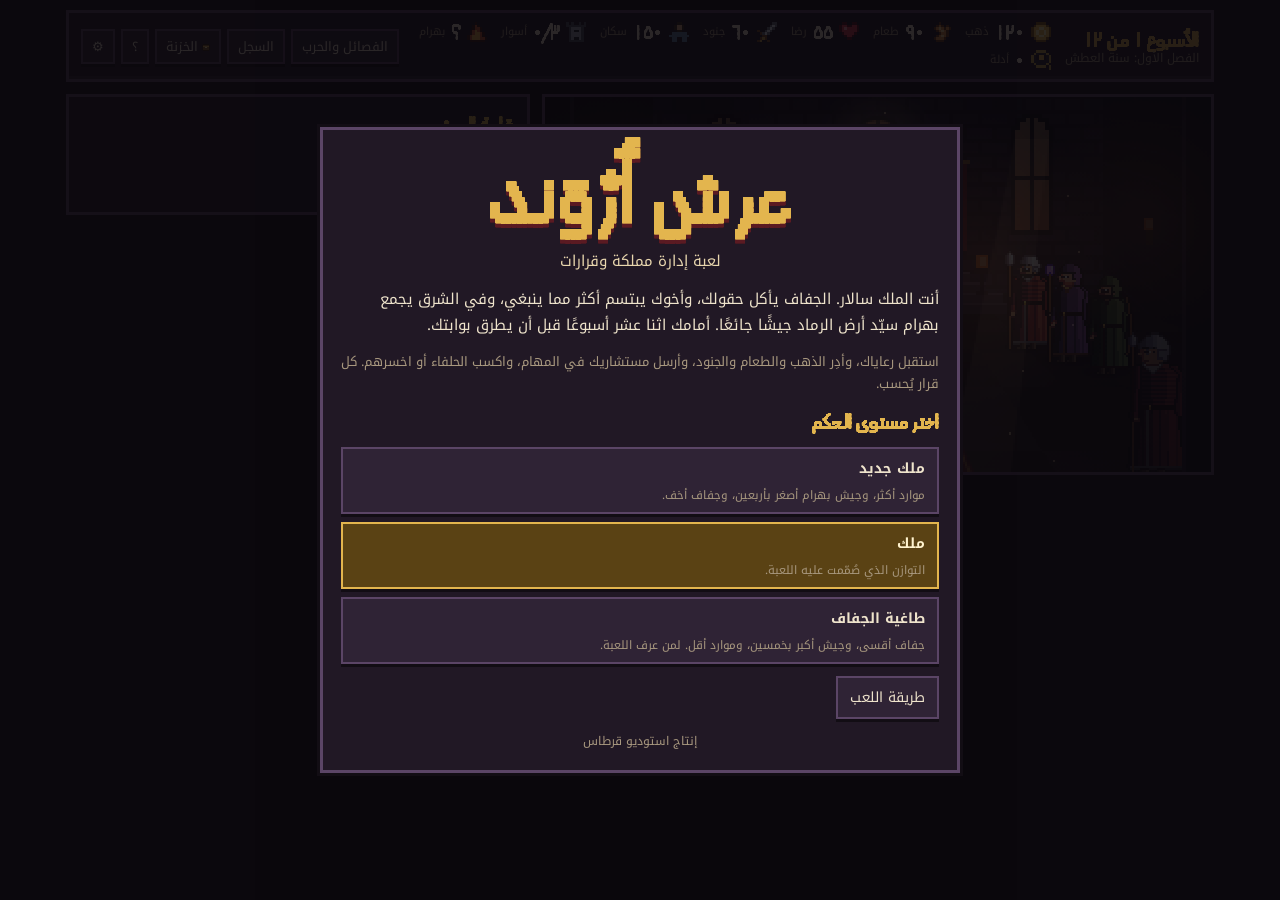
==== index.html @ 99081388 "الدفعة ٥: همس المستشارين، الزائر الكاذب وتحقق نوال، السوق Co-Authored-By: Claude Opus 5.5 <noreply@a" ====
<!doctype html>
<html lang="ar" dir="rtl">
<head>
<meta charset="utf-8">
<meta name="viewport" content="width=device-width, initial-scale=1, viewport-fit=cover">
<meta name="description" content="عرش أرْوَند: لعبة إدارة مملكة وقرارات بأسلوب بكسل آرت، من إنتاج استوديو قرطاس.">
<title>عرش أرْوَند</title>
<link rel="preconnect" href="https://fonts.googleapis.com">
<link rel="stylesheet" href="https://fonts.googleapis.com/css2?family=Handjet:wght@400;600;800&family=Noto+Kufi+Arabic:wght@400;600;700&display=swap">
<style>
/* Layout: pixel throne-room stage beside a stone-and-parchment ledger panel; single dark candle-lit look by design */
:root{
  --ink:#120d14; --stone:#211825; --stone2:#2f2335; --stone3:#3f2f47;
  --parch:#e8d6ae; --parch2:#cdb88a; --text:#efe4cc; --muted:#a8987f;
  --gold:#e3b54e; --blood:#b02e43; --moss:#7fa95c; --ash:#8e8892; --sky:#7aa6d8; --edge:#5b4566;
  --f-disp:"Handjet","Noto Kufi Arabic",system-ui,sans-serif;
  --f-body:"Noto Kufi Arabic","Segoe UI",Tahoma,sans-serif;
  color-scheme:dark;
}
html,body{height:100%}
[hidden]{display:none!important}
body{background:var(--ink);color:var(--text);font-family:var(--f-body);font-size:15px;line-height:1.75;margin:0}
*{box-sizing:border-box}
button{font-family:inherit;color:inherit}
:focus-visible{outline:2px dashed var(--gold);outline-offset:2px}
#app{max-width:1180px;margin:0 auto;padding-inline:16px;padding-block:10px 24px;display:grid;gap:12px}
/* HUD */
#hud{display:flex;flex-wrap:wrap;align-items:center;gap:8px 14px;background:var(--stone);border:3px solid var(--edge);box-shadow:0 0 0 3px var(--ink),inset 0 -3px 0 var(--stone2);padding:8px 12px}
#hud .when{font-family:var(--f-disp);font-size:22px;font-weight:800;color:var(--gold);line-height:1.1;min-width:0}
#hud .when small{display:block;font-family:var(--f-body);font-size:12px;font-weight:400;color:var(--muted)}
.stats{display:flex;flex-wrap:wrap;gap:6px 14px;flex:1;min-width:0}
.stat{display:flex;align-items:center;gap:6px;position:relative}
.stat img{width:20px;height:20px;image-rendering:pixelated}
.stat b{font-family:var(--f-disp);font-size:22px;font-weight:600;font-variant-numeric:tabular-nums;line-height:1}
.stat span{font-size:11px;color:var(--muted)}
.stat.low b{color:#ff7a7a}
.float{position:absolute;top:-14px;inset-inline-start:22px;font-family:var(--f-disp);font-size:18px;font-weight:800;pointer-events:none;animation:up 1.4s ease-out forwards}
.float.pos{color:var(--moss)}.float.neg{color:#ff7a7a}
@keyframes up{from{opacity:1;transform:translateY(0)}to{opacity:0;transform:translateY(-18px)}}
.hbtns{display:flex;gap:6px}
/* pixel buttons */
.px{background:var(--stone2);border:2px solid var(--edge);box-shadow:0 3px 0 var(--ink);padding:6px 12px;cursor:pointer;font-size:14px;transition:background .12s}
.px:hover:not(:disabled){background:var(--stone3)}
.px:active:not(:disabled){transform:translateY(2px);box-shadow:0 1px 0 var(--ink)}
.px:disabled{opacity:.45;cursor:not-allowed}
.px.gold{background:#5a4214;border-color:var(--gold);color:#fff3cf}
.px.gold:hover:not(:disabled){background:#715318}
.px.small{padding:3px 9px;font-size:13px}
/* main grid */
#main{display:grid;gap:12px;grid-template-columns:1fr}
@media(min-width:980px){#main{grid-template-columns:minmax(0,1.45fr) minmax(0,1fr);align-items:start}}
#stage{position:relative;border:3px solid var(--edge);box-shadow:0 0 0 3px var(--ink);background:#000;min-width:0}
#stage canvas{display:block;width:100%;height:auto;image-rendering:pixelated;image-rendering:crisp-edges}
#mapWrap{position:relative}
.node{position:absolute;transform:translate(50%,-50%);display:flex;flex-direction:column;align-items:center;gap:2px;background:none;border:0;cursor:pointer;padding:0}
.node i{display:block;width:14px;height:14px;background:var(--gold);border:2px solid var(--ink);transform:rotate(45deg);box-shadow:0 0 0 2px var(--gold)}
.node.sel i{background:#fff;box-shadow:0 0 0 3px var(--blood)}
.node em{font-style:normal;font-size:12px;background:rgba(18,13,20,.85);padding:0 6px;border:1px solid var(--edge);white-space:nowrap}
.node .badge{position:absolute;top:-10px;inset-inline-end:-12px;font-family:var(--f-disp);font-size:13px;background:var(--blood);color:#fff;padding:0 4px;line-height:1.3}
.node .busy{position:absolute;top:-10px;inset-inline-start:-14px;font-size:11px;background:var(--moss);color:#111;padding:0 4px;line-height:1.4}
#card{position:absolute;inset:0;display:grid;place-items:center;pointer-events:none}
#card div{font-family:var(--f-disp);font-size:clamp(26px,4.5vw,46px);font-weight:800;color:var(--gold);text-shadow:0 3px 0 var(--ink);background:rgba(18,13,20,.72);padding:8px 26px;border-block:3px solid var(--gold);text-align:center;line-height:1.25;animation:card 3.2s ease forwards}
#card small{display:block;font-family:var(--f-body);font-size:14px;color:var(--parch);font-weight:400}
@keyframes card{0%{opacity:0;transform:scale(.96)}12%{opacity:1;transform:scale(1)}80%{opacity:1}100%{opacity:0}}
.queue{position:absolute;bottom:6px;inset-inline-start:8px;font-size:12px;background:rgba(18,13,20,.8);padding:1px 8px;border:1px solid var(--edge)}
/* panel */
#panel{background:var(--stone);border:3px solid var(--edge);box-shadow:0 0 0 3px var(--ink);padding:14px;min-width:0;display:grid;gap:12px}
.who{display:flex;gap:12px;align-items:center}
.who canvas{width:64px;height:64px;image-rendering:pixelated;background:var(--stone2);border:2px solid var(--edge);flex:none}
.who h2{margin:0;font-family:var(--f-disp);font-size:26px;font-weight:800;line-height:1.1;color:var(--parch)}
.who p{margin:0;font-size:12px;color:var(--muted)}
.speech{background:var(--parch);color:#2a1d14;padding:12px 14px;border:2px solid var(--parch2);box-shadow:inset 0 0 0 2px #f4e7c6;min-height:96px;font-size:15.5px;cursor:pointer;line-height:1.85}
.opts{display:grid;gap:8px}
.opt{display:grid;gap:4px;text-align:start;background:var(--stone2);border:2px solid var(--edge);box-shadow:0 3px 0 var(--ink);padding:9px 12px;cursor:pointer;font-size:14.5px}
.opt:hover:not(:disabled){background:var(--stone3);border-color:var(--gold)}
.opt:disabled{opacity:.5;cursor:not-allowed}
.chips{display:flex;flex-wrap:wrap;gap:4px}
.chip{display:inline-flex;align-items:center;gap:3px;font-size:12px;background:var(--ink);border:1px solid var(--edge);padding:0 6px;line-height:1.7;font-variant-numeric:tabular-nums}
.chip img{width:12px;height:12px;image-rendering:pixelated}
.chip.cost{border-color:#7a4a2a;color:#ffc89a}
.chip.req{border-color:#4f6a8a;color:#bfe0ff}
.chip.bad{border-color:#7a2a35;color:#ff9aa8}
.chip.good{border-color:#4a6a3a;color:#bfe8a0}
.chip.risk{border-color:#6a5a2a;color:#ffe08a}
.result{border-inline-start:4px solid var(--gold);padding-inline-start:10px}
h3{margin:0;font-family:var(--f-disp);font-size:22px;font-weight:800;color:var(--gold);line-height:1.2}
.sec{display:grid;gap:8px}
.muted{color:var(--muted);font-size:13px}
.rets{display:grid;grid-template-columns:repeat(auto-fill,minmax(150px,1fr));gap:8px}
.ret{display:flex;gap:8px;align-items:center;background:var(--stone2);border:2px solid var(--edge);padding:6px}
.ret canvas{width:40px;height:40px;image-rendering:pixelated;flex:none;background:var(--ink)}
.ret b{display:block;font-size:13px;line-height:1.4}
.ret small{font-size:11px;line-height:1.5}
.st-ok{color:var(--moss)}.st-no{color:#ff9aa8}.st-mid{color:var(--gold)}
.ret.off{opacity:.45}
.mis{background:var(--stone2);border:2px solid var(--edge);padding:9px 10px;display:grid;gap:6px}
.mis header{display:flex;justify-content:space-between;gap:8px;flex-wrap:wrap}
.mis b{font-size:14.5px}
.mis p{margin:0;font-size:13px;color:var(--muted)}
.sendrow{display:flex;flex-wrap:wrap;gap:6px}
.seg{display:flex;flex-wrap:wrap;gap:4px}
.seg .px.on{background:#5a4214;border-color:var(--gold)}
.ledger{background:var(--parch);color:#2a1d14;padding:14px 16px;border:2px solid var(--parch2);display:grid;gap:10px}
.ledger h3{color:#6a1a22}
.ledger h4{margin:0;font-size:14px;border-bottom:1px dashed #9a845a;padding-bottom:2px;color:#4a3420}
.ledger ul{margin:0;padding:0;list-style:none;display:grid;gap:2px;font-size:14px}
.ledger li{display:flex;justify-content:space-between;gap:10px}
.ledger li span:last-child{font-variant-numeric:tabular-nums;font-weight:700;white-space:nowrap}
.ledger .p{color:#2e6a1a}.ledger .n{color:#9a1a22}
.ledger .note{font-size:13.5px;line-height:1.7}
.row{display:flex;flex-wrap:wrap;gap:8px;align-items:center;justify-content:space-between}
/* overlays */
.overlay{position:fixed;inset:0;background:rgba(10,7,12,.86);display:grid;place-items:center;padding:16px;z-index:20;overflow:auto}
.box{background:var(--stone);border:3px solid var(--edge);box-shadow:0 0 0 3px var(--ink);max-width:640px;width:100%;padding:18px;display:grid;gap:12px;max-height:calc(100% - 20px);overflow:auto}
.title-name{font-family:var(--f-disp);font-size:clamp(48px,11vw,92px);font-weight:800;color:var(--gold);line-height:.95;text-align:center;text-shadow:0 4px 0 #5a1a22}
.title-sub{text-align:center;color:var(--parch);margin:0}
.box p{margin:0}
.fac{display:grid;gap:4px;background:var(--stone2);border:2px solid var(--edge);padding:8px 10px}
.bar{position:relative;height:12px;background:var(--ink);border:1px solid var(--edge)}
.bar i{position:absolute;inset-block:0;inset-inline-start:0;background:var(--gold)}
.bar u{position:absolute;inset-block:-3px;inset-inline-start:70%;width:2px;background:var(--parch)}
.log{display:grid;gap:4px;font-size:13.5px;max-height:55vh;overflow:auto}
.log div{border-bottom:1px solid var(--stone2);padding-block:3px}
.ending h1{font-family:var(--f-disp);font-size:clamp(36px,8vw,60px);font-weight:800;color:var(--gold);margin:0;line-height:1.05;text-wrap:balance}
.credit{text-align:center;font-size:12px;color:var(--muted)}
@media (prefers-reduced-motion:reduce){*{animation:none!important;transition:none!important}}
/* ---- v2 additions ---- */
.who canvas{width:96px;height:96px;background:linear-gradient(var(--stone3),var(--ink))}
.ret canvas{width:48px;height:48px}
.letter{background:var(--parch);color:#2a1d14;border:2px solid var(--parch2);box-shadow:inset 0 0 0 2px #f4e7c6;padding:16px 18px;display:grid;gap:10px;position:relative}
.letter .seal{position:absolute;top:-14px;inset-inline-start:16px;width:44px;height:44px;border-radius:50%;display:grid;place-items:center;font-family:var(--f-disp);font-size:20px;font-weight:800;color:#fff3cf;box-shadow:0 3px 0 rgba(0,0,0,.35)}
.letter h4{margin:0;font-family:var(--f-disp);font-size:22px;color:#6a1a22;padding-inline-start:40px}
.letter p{margin:0;line-height:1.9}
.letter .opt{background:#efe0bd;border-color:#9a845a;color:#2a1d14;box-shadow:0 3px 0 #9a845a}
.letter .opt:hover:not(:disabled){background:#f6ead0;border-color:#6a1a22}
.adv{display:flex;flex-wrap:wrap;gap:6px;align-items:center}
.adv button{display:flex;align-items:center;gap:4px;padding:2px 8px 2px 4px}
.adv canvas{width:28px;height:28px;image-rendering:pixelated;background:var(--ink)}
.advice{display:flex;gap:10px;align-items:flex-start;background:var(--stone2);border:2px dashed var(--edge);padding:8px 10px;font-size:14px}
.advice canvas{width:40px;height:40px;image-rendering:pixelated;flex:none;background:var(--ink)}
.items{display:grid;gap:8px}
.item{background:var(--stone2);border:2px solid var(--edge);padding:8px 10px;display:grid;gap:6px}
.item b{color:var(--gold)}
.settings label{display:flex;justify-content:space-between;align-items:center;gap:12px;padding-block:6px;border-bottom:1px solid var(--stone2)}
.settings input[type=checkbox]{width:20px;height:20px;accent-color:var(--gold)}
.settings input[type=range]{accent-color:var(--gold)}
.tut{position:fixed;inset-inline:0;bottom:0;z-index:30;display:flex;justify-content:center;padding:12px 16px calc(12px + env(safe-area-inset-bottom,0px));pointer-events:none}
.tut .box{pointer-events:auto;max-width:620px;display:flex;gap:12px;align-items:flex-start;padding:12px 14px}
.tut canvas{width:64px;height:64px;image-rendering:pixelated;flex:none;background:linear-gradient(var(--stone3),var(--ink))}
.tut p{margin:0;font-size:14.5px}
.tut .row{margin-top:6px}
.hl{outline:3px solid var(--gold)!important;outline-offset:3px;animation:pulse 1.2s ease-in-out infinite}
@keyframes pulse{50%{outline-color:transparent}}
.ends{display:grid;grid-template-columns:repeat(auto-fill,minmax(160px,1fr));gap:8px}
.endc{background:var(--stone2);border:2px solid var(--edge);padding:8px;font-size:13px;display:grid;gap:4px}
.endc.got{border-color:var(--gold)}
.endc b{font-family:var(--f-disp);font-size:18px;color:var(--gold)}
.endc.lock b{color:var(--muted)}
.chron img{width:100%;height:auto;image-rendering:pixelated;border:3px solid var(--edge)}
.diffs{display:grid;gap:8px}
.diffs button{text-align:start;display:grid;gap:2px}
.diffs small{color:var(--muted)}
.gens p{line-height:1.9}
.speech-pick{display:grid;gap:8px}
.siegebar{position:relative;height:16px;background:var(--blood);border:2px solid var(--edge)}
.siegebar i{position:absolute;inset-block:0;inset-inline-start:0;background:var(--moss);transition:width .6s}
.market{display:grid;grid-template-columns:repeat(auto-fit,minmax(200px,1fr));gap:8px}
.market .mis{gap:4px}
.toast{position:fixed;top:calc(12px + env(safe-area-inset-top,0px));inset-inline:0;margin:auto;width:max-content;max-width:calc(100% - 32px);z-index:40;background:var(--stone);border:2px solid var(--gold);padding:6px 14px;font-size:14px;animation:card 3.4s ease forwards}
</style>
</head>
<body>
<div id="app">
  <header id="hud"></header>
  <div id="main">
    <div id="stage">
      <canvas id="scene" width="320" height="180" aria-label="قاعة العرش"></canvas>
      <div id="mapWrap" hidden><canvas id="map" width="320" height="200" aria-label="خريطة المملكة"></canvas><div id="nodes"></div></div>
      <div id="card"></div>
      <div class="queue" id="queue" hidden></div>
    </div>
    <section id="panel" aria-live="polite"></section>
  </div>
</div>
<div id="ov" class="overlay" hidden></div>

<script>
/* ---- engine/util.js ---- */
"use strict";
/* ===== util: helpers shared by data and engine ===== */
const $=s=>document.querySelector(s);
const $$=s=>[...document.querySelectorAll(s)];
const AD='٠١٢٣٤٥٦٧٨٩';
const A=n=>String(Math.round(n)).replace(/-/g,'−').replace(/\d/g,d=>AD[d]);
const sg=v=>(v>0?'+':'')+A(v);
const clamp=(v,a,b)=>Math.max(a,Math.min(b,v));
const pick=a=>a[Math.floor(Math.random()*a.length)];
const shuffle=a=>{for(let i=a.length-1;i>0;i--){const j=Math.floor(Math.random()*(i+1));[a[i],a[j]]=[a[j],a[i]]}return a};
const store={
 get(k,d){try{const v=localStorage.getItem(k);return v?JSON.parse(v):d}catch(e){return d}},
 set(k,v){try{localStorage.setItem(k,JSON.stringify(v))}catch(e){}},
 del(k){try{localStorage.removeItem(k)}catch(e){}}};
const txt=v=>typeof v==='function'?v():v;
function toast(msg){const t=document.createElement('div');t.className='toast';t.textContent=msg;document.body.appendChild(t);setTimeout(()=>t.remove(),3500)}

/* ===== pixel icons (8x8) ===== */
const ICONS={
 gold:[["..aaaa..",".abbbba.","abbccbba","abcbbcba","abcbbcba","abbccbba",".abbbba.","..aaaa.."],{a:'#8a5a12',b:'#f2c14e',c:'#fff1a8'}],
 food:[["...a....","..aba.a.",".abcbaba","..abcba.","...abba.","..abcba.",".abbba..","..aaa..."],{a:'#6b3d17',b:'#d9913f',c:'#f6d18b'}],
 hap:[[".aa..aa.","abbaabba","abcbbbba","abbbbbba",".abbbba.","..abba..","...aa...","........"],{a:'#5a0f1c',b:'#d8384f',c:'#ff9aa8'}],
 soldiers:[["......aa",".....aba","....aba.","c..aba..",".caba...","..cc....",".cdc....","cd..c..."],{a:'#6d7480',b:'#dfe6ee',c:'#7a4a22',d:'#c9a24a'}],
 pop:[["...aa...","..abba..","..abba..","...aa...",".cccccc.","cccccccc",".cc..cc.",".cc..cc."],{a:'#3b2a20',b:'#e0b089',c:'#5a7fa6'}],
 fort:[["a.a..a.a","aaaaaaaa",".abbbba.",".abccba.",".abbbba.",".abbbba.",".abccba.",".aaaaaa."],{a:'#4a4f5a',b:'#9aa3b0',c:'#20232a'}],
 enemy:[["...a....","..aba...","..abba..",".abcba..",".abccba.","abcccba.","abcccbba",".aaaaaa."],{a:'#3a1a10',b:'#c4552b',c:'#f2b24a'}],
 river:[["........","a..a..a.",".aa.aa.a","........","a..a..a.",".aa.aa.a","........","aaaaaaaa"],{a:'#5fa8e0'}],
 horn:[["a......a","ab....ba",".ab..ba.",".abccba.","..cccc..","..cddc..","..cccc..","...cc..."],{a:'#e8e0c8',b:'#b8a880',c:'#7a5a3a',d:'#c9a24a'}],
 moon:[["..aaa...",".abb....","abb.....","abb.....","abb.....","abb....a",".abbbba.","..aaaa.."],{a:'#9fb8e0',b:'#e8f0ff'}],
 clue:[["..aaaa..",".abbbba.","ab.cc.ba","ab.cc.ba","abbbbbba",".abbbba.","..aaaa.a",".......a"],{a:'#c9a24a',b:'#2a2030',c:'#e3b54e'}],
 chest:[["........",".aaaaaa.","abbbbbba","acccccca","abbddbba","abbbbbba","abbbbbba",".aaaaaa."],{a:'#3a2210',b:'#8a5a2a',c:'#e3b54e',d:'#fff1a8'}],
 arms:[["a......a",".a....a.","..a..a..","...aa...","...aa...","..b..b..",".b....b.","b......b"],{a:'#dfe6ee',b:'#7a4a22'}],
 morale:[["...a....","..aaa...","..aba...",".aabaa..","..aba...","..aba...","..ccc...",".c...c.."],{a:'#e3b54e',b:'#a3283a',c:'#7a4a22'}],
};
const ICON={};
(function(){for(const k in ICONS){const[rows,pal]=ICONS[k];const c=document.createElement('canvas');c.width=8;c.height=8;const x=c.getContext('2d');rows.forEach((r,y)=>[...r].forEach((ch,i)=>{if(pal[ch]){x.fillStyle=pal[ch];x.fillRect(i,y,1,1)}}));ICON[k]=c.toDataURL()}})();
const ic=k=>ICON[k]?`<img src="${ICON[k]}" alt="">`:'';
const STATN={gold:'ذهب',food:'طعام',hap:'رضا',soldiers:'جنود',pop:'سكان',fort:'أسوار',enemy:'جيش بهرام',river:'بنو النهر',horn:'أهل القرن',moon:'رهبنة القمر',clues:'دليل',morale:'معنويات',arms:'سلاح'};

/* ---- engine/sprites.js ---- */
/* ===== Arvand sprites v2: shaded, outlined pixel art (portraits 32x32, bodies 24x44) ===== */
const SP2=(()=>{
const h2r=h=>{if(h.length===4)h='#'+h[1]+h[1]+h[2]+h[2]+h[3]+h[3];const n=parseInt(h.slice(1),16);return[n>>16,n>>8&255,n&255]};
function rgb2hsl([r,g,b]){r/=255;g/=255;b/=255;const mx=Math.max(r,g,b),mn=Math.min(r,g,b);let h=0,s=0,l=(mx+mn)/2;if(mx!==mn){const d=mx-mn;s=l>.5?d/(2-mx-mn):d/(mx+mn);h=mx===r?(g-b)/d+(g<b?6:0):mx===g?(b-r)/d+2:(r-g)/d+4;h*=60}return[h,s,l]}
function hsl2hex(h,s,l){h=((h%360)+360)%360;s=Math.max(0,Math.min(1,s));l=Math.max(0,Math.min(1,l));const k=n=>(n+h/30)%12,a=s*Math.min(l,1-l),f=n=>l-a*Math.max(-1,Math.min(k(n)-3,Math.min(9-k(n),1)));return'#'+[f(0),f(8),f(4)].map(v=>Math.round(v*255).toString(16).padStart(2,'0')).join('')}
const toward=(h,t,amt)=>{let d=((t-h+540)%360)-180;return h+Math.sign(d)*Math.min(Math.abs(d),amt)};
const RC={};
function ramp(hex){if(RC[hex])return RC[hex];const[h,s,l]=rgb2hsl(h2r(hex));
 const r=[hsl2hex(toward(h,255,26),s*.85,Math.max(.07,l-.30)),hsl2hex(toward(h,255,13),s*.95,Math.max(.1,l-.15)),hex,hsl2hex(toward(h,55,10),s*.95,Math.min(.93,l+.13)),hsl2hex(toward(h,255,34),s*.75,Math.max(.04,l-.44))];
 return RC[hex]=r}/* 0 deep,1 shadow,2 base,3 light,4 outline */
const LV=(()=>{const v=[-.55,-.62,.56],m=Math.hypot(...v);return v.map(x=>x/m)})();
const tone=(nx,ny,nz)=>{const d=nx*LV[0]+ny*LV[1]+nz*LV[2];return d>.74?3:d>.36?2:d>.02?1:0};

function Grid(w,h){const g={w,h,M:new Array(w*h).fill(null),T:new Array(w*h).fill(2),X:new Array(w*h).fill(null)};
 g.in=(x,y)=>x>=0&&y>=0&&x<w&&y<h;g.i=(x,y)=>y*w+x;
 g.set=(x,y,m,t)=>{x|=0;y|=0;if(g.in(x,y)){const i=g.i(x,y);g.M[i]=m;g.T[i]=t;g.X[i]=null}};
 g.col=(x,y,c)=>{x|=0;y|=0;if(g.in(x,y)){const i=g.i(x,y);g.X[i]=c;if(!g.M[i])g.M[i]='fx'}};
 g.get=(x,y)=>g.in(x,y)?g.M[g.i(x,y)]:null;
 g.tone=(x,y,t)=>{if(g.in(x,y)&&g.M[g.i(x,y)])g.T[g.i(x,y)]=t};
 g.blob=(cx,cy,rx,ry,m,test,mode)=>{for(let y=Math.floor(cy-ry);y<=cy+ry;y++)for(let x=Math.floor(cx-rx);x<=cx+rx;x++){const dx=(x+.5-cx)/rx,dy=(y+.5-cy)/ry,r=dx*dx+dy*dy;if(r<=1&&(!test||test(x,y))){const nz=Math.sqrt(1-r);g.set(x,y,m,mode==='flat'?2:tone(dx,dy*.8,nz))}}};
 g.cyl=(cx,y0,y1,hw,m,test)=>{for(let y=y0;y<=y1;y++){const w=typeof hw==='function'?hw(y):hw;for(let x=Math.floor(cx-w);x<cx+w;x++){if(test&&!test(x,y))continue;const nx=(x+.5-cx)/w;g.set(x,y,m,tone(nx,.15,Math.sqrt(Math.max(0,1-nx*nx))))}}};
 return g}

function render(g,mats,cv,scale){
 cv.width=g.w;cv.height=g.h;const c=cv.getContext('2d');c.clearRect(0,0,g.w,g.h);
 // inner contrast: pixel below hair/hat gets shadow
 for(let y=1;y<g.h;y++)for(let x=0;x<g.w;x++){const m=g.M[g.i(x,y)],up=g.M[g.i(x,y-1)];if(m==='skin'&&up&&up!=='skin'&&up!=='fx'&&up!=='beard')g.T[g.i(x,y)]=Math.min(g.T[g.i(x,y)],1)}
 for(let y=0;y<g.h;y++)for(let x=0;x<g.w;x++){const i=g.i(x,y),m=g.M[i];let col=null;
  if(m){col=g.X[i]||(mats[m]?ramp(mats[m])[g.T[i]]:null)}
  else{for(const[dx,dy]of[[0,1],[0,-1],[1,0],[-1,0]]){const n=g.get(x+dx,y+dy);if(n&&n!=='fx'&&mats[n]){col=ramp(mats[n])[4];break}}}
  if(col){c.fillStyle=col;c.fillRect(x,y,1,1)}}
 return cv}

/* ---------- PORTRAIT 32x32 ---------- */
function portrait(c,expr){
 const g=Grid(32,32),cx=16,P=c.p||{};
 const mats={skin:c.skin,hair:c.hair||'#3a2418',beard:c.beard||c.hair||'#3a2418',cloth:c.robe,trim:c.trim,cape:c.cape||c.robe,hat:c.hatc||c.robe,gold:'#e3b54e',metal:'#9aa3b0',gem:'#c0283a',gem2:'#5ab8f0',wood:'#7a4a26'};
 const longHair=c.hs===2;
 // back hair
 if(longHair&&!['helm'].includes(c.hat))g.blob(cx,16,9.2,13,'hair',(x,y)=>y>=9&&y<=29&&(x<=10||x>=21||y<=12));
 // cape / back hood
 if(c.cape)g.cyl(cx,23,31,y=>Math.min(16,9+(y-23)*1.6),'cape');
 if(c.hat==='hood'||c.hat==='veil')g.blob(cx,15,10.2,13,'hat',(x,y)=>y>=3);
 // body
 g.cyl(cx,24,31,y=>y<26?8+(y-24)*2.6:Math.min(15.5,13.2+(y-26)*.55),'cloth');
 for(let y=24;y<=25;y++)for(let x=11;x<=20;x++)g.set(x,y,'trim',y===24?3:2);
 for(let y=26;y<=31;y++){g.set(15,y,'trim',2);g.set(16,y,'trim',1)}
 if(c.armor){for(let y=26;y<=31;y++)for(let x=3;x<=28;x++)if(g.get(x,y)==='cloth'&&y%2===0&&g.T[g.i(x,y)]>0)g.tone(x,y,g.T[g.i(x,y)]-1)}
 // neck
 for(let y=19;y<=25;y++)for(let x=13;x<=18;x++)if(y<24||(x>=14&&x<=17))g.set(x,y,'skin',y<=21?0:1);
 // head
 g.blob(cx,12.6,6.7,7.1,'skin');g.blob(cx,15.2,5.7,6.2,'skin',(x,y)=>y>=13);
 g.blob(9.3,14,1.5,2.1,'skin');g.blob(22.7,14,1.5,2.1,'skin');
 g.tone(9,14,1);g.tone(22,14,0);
 // beard
 if(c.beard){g.blob(cx,17.6,6.1,5.4,'beard',(x,y)=>y>=15);for(let x=13;x<=18;x++)g.set(x,17,'beard',x<16?2:1)}
 // front hair
 if(c.hs&&c.hat!=='helm'&&c.hat!=='hood'&&c.hat!=='veil'){
  g.blob(cx,10.6,7.6,7.2,'hair',(x,y)=>y<=7||(y===8&&x%3!==1)||((x<=10||x>=21)&&y<=(longHair?21:13)));
  for(let y=0;y<32;y++)for(let x=0;x<32;x++)if(g.get(x,y)==='hair'){const t=g.T[g.i(x,y)];if(t===2&&y>4&&(x===10||x===13||x===19||x===21))g.tone(x,y,1);if(t>=2&&y<=4&&(x+y)%4===0)g.tone(x,y,3)}
 }
 // hats
 const H=c.hat;
 if(H==='crown'){for(let y=5;y<=7;y++)for(let x=9;x<=22;x++)g.set(x,y,'gold',y===5?3:x>18?1:2);
  for(const px of[9,12,15,19,22]){g.set(px,4,'gold',3);if(px===15){g.set(15,3,'gold',3);g.set(16,3,'gold',2);g.set(16,4,'gold',2);g.set(15,2,'gold',3)}else g.set(px,3,'gold',2)}
  g.col(12,6,'#c0283a');g.col(19,6,'#c0283a');g.col(15,6,'#5ab8f0');g.col(16,6,'#2a7ab8')}
 if(H==='circlet'){for(let x=10;x<=21;x++)g.set(x,8,'gold',x<15?3:x>18?1:2);g.col(15,8,'#7ad0ff');g.col(16,8,'#3a8ad0')}
 if(H==='helm'){g.blob(cx,10.2,8,7.6,'metal',(x,y)=>y<=10);
  for(let y=10;y<=19;y++){for(const x of[8,9,10])g.set(x,y,'metal',x===8?1:2);for(const x of[21,22,23])g.set(x,y,'metal',x===23?0:1)}
  for(let x=8;x<=23;x++)g.set(x,10,'metal',1);for(let y=10;y<=15;y++){g.set(15,y,'metal',3);g.set(16,y,'metal',1)}
  for(let y=3;y<=9;y++)g.tone(12,y,3)}
 if(H==='hood'||H==='veil'){g.blob(cx,13,6.2,7.4,'skin',(x,y)=>y>=7);g.blob(cx,15.3,5.4,6,'skin',(x,y)=>y>=13);
  for(let y=6;y<=9;y++)for(let x=10;x<=21;x++)if(g.get(x,y)==='skin'&&y<=7)g.set(x,y,'hat',1);
  if(H==='veil'){for(let x=11;x<=20;x++)g.set(x,7,'trim',x<14?3:2)}
  if(c.hs===2&&H==='veil'){for(let y=8;y<=12;y++){g.set(10,y,'hair',1);g.set(21,y,'hair',0)}}}
 if(H==='turban'){g.blob(cx,7.6,8.3,5.8,'hat',(x,y)=>y<=10);for(let y=2;y<=10;y++)for(let x=7;x<=24;x++)if(g.get(x,y)==='hat'&&(x+y*2)%6===0)g.tone(x,y,1);g.col(16,5,'#c0283a');g.col(16,4,'#ff8a9a')}
 if(H==='cap'){g.blob(cx,8.6,7.6,5,'hat',(x,y)=>y<=9);for(let x=8;x<=24;x++)g.set(x,9,'hat',x>20?0:1)}
 // shoulder items
 if(c.item==='spear'){for(let y=6;y<=31;y++)g.set(28,y,'wood',y%4?2:1);g.blob(28.5,4,1.6,3.4,'metal')}
 if(c.item==='staff'){for(let y=6;y<=31;y++)g.set(28,y,'wood',2);g.blob(28.5,4.5,2,2,'gem2');mats.gem2=c.itemc||'#9fd0ff'}
 if(c.item==='sword'){for(let y=18;y<=31;y++){g.set(27,y,'metal',3);g.set(28,y,'metal',1)}for(let x=25;x<=30;x++)g.set(x,22,'gold',2)}
 if(c.item==='bow'){for(let y=4;y<=31;y++){const x=Math.round(27+Math.sin((y-4)/27*Math.PI)*2);g.set(x,y,'wood',2)}}
 face(g,expr||'neutral',c);
 return{g,mats}}

function face(g,e,c){
 const sk=ramp(c.skin),D='#1d1320',W='#f1ebe2',IR=c.eye||'#4a2e1e',BR=ramp(c.hair||'#2a1c14')[0],LIP=ramp(c.skin)[0];
 const eyesOpen=(irisC)=>{for(const[a,b]of[[11,13],[18,20]]){for(let x=a;x<=b;x++)g.col(x,12,D)}
  g.col(11,13,W);g.col(12,13,irisC||IR);g.col(13,13,D);g.col(18,13,D);g.col(19,13,irisC||IR);g.col(20,13,W)};
 const brows=(L,R)=>{L.forEach(([x,y])=>g.col(x,y,BR));R.forEach(([x,y])=>g.col(x,y,BR))};
 const nose=()=>{g.col(16,15,sk[1]);g.col(16,16,sk[0]);g.col(15,15,sk[3])};
 const flatBrows=()=>brows([[11,10],[12,10],[13,10]],[[18,10],[19,10],[20,10]]);
 nose();
 switch(e){
  case'neutral':flatBrows();eyesOpen();for(let x=14;x<=17;x++)g.col(x,18,LIP);g.col(15,19,sk[3]);break;
  case'happy':flatBrows();g.col(11,13,D);g.col(12,12,D);g.col(13,13,D);g.col(18,13,D);g.col(19,12,D);g.col(20,13,D);
   for(const x of[11,12,19,20])g.col(x,15,'#e3868c');g.col(13,17,D);g.col(18,17,D);for(let x=14;x<=17;x++)g.col(x,18,D);g.col(15,18,W);g.col(16,18,W);break;
  case'angry':brows([[11,9],[12,10],[13,11]],[[20,9],[19,10],[18,11]]);eyesOpen();for(const x of[11,12,19,20])g.col(x,11,sk[0]);
   for(let x=13;x<=18;x++)g.col(x,18,D);g.col(13,19,LIP);g.col(18,19,LIP);break;
  case'sad':brows([[11,10],[12,10],[13,9]],[[18,9],[19,10],[20,10]]);eyesOpen();g.col(12,14,'#8ac8ff');g.col(12,15,'#5aa0e0');
   for(let x=14;x<=17;x++)g.col(x,18,LIP);g.col(13,19,LIP);g.col(18,19,LIP);break;
  case'shock':brows([[11,9],[12,9],[13,9]],[[18,9],[19,9],[20,9]]);eyesOpen();g.col(11,14,W);g.col(12,14,W);g.col(13,14,W);g.col(18,14,W);g.col(19,14,W);g.col(20,14,W);g.col(13,13,W);g.col(18,13,W);
   g.col(15,18,D);g.col(16,18,D);g.col(15,19,D);g.col(16,19,D);g.col(14,18,LIP);g.col(17,18,LIP);g.col(23,8,'#bfe6ff');g.col(23,9,'#7ac0ff');g.col(23,10,'#5aa0e0');break;
  case'smug':brows([[11,10],[12,10],[13,10]],[[18,9],[19,9],[20,10]]);eyesOpen();for(let x=11;x<=13;x++)g.col(x,12,sk[0]);for(let x=18;x<=20;x++)g.col(x,12,sk[0]);g.col(11,12,D);g.col(20,12,D);
   for(let x=14;x<=16;x++)g.col(x,18,LIP);g.col(17,17,D);g.col(18,17,D);break;
  case'cold':flatBrows();eyesOpen();for(let x=11;x<=13;x++)g.col(x,12,D);for(let x=11;x<=20;x++)if(x<=13||x>=18)g.col(x,11,sk[1]);
   for(let x=14;x<=17;x++)g.col(x,18,LIP);g.col(17,17,LIP);break;
  case'tired':brows([[11,10],[12,10],[13,9]],[[18,9],[19,10],[20,10]]);eyesOpen();for(const x of[11,12,13,18,19,20]){g.col(x,12,sk[0]);g.col(x,14,sk[1])}
   for(let x=14;x<=17;x++)g.col(x,18,LIP);break;
  case'fierce':brows([[11,9],[12,10],[13,11]],[[20,9],[19,10],[18,11]]);eyesOpen('#ff8a2a');g.col(12,12,'#ffd27a');g.col(19,12,'#ffd27a');
   for(let x=13;x<=18;x++){g.col(x,18,D);g.col(x,20,D)}for(let x=14;x<=17;x++)g.col(x,19,'#e8e0d0');break;
 }}

/* ---------- FULL BODY 24x44 (front view) ---------- */
function body(c,frame,expr){
 const g=Grid(24,46),cx=12,bob=frame===1||frame===2?1:0,Y=y=>y+bob;
 const mats={skin:c.skin,hair:c.hair||'#3a2418',beard:c.beard||c.hair||'#3a2418',cloth:c.robe,trim:c.trim,cape:c.cape||c.robe,hat:c.hatc||c.robe,gold:'#e3b54e',metal:'#9aa3b0',wood:'#7a4a26',boot:'#3a2a20',gem2:c.itemc||'#9fd0ff'};
 const longHair=c.hs===2;
 if(c.item==='spear'||c.item==='staff'){for(let y=Y(4);y<=44;y++)g.set(20,y,'wood',2);if(c.item==='spear')g.blob(20.5,Y(3),1.3,3,'metal');else g.blob(20.5,Y(4),1.8,1.8,'gem2')}
 if(longHair&&c.hat!=='helm')g.blob(cx,Y(11),6,9,'hair',(x,y)=>y>=Y(6));
 if(c.cape)g.cyl(cx,Y(13),42,y=>Math.min(9,5.5+(y-Y(13))*.25),'cape');
 if(c.hat==='hood'||c.hat==='veil')g.blob(cx,Y(8),5.6,7.4,'hat',(x,y)=>y>=Y(1));
 // legs
 const l1=frame===1?-1:0,l2=frame===2?-1:0;
 for(let y=38;y<=44;y++){if(y<=44+l1)for(const x of[9,10])g.set(x,y,y>=42+l1?'boot':'cloth',y>=42+l1?(x===9?2:1):0);if(y<=44+l2)for(const x of[13,14])g.set(x,y,y>=42+l2?'boot':'cloth',y>=42+l2?(x===13?2:1):0)}
 // robe
 g.cyl(cx,Y(13),Y(39),y=>y<Y(16)?5+(y-Y(13))*.6:Math.min(7.5,6.4+(y-Y(16))*.06),'cloth');
 for(let x=7;x<=16;x++)g.set(x,Y(25),'trim',x<12?3:2);for(let y=Y(26);y<=Y(39);y++)g.set(12,y,'trim',1);
 for(let x=5;x<=18;x++)if(g.get(x,Y(39))==='cloth')g.set(x,Y(39),'trim',1);
 if(c.armor)for(let y=Y(14);y<=Y(24);y++)for(let x=6;x<=17;x++)if(g.get(x,y)==='cloth'&&y%2===0&&g.T[g.i(x,y)]>0)g.tone(x,y,g.T[g.i(x,y)]-1);
 // arms
 for(let y=Y(14);y<=Y(25);y++){g.set(4,y,'cloth',1);g.set(5,y,'cloth',2);g.set(18,y,'cloth',1);g.set(19,y,'cloth',0)}
 g.blob(4.9,Y(26.5),1.5,1.6,'skin');g.blob(19,Y(26.5),1.5,1.6,'skin');
 for(let x=8;x<=15;x++)g.set(x,Y(13),'trim',3);
 // head
 g.blob(cx,Y(7.6),4.4,4.7,'skin');g.blob(cx,Y(9.4),3.7,3.6,'skin',(x,y)=>y>=Y(8));
 for(let y=Y(12);y<=Y(13);y++)for(let x=10;x<=13;x++)g.set(x,y,'skin',0);
 if(c.beard)g.blob(cx,Y(10.5),4,3,'beard',(x,y)=>y>=Y(9));
 if(c.hs&&!['helm','hood','veil'].includes(c.hat))g.blob(cx,Y(6.4),4.9,4.4,'hair',(x,y)=>y<=Y(4)||((x<=8||x>=15)&&y<=Y(longHair?12:8)));
 const H=c.hat;
 if(H==='crown'){for(let x=8;x<=15;x++){g.set(x,Y(3),'gold',2);g.set(x,Y(4),'gold',x>12?1:2)}for(const x of[8,10,13,15])g.set(x,Y(2),'gold',3);g.set(11,Y(1),'gold',3);g.set(12,Y(1),'gold',2);g.set(11,Y(2),'gold',3);g.set(12,Y(2),'gold',2);g.col(11,Y(3),'#c0283a')}
 if(H==='circlet'){for(let x=8;x<=15;x++)g.set(x,Y(4),'gold',x<12?3:1)}
 if(H==='helm'){g.blob(cx,Y(6.2),5.2,5,'metal',(x,y)=>y<=Y(6));for(let y=Y(6);y<=Y(10);y++){g.set(7,y,'metal',2);g.set(16,y,'metal',0)}g.set(11,Y(7),'metal',3);g.set(12,Y(7),'metal',1);g.set(11,Y(8),'metal',3)}
 if(H==='hood'||H==='veil'){g.blob(cx,Y(8),3.6,4.4,'skin',(x,y)=>y>=Y(5));for(let x=9;x<=14;x++)g.set(x,Y(5),'hat',1);if(H==='veil')for(let x=9;x<=14;x++)g.set(x,Y(4),'trim',2)}
 if(H==='turban'){g.blob(cx,Y(4.4),5.4,3.8,'hat',(x,y)=>y<=Y(6));g.col(12,Y(3),'#c0283a')}
 if(H==='cap'){g.blob(cx,Y(4.6),5,3.2,'hat',(x,y)=>y<=Y(5));for(let x=7;x<=17;x++)g.set(x,Y(5),'hat',1)}
 if(c.item==='sword'){for(let y=Y(22);y<=Y(34);y++){g.set(20,y,'metal',3);g.set(21,y,'metal',1)}for(let x=19;x<=22;x++)g.set(x,Y(25),'gold',2)}
 if(c.item==='bow'){for(let y=Y(10);y<=Y(34);y++)g.set(Math.round(20+Math.sin((y-Y(10))/24*Math.PI)*1.6),y,'wood',2)}
 if(c.item==='scroll'){for(let x=17;x<=20;x++){g.set(x,Y(25),'trim',3);g.set(x,Y(26),'trim',2)}}
 if(c.item==='basket'){g.blob(19.5,Y(28),2.6,2,'wood');g.col(19,Y(26),'#e8c070');g.col(20,Y(26),'#d9a35a')}
 // face (small): eyes + mouth by expression
 const D='#1d1320',sk=ramp(c.skin),fy=Y(8);
 const e=expr||'neutral';
 if(e==='happy'){g.col(10,fy-1,D);g.col(13,fy-1,D);g.col(11,fy+2,D);g.col(12,fy+2,D);g.col(10,fy+1,D);g.col(13,fy+1,D)}
 else{g.col(10,fy,D);g.col(13,fy,D);if(e==='angry'||e==='fierce'){g.col(9,fy-1,D);g.col(14,fy-1,D)}if(e==='fierce'){g.col(10,fy,'#ff8a2a');g.col(13,fy,'#ff8a2a')}
  if(e==='shock'){g.col(11,fy+2,D);g.col(12,fy+2,D);g.col(11,fy+3,D);g.col(12,fy+3,D)}else if(e==='sad'){g.col(11,fy+2,sk[0]);g.col(12,fy+2,sk[0]);g.col(10,fy+3,sk[0]);g.col(13,fy+3,sk[0])}else{g.col(11,fy+2,sk[0]);g.col(12,fy+2,sk[0])}}
 g.col(11,fy+1,sk[3]);
 return{g,mats}}


/* ---------- SIDE VIEW BODY 24x46 (facing right; flip for left) ---------- */
function bodySide(c,frame,expr,pose){
 const g=Grid(24,46),cx=11,walk=frame===1||frame===2,bob=walk?1:0,Y=y=>y+bob,seated=pose==='seated';
 const mats={skin:c.skin,hair:c.hair||'#3a2418',beard:c.beard||c.hair||'#3a2418',cloth:c.robe,trim:c.trim,cape:c.cape||c.robe,hat:c.hatc||c.robe,gold:'#e3b54e',metal:'#9aa3b0',wood:'#7a4a26',boot:'#3a2a20',gem2:c.itemc||'#9fd0ff',back:c.robe};
 const longHair=c.hs===2,sw=frame===1?2:frame===2?-2:0;
 // bow / cape / long hair behind
 if(c.item==='bow')for(let y=Y(12);y<=Y(34);y++)g.set(Math.round(7-Math.sin((y-Y(12))/22*Math.PI)*2),y,'wood',1);
 if(c.cape)g.cyl(8.6,Y(13),seated?Y(34):42,y=>Math.min(3.2,2+(y-Y(13))*.06),'cape');
 if(longHair&&!['helm','hood','veil'].includes(c.hat))g.blob(9,Y(11),3.4,8,'hair',(x,y)=>y>=Y(6)&&x<=11);
 if(c.hat==='hood'||c.hat==='veil')g.blob(10.4,Y(10),5,7.6,'hat',(x,y)=>y>=Y(2)&&x<=13);
 // legs
 if(!seated){
  const legs=frame===1?[[13,1],[8,0]]:frame===2?[[8,1],[13,0]]:[[10,1],[11,0]];
  for(const[lx,front]of legs)for(let y=38;y<=44;y++){const boot=y>=42;g.set(lx,y,boot?'boot':'cloth',front?(boot?2:1):(boot?1:0));g.set(lx+1,y,boot?'boot':'cloth',front?(boot?1:1):0);if(y===44)g.set(lx+2,y,'boot',front?2:1)}
 }else{for(let x=11;x<=19;x++)for(let y=Y(33);y<=Y(35);y++)g.set(x,y,'cloth',y===Y(33)?2:1);for(let y=Y(35);y<=Y(42);y++){g.set(18,y,'cloth',1);g.set(19,y,'cloth',1)}for(let x=18;x<=21;x++)g.set(x,Y(43),'boot',2)}
 // torso
 g.cyl(cx,Y(13),seated?Y(35):Y(39),y=>y<Y(16)?3.2+(y-Y(13))*.3:Math.min(4.8,4+(y-Y(16))*.05),'cloth');
 for(let x=7;x<=15;x++)if(g.get(x,Y(25))==='cloth')g.set(x,Y(25),'trim',x>11?2:1);
 if(!seated)for(let x=5;x<=17;x++)if(g.get(x,Y(39))==='cloth')g.set(x,Y(39),'trim',1);
 if(c.armor)for(let y=Y(14);y<=Y(24);y++)for(let x=6;x<=16;x++)if(g.get(x,y)==='cloth'&&y%2===0&&g.T[g.i(x,y)]>0)g.tone(x,y,g.T[g.i(x,y)]-1);
 for(let x=10;x<=13;x++)g.set(x,Y(13),'trim',3);
 // head (profile): skull + jaw forward + nose
 g.blob(10.8,Y(7.8),4.3,4.6,'skin');g.blob(12,Y(10),3.5,2.8,'skin',(x,y)=>y>=Y(9));
 g.set(15,Y(8),'skin',2);g.set(16,Y(9),'skin',2);g.set(15,Y(9),'skin',2);
 for(let y=Y(12);y<=Y(13);y++)for(let x=10;x<=12;x++)g.set(x,y,'skin',0);
 g.set(9,Y(8),'skin',1);g.set(9,Y(9),'skin',0);
 if(c.beard)g.blob(12.4,Y(11),3.6,2.6,'beard',(x,y)=>y>=Y(9.5)&&x>=10);
 if(c.hs&&!['helm','hood','veil'].includes(c.hat))g.blob(10.2,Y(6.6),4.8,4.4,'hair',(x,y)=>y<=Y(4)||(x<=11&&y<=Y(longHair?11:9))||(y<=Y(5)&&x<=14));
 const H=c.hat;
 if(H==='crown'){for(let x=7;x<=14;x++){g.set(x,Y(3),'gold',2);g.set(x,Y(4),'gold',x>11?2:1)}for(const x of[7,10,12,14])g.set(x,Y(2),'gold',3);g.set(11,Y(1),'gold',3);g.col(12,Y(3),'#c0283a')}
 if(H==='circlet'){for(let x=7;x<=14;x++)g.set(x,Y(4),'gold',x>11?3:1);g.col(14,Y(4),'#7ad0ff')}
 if(H==='helm'){g.blob(10.6,Y(6.4),5.2,5,'metal',(x,y)=>y<=Y(6)||x<=9);for(let y=Y(6);y<=Y(10);y++)g.set(15,y,'metal',1);g.set(12,Y(3),'metal',3);g.set(11,Y(3),'metal',3)}
 if(H==='hood'||H==='veil'){g.blob(10.6,Y(6.6),5.2,5,'hat',(x,y)=>y<=Y(5)||x<=10);if(H==='veil')for(let y=Y(4);y<=Y(11);y++)g.set(11,y,'trim',2)}
 if(H==='turban'){g.blob(10.4,Y(4.6),5.2,3.6,'hat',(x,y)=>y<=Y(6));for(let x=6;x<=15;x++)if(g.get(x,Y(4))==='hat'&&x%3===0)g.tone(x,Y(4),1);g.col(14,Y(3),'#c0283a')}
 if(H==='cap'){g.blob(10.4,Y(4.8),4.8,3.2,'hat',(x,y)=>y<=Y(5));for(let x=12;x<=17;x++)g.set(x,Y(5),'hat',1)}
 // front arm (swings when walking) + hand
 const hx=13+(seated?3:sw),hy=Y(seated?28:26);
 for(let y=Y(14);y<=hy-1;y++){const t=(y-Y(14))/(hy-Y(14));const x=Math.round(12+(hx-12)*t);g.set(x,y,'cloth',2);g.set(x+1,y,'cloth',1)}
 g.blob(hx+.9,hy+.3,1.4,1.4,'skin');
 // held items
 const ix=hx+1;
 if(c.item==='spear'||c.item==='staff'){for(let y=Y(3);y<=(seated?Y(43):44);y++)g.set(ix+1,y,'wood',2);if(c.item==='spear')g.blob(ix+1.5,Y(2),1.3,2.8,'metal');else g.blob(ix+1.5,Y(3),1.8,1.8,'gem2')}
 if(c.item==='sword'){for(let y=Y(24);y<=Y(37);y++){g.set(8,y,'metal',y%3?3:1)}for(let x=7;x<=9;x++)g.set(x,Y(25),'gold',2)}
 if(c.item==='scroll'){for(let y=hy-2;y<=hy;y++)for(let x=ix;x<=ix+2;x++)g.set(x,y,'trim',y===hy-2?3:2)}
 if(c.item==='basket'){g.blob(ix+1.5,hy+2,2.4,1.8,'wood');g.col(ix+1,hy,'#e8c070')}
 // face (profile)
 const D='#1d1320',W='#f1ebe2',sk=ramp(c.skin),BR=ramp(c.hair||'#2a1c14')[0],fy=Y(7),e=expr||'neutral';
 const eye=c.eye||'#3a2418';
 g.col(13,fy,W);g.col(14,fy,e==='fierce'?'#ff8a2a':D);
 if(e==='happy'){g.col(13,fy,sk[2]);g.col(14,fy,sk[2]);g.col(13,fy-1,D);g.col(14,fy-1,D);g.col(14,fy+4,D);g.col(15,fy+3,D)}
 else if(e==='angry'||e==='fierce'){g.col(13,fy-2,BR);g.col(14,fy-1,BR);g.col(13,fy+4,D);g.col(14,fy+4,D)}
 else if(e==='sad'){g.col(14,fy-2,BR);g.col(13,fy-1,BR);g.col(14,fy+1,'#8ac8ff');g.col(14,fy+4,sk[0]);g.col(15,fy+5,sk[0])}
 else if(e==='shock'){g.col(13,fy-1,W);g.col(14,fy-1,W);g.col(14,fy+4,D);g.col(14,fy+5,D);g.col(8,fy-2,'#9fd8ff')}
 else if(e==='smug'||e==='cold'){g.col(13,fy-1,sk[0]);g.col(14,fy-1,sk[0]);g.col(14,fy+4,sk[0]);if(e==='smug')g.col(15,fy+3,D)}
 else if(e==='tired'){g.col(13,fy-1,sk[0]);g.col(14,fy-1,sk[0]);g.col(14,fy+1,sk[1]);g.col(14,fy+4,sk[0])}
 else{g.col(14,fy+4,sk[0]);g.col(13,fy-2,BR);g.col(14,fy-2,BR)}
 return{g,mats}}

/* ---------- THREE-QUARTER BODY 24x46 (turned to the right; flip for left) ---------- */
function body34(c,frame,expr){
 const g=Grid(24,46),cx=11.6,walk=frame===1||frame===2,bob=walk?1:0,Y=y=>y+bob;
 const mats={skin:c.skin,hair:c.hair||'#3a2418',beard:c.beard||c.hair||'#3a2418',cloth:c.robe,trim:c.trim,cape:c.cape||c.robe,hat:c.hatc||c.robe,gold:'#e3b54e',metal:'#9aa3b0',wood:'#7a4a26',boot:'#3a2a20',gem2:c.itemc||'#9fd0ff'};
 const longHair=c.hs===2,sw=frame===1?1:frame===2?-1:0;
 if(c.item==='bow')for(let y=Y(10);y<=Y(34);y++)g.set(Math.round(5-Math.sin((y-Y(10))/24*Math.PI)*1.6),y,'wood',1);
 if(longHair&&c.hat!=='helm')g.blob(10.6,Y(11),5.4,9,'hair',(x,y)=>y>=Y(6)&&x<=13);
 if(c.cape)g.cyl(10.8,Y(13),42,y=>Math.min(8,5+(y-Y(13))*.22),'cape');
 if(c.hat==='hood'||c.hat==='veil')g.blob(11.6,Y(8),5.4,7.4,'hat',(x,y)=>y>=Y(1));
 // legs: stride when walking
 const L=frame===1?[[9,0],[14,1]]:frame===2?[[9,1],[14,0]]:[[9,1],[13,1]];
 for(const[lx,up]of L)for(let y=38;y<=44-(walk&&up?1:0);y++){const boot=y>=42-(walk&&up?1:0);g.set(lx,y,boot?'boot':'cloth',boot?2:0);g.set(lx+1,y,boot?'boot':'cloth',boot?1:0);if(boot&&y===44-(walk&&up?1:0))g.set(lx+2,y,'boot',1)}
 // back arm (partly hidden)
 for(let y=Y(15);y<=Y(24);y++)g.set(5,y,'cloth',0);g.set(5,Y(25),'skin',0);
 // robe
 g.cyl(cx,Y(13),Y(39),y=>y<Y(16)?4.6+(y-Y(13))*.6:Math.min(7,6.2+(y-Y(16))*.05),'cloth');
 for(let x=6;x<=18;x++)if(g.get(x,Y(25))==='cloth')g.set(x,Y(25),'trim',x<12?3:2);
 for(let y=Y(26);y<=Y(39);y++)g.set(14,y,'trim',1);
 for(let x=4;x<=19;x++)if(g.get(x,Y(39))==='cloth')g.set(x,Y(39),'trim',1);
 if(c.armor)for(let y=Y(14);y<=Y(24);y++)for(let x=5;x<=18;x++)if(g.get(x,y)==='cloth'&&y%2===0&&g.T[g.i(x,y)]>0)g.tone(x,y,g.T[g.i(x,y)]-1);
 for(let x=10;x<=16;x++)g.set(x,Y(13),'trim',3);
 // front arm + hand
 for(let y=Y(14);y<=Y(25);y++){g.set(18,y,'cloth',2);g.set(19,y,'cloth',1)}
 g.blob(19.2+sw*.5,Y(26.5),1.5,1.6,'skin');
 // head turned: features toward the right, ear and hair mass on the left
 g.blob(12,Y(7.6),4.4,4.7,'skin');g.blob(12.8,Y(9.4),3.6,3.6,'skin',(x,y)=>y>=Y(8));
 g.set(16,Y(8),'skin',2);g.set(17,Y(9),'skin',1);g.set(16,Y(9),'skin',2);
 for(let y=Y(12);y<=Y(13);y++)for(let x=11;x<=14;x++)g.set(x,y,'skin',0);
 g.set(8,Y(8),'skin',1);g.set(8,Y(9),'skin',0);
 if(c.beard)g.blob(13,Y(10.6),3.8,2.9,'beard',(x,y)=>y>=Y(9.2));
 if(c.hs&&!['helm','hood','veil'].includes(c.hat))g.blob(11.6,Y(6.4),5,4.4,'hair',(x,y)=>y<=Y(4)||(x<=9&&y<=Y(longHair?12:9))||(x<=10&&y<=Y(6)));
 const H=c.hat;
 if(H==='crown'){for(let x=8;x<=16;x++){g.set(x,Y(3),'gold',2);g.set(x,Y(4),'gold',x>12?1:2)}for(const x of[8,11,14,16])g.set(x,Y(2),'gold',3);g.set(12,Y(1),'gold',3);g.col(13,Y(3),'#c0283a')}
 if(H==='circlet'){for(let x=8;x<=16;x++)g.set(x,Y(4),'gold',x<12?3:1);g.col(15,Y(4),'#7ad0ff')}
 if(H==='helm'){g.blob(11.8,Y(6.2),5.4,5,'metal',(x,y)=>y<=Y(6)||x<=9);for(let y=Y(6);y<=Y(10);y++)g.set(7,y,'metal',1);g.set(15,Y(7),'metal',3);g.set(15,Y(8),'metal',2);g.set(11,Y(3),'metal',3)}
 if(H==='hood'||H==='veil'){g.blob(12.6,Y(8.4),3.5,4.4,'skin',(x,y)=>y>=Y(5));for(let x=10;x<=16;x++)g.set(x,Y(5),'hat',1);g.set(16,Y(8),'skin',2);g.set(17,Y(9),'skin',1);if(H==='veil')for(let x=10;x<=16;x++)g.set(x,Y(4),'trim',2)}
 if(H==='turban'){g.blob(11.8,Y(4.4),5.4,3.8,'hat',(x,y)=>y<=Y(6));for(let x=7;x<=17;x++)if(g.get(x,Y(4))==='hat'&&x%3===0)g.tone(x,Y(4),1);g.col(15,Y(3),'#c0283a')}
 if(H==='cap'){g.blob(11.8,Y(4.6),5,3.2,'hat',(x,y)=>y<=Y(5));for(let x=11;x<=18;x++)g.set(x,Y(5),'hat',1)}
 // items in front hand
 if(c.item==='spear'||c.item==='staff'){for(let y=Y(4);y<=44;y++)g.set(21,y,'wood',2);if(c.item==='spear')g.blob(21.5,Y(3),1.3,3,'metal');else g.blob(21.5,Y(4),1.8,1.8,'gem2')}
 if(c.item==='sword'){for(let y=Y(22);y<=Y(34);y++){g.set(21,y,'metal',3);g.set(22,y,'metal',1)}for(let x=20;x<=23;x++)g.set(x,Y(25),'gold',2)}
 if(c.item==='scroll'){for(let x=18;x<=21;x++){g.set(x,Y(25),'trim',3);g.set(x,Y(26),'trim',2)}}
 if(c.item==='basket'){g.blob(20.2,Y(28),2.6,2,'wood');g.col(20,Y(26),'#e8c070');g.col(21,Y(26),'#d9a35a')}
 // face: far eye small, near eye with white
 const D='#1d1320',W='#f1ebe2',sk=ramp(c.skin),BR=ramp(c.hair||'#2a1c14')[0],fy=Y(8),e=expr||'neutral',far=11,near=14;
 const eyes=(col)=>{g.col(far,fy,col||D);g.col(near,fy,W);g.col(near+1,fy,col||D)};
 if(e==='happy'){g.col(far,fy-1,D);g.col(near,fy-1,D);g.col(near+1,fy-1,D);g.col(13,fy+3,D);g.col(14,fy+3,D);g.col(12,fy+2,D);g.col(15,fy+2,D)}
 else{eyes(e==='fierce'?'#ff8a2a':null);
  if(e==='angry'||e==='fierce'){g.col(far-1,fy-1,BR);g.col(near,fy-1,BR);g.col(near+1,fy-2,BR);g.col(13,fy+3,D);g.col(14,fy+3,D)}
  else if(e==='sad'){g.col(far,fy-2,BR);g.col(near,fy-2,BR);g.col(near+1,fy-1,BR);g.col(near,fy+1,'#8ac8ff');g.col(13,fy+3,sk[0]);g.col(12,fy+4,sk[0]);g.col(15,fy+4,sk[0])}
  else if(e==='shock'){g.col(near,fy-1,W);g.col(near+1,fy-1,W);g.col(13,fy+3,D);g.col(13,fy+4,D);g.col(14,fy+3,D);g.col(7,fy-3,'#9fd8ff')}
  else if(e==='smug'||e==='cold'||e==='tired'){g.col(near,fy-1,sk[0]);g.col(near+1,fy-1,sk[0]);g.col(far,fy-1,sk[0]);g.col(13,fy+3,sk[0]);g.col(14,fy+3,sk[0]);if(e==='smug')g.col(15,fy+2,D)}
  else{g.col(near,fy-2,BR);g.col(near+1,fy-2,BR);g.col(13,fy+3,sk[0]);g.col(14,fy+3,sk[0])}}
 g.col(15,fy+1,sk[3]);
 return{g,mats}}

return{portrait,body,body34,bodySide,render,ramp,Grid,tone};
})();

/* cached access by character key */
const SPR=(()=>{const cache=new Map();
 const get=(kind,key,expr,frame)=>{const id=kind+'|'+key+'|'+expr+'|'+(frame||0);let cv=cache.get(id);if(cv)return cv;
  const c=C[key]||C.guard;const r=kind==='p'?SP2.portrait(c,expr):kind==='s'?SP2.bodySide(c,frame||0,expr,'stand'):kind==='k'?SP2.bodySide(c,0,expr,'seated'):kind==='t'?SP2.body34(c,frame||0,expr):SP2.body(c,frame||0,expr);cv=SP2.render(r.g,r.mats,document.createElement('canvas'));cache.set(id,cv);return cv};
 return{portrait:(k,e)=>get('p',k,e||'neutral'),body:(k,f,e)=>get('b',k,e||'neutral',f),side:(k,f,e)=>get('s',k,e||'neutral',f),q34:(k,f,e)=>get('t',k,e||'neutral',f),seated:(k,e)=>get('k',k,e||'neutral'),
  paint(cv,k,e,bg){const src=get('p',k,e||'neutral');cv.width=32;cv.height=32;const g=cv.getContext('2d');g.imageSmoothingEnabled=false;if(bg){g.fillStyle=bg;g.fillRect(0,0,32,32)}g.drawImage(src,0,0);return cv}};
})();

/* ---- engine/sprites3.js ---- */
/* ===== Sprites v3: part-based characters with internal outlines =====
   style 'chibi' (big head, expressive eyes) or 'tall' (realistic proportions)
   facing 'q' (three-quarter, turned right) or 'f' (front). H = height in pixels. */
const SP3=(()=>{
const{ramp}=SP2;
function canvasOf(w,h){const M=new Array(w*h).fill(null),T=new Array(w*h).fill(2),Z=new Array(w*h).fill(-1),X=new Array(w*h).fill(null);
 const g={w,h,M,T,Z,X,i:(x,y)=>y*w+x,in:(x,y)=>x>=0&&y>=0&&x<w&&y<h};
 g.put=(x,y,m,t,z)=>{x=Math.round(x);y=Math.round(y);if(!g.in(x,y))return;const i=g.i(x,y);if(Z[i]>z)return;M[i]=m;T[i]=t;Z[i]=z;X[i]=null};
 g.col=(x,y,c)=>{x=Math.round(x);y=Math.round(y);if(!g.in(x,y))return;X[g.i(x,y)]=c;if(!M[g.i(x,y)]){M[g.i(x,y)]='fx';Z[g.i(x,y)]=99}};
 g.get=(x,y)=>g.in(x,y)?M[g.i(x,y)]:null;
 return g}
/* fill helpers: shade 'band' = lit left / base / shadow right; 'flat' = base with soft edge shadow */
function ellipse(g,cx,cy,rx,ry,m,z,shade,test){for(let y=Math.floor(cy-ry);y<=Math.ceil(cy+ry);y++)for(let x=Math.floor(cx-rx);x<=Math.ceil(cx+rx);x++){const dx=(x+.5-cx)/rx,dy=(y+.5-cy)/ry;if(dx*dx+dy*dy>1)continue;if(test&&!test(x,y))continue;g.put(x,y,m,shadeAt(dx,dy,shade),z)}}
function shadeAt(nx,ny,mode){if(mode==='flat'){if(nx>.72||ny>.78)return 1;if(nx<-.35&&ny<-.25)return 3;return 2}
 if(mode==='metal'){if(nx<-.2&&ny<-.1)return 3;if(nx>.55)return 0;if(nx>.15)return 1;return 2}
 if(nx<-.45)return 3;if(nx<.25)return 2;if(nx<.7)return 1;return 0}
function shape(g,y0,y1,fx0,fx1,m,z,mode){for(let y=y0;y<=y1;y++){const a=fx0(y),b=fx1(y);for(let x=Math.round(a);x<=Math.round(b);x++){const nx=((x+.5)-(a+b)/2)/((b-a)/2+.5);g.put(x,y,m,shadeAt(nx,0,mode||'band'),z)}}}
function render(g,mats){const cv=document.createElement('canvas');cv.width=g.w;cv.height=g.h;const c=cv.getContext('2d');
 for(let y=0;y<g.h;y++)for(let x=0;x<g.w;x++){const i=g.i(x,y),m=g.M[i];let col=null;
  if(m){if(g.X[i])col=g.X[i];else{const r=ramp(mats[m]);let t=g.T[i];
    /* internal outline: this part is in front of a neighbour part → darken edge facing it */
    for(const[dx,dy]of[[1,0],[0,1],[-1,0],[0,-1]]){if(!g.in(x+dx,y+dy))continue;const j=g.i(x+dx,y+dy),n=g.M[j];if(n&&n!=='fx'&&n!==m&&g.Z[j]<g.Z[i]-.5&&g.Z[i]-g.Z[j]<50){t=Math.min(t,0);break}}
    col=r[t]}}
  else{for(const[dx,dy]of[[0,1],[0,-1],[1,0],[-1,0]]){if(!g.in(x+dx,y+dy))continue;const n=g.M[g.i(x+dx,y+dy)];if(n&&n!=='fx'&&mats[n]){col=ramp(mats[n])[4];break}}}
  if(col){c.fillStyle=col;c.fillRect(x,y,1,1)}}
 return cv}

function make(c,{H=52,style='chibi',facing='q',expr='neutral',frame=0,seated=false}={}){
 const chibi=style==='chibi',q=facing==='q';
 const W=Math.round(H*(chibi?.78:.6))+8,g=canvasOf(W,H+2);
 const mats={skin:c.skin,hair:c.hair||'#3a2418',beard:c.beard||c.hair||'#3a2418',cloth:c.robe,sleeve:c.robe,trim:c.trim,cape:c.cape||c.robe,hat:c.hatc||c.robe,gold:'#e3b54e',metal:'#a2abb8',wood:'#7a4a26',boot:'#3a2a20',gem2:c.itemc||'#9fd0ff',belt:'#4a3020',hand:c.skin};
 const walk=frame===1||frame===2,bob=walk?1:0;
 /* proportions */
 const headH=Math.round(H*(chibi?.42:.2)),r=chibi?headH*.5:headH*.45,ry=headH*.5;
 const cx=W/2-(q?1.5:0),hx=cx+(q?r*.15:0),hy=1+bob+ry+(c.hat==='crown'||c.hat==='turban'||c.hat==='helm'?2:0);
 const neckY=Math.round(hy+ry*(chibi?.82:.92)),hemY=H-Math.max(3,Math.round(H*.07)),L=hemY-neckY;
 const sw=chibi?Math.max(5,r*.78):Math.max(5,H*.16);
 const half=y=>{const t=(y-neckY)/L;if(t<.1)return sw*(.6+t*4);if(t<.42)return sw*(1-(t-.1)*.45);return sw*(.86+(t-.42)*.55)};
 const long=c.hs===2;
 /* z order: 0 back items, 5 cape, 8 back hair/hood, 10 legs, 20 back arm, 30 robe, 40 belt/trim, 50 front arm, 55 hand, 60 neck, 70 head, 75 beard, 80 hair, 90 hat, 95 front items */
 if(c.item==='bow'){for(let y=neckY;y<=hemY-4;y++){const t=(y-neckY)/(hemY-4-neckY);g.put(cx-sw-1-Math.sin(t*Math.PI)*2.2,y,'wood',2,1)}}
 if(c.cape)shape(g,neckY+1,H-1,y=>cx-half(Math.min(y,hemY))-1.5,y=>cx+half(Math.min(y,hemY))-(q?3:-1.5),'cape',5,'band');
 if(long&&c.hat!=='helm')ellipse(g,hx-(q?r*.35:0),hy+ry*.55,r*1.02,ry*(chibi?1.25:2.2),'hair',8,'band',(x,y)=>y>=hy-ry*.2&&(!q||x<=hx+r*.25));
 if(c.hat==='hood'||c.hat==='veil')ellipse(g,hx-(q?r*.12:0),hy+ry*.12,r*1.3,ry*1.32,'hat',8,'band',(x,y)=>y<=neckY+2);
 /* legs */
 if(!seated){const fw=Math.max(2,Math.round(sw*.34)),gap=Math.max(1,Math.round(sw*.16)),st=walk?Math.max(1,Math.round(sw*.28)):0;
  const legs=[[Math.round(cx-gap-fw+(q?1:0))-(frame===1?st:frame===2?st:0),frame===2],[Math.round(cx+gap+(q?1:0))+(frame?st:0),frame===1]];
  legs.forEach(([lx,up],li)=>{const yb=H-(up?1:0),bootH=Math.max(2,Math.round(H*.055));for(let y=hemY-1;y<=yb;y++)for(let x=lx;x<lx+fw+(q&&y===yb?1:0);x++){const boot=y>yb-bootH;g.put(x,y,boot?'boot':'cloth',boot?(x===lx?3:x===lx+fw-1?1:2):0,10+li)}})}
 /* back arm (three-quarter: a sliver behind the robe) */
 const armW=Math.max(2,Math.round(sw*(chibi?.42:.32))),handY=neckY+Math.round(L*(seated?.48:.5));
 if(q)shape(g,neckY+1,handY-1,y=>cx-half(y)-armW*.6,y=>cx-half(y)+1,'sleeve',20,'band');
 /* robe body */
 shape(g,neckY,hemY,y=>cx-half(y),y=>cx+half(y)-1,'cloth',30,'band');
 for(let y=Math.round(neckY+L*.45);y<hemY;y++)for(let x=Math.round(cx-half(y));x<cx+half(y)-1;x++)if((Math.round(x-cx)+2)%4===0&&g.get(x,y)==='cloth')g.T[g.i(x,y)]=Math.max(0,g.T[g.i(x,y)]-1);
 if(c.armor)for(let y=neckY+2;y<neckY+L*.42;y++)if(y%2===0)for(let x=Math.round(cx-half(y))+1;x<cx+half(y)-2;x++)if(g.get(x,y)==='cloth')g.T[g.i(x,y)]=Math.max(0,g.T[g.i(x,y)]-1);
 if(seated){const sy=neckY+Math.round(L*.6);shape(g,sy,sy+2,()=>cx-sw,()=>cx+sw+2,'cloth',31,'band')}
 /* collar, belt, hem, front opening */
 const cw=Math.max(2,Math.round(sw*.45));for(let k=0;k<=Math.max(2,Math.round(L*.08));k++){const w=Math.max(1,cw-k);for(let x=Math.round(cx-w+(q?1:0));x<=cx+w+(q?1:0);x++)g.put(x,neckY+k,'trim',k===0?3:2,40)}
 const by=neckY+Math.round(L*.4);for(let x=Math.round(cx-half(by));x<cx+half(by)-1;x++){g.put(x,by,'belt',x<cx?2:1,40);g.put(x,by+1,'belt',0,40)}g.col(cx+(q?2:0),by,'#e3b54e');g.col(cx+(q?2:0),by+1,'#a07a2a');
 for(let x=Math.round(cx-half(hemY));x<cx+half(hemY)-1;x++)g.put(x,hemY,'trim',x<cx?2:1,40);
 const op=Math.round(cx+(q?sw*.3:0));for(let y=by+2;y<hemY;y++)g.put(op,y,'trim',1,40);
 /* front arm + hand */
 const sx=q?cx+half(neckY+3)-armW+1:cx+sw-armW+1,swing=walk?(frame===1?1:-1):0;
 const armX=y=>sx+(y-neckY)/(handY-neckY)*(chibi?.5:1.2)+swing*(y-neckY)/(handY-neckY);
 shape(g,neckY+1,handY,y=>armX(y),y=>armX(y)+armW-1+(y>handY-3?1:0),'sleeve',50,'band');
 const hxp=armX(handY)+armW/2;ellipse(g,hxp,handY+1.6,Math.max(1.3,armW*.5),Math.max(1.3,armW*.45),'hand',55,'flat');
 if(!q){const sx2=cx-sw-1;shape(g,neckY+1,handY,y=>sx2-(y-neckY)/(handY-neckY)*(chibi?.5:1.2),y=>sx2-(y-neckY)/(handY-neckY)*(chibi?.5:1.2)+armW-1,'sleeve',50,'band');ellipse(g,sx2-1+armW/2,handY+1.6,Math.max(1.3,armW*.5),Math.max(1.3,armW*.45),'hand',55,'flat')}
 /* neck + head (flat face shading) */
 for(let y=Math.round(hy+ry*.55);y<=neckY;y++)for(let x=Math.round(hx-r*.28);x<=hx+r*.28;x++)g.put(x,y,'skin',y<neckY-1?0:1,60);
 ellipse(g,hx,hy,r,ry,'skin',70,'flat');
 if(!chibi)ellipse(g,hx+(q?r*.12:0),hy+ry*.32,r*.84,ry*.72,'skin',70,'flat',(x,y)=>y>=hy);
 if(q){g.put(hx-r*.66,hy+ry*.08,'skin',1,71);g.put(hx-r*.66,hy+ry*.26,'skin',0,71);g.put(hx+r*.98,hy+ry*.18,'skin',2,71)}
 if(c.beard){const my0=hy+ry*(chibi?.5:.56);ellipse(g,hx+(q?r*.22:0),my0+ry*.3,r*(chibi?.62:.7),ry*(chibi?.36:.42),'beard',75,'flat',(x,y)=>y>=my0);
  for(let x=Math.round(hx+(q?r*.05:-r*.35));x<=hx+(q?r*.75:r*.35);x++)g.put(x,Math.round(my0-1),'beard',2,75);
  if(q)for(let y=Math.round(hy+ry*.15);y<my0;y++)g.put(hx-r*.48,y,'beard',1,75)}
 /* hair: crown of the head + back + a bang line that never covers the eyes */
 const browY=hy+ry*(chibi?-.12:-.18);
 if(c.hs&&!['helm','hood','veil'].includes(c.hat)){
  ellipse(g,hx-(q?r*.08:0),hy-ry*.08,r*1.08,ry*1.02,'hair',80,'band',(x,y)=>{if(y<=browY-1)return true;if(q)return x<=hx-r*.42&&y<=hy+ry*(long?1.3:.42);return(x<=hx-r*.78||x>=hx+r*.78)&&y<=hy+ry*(long?1.3:.35)});
  for(let x=Math.round(hx-r*.6);x<=hx+r*.85;x++)if((x*3)%5<2)g.put(x,Math.round(browY),'hair',1,80);
  for(let y=0;y<g.h;y++)for(let x=0;x<g.w;x++){const i=g.i(x,y);if(g.M[i]==='hair'&&g.Z[i]>=80&&y<hy-ry*.55&&(x+y)%3===0)g.T[i]=3}}
 /* hats */
 const Hh=c.hat,band=Math.round(hy-ry*.7);
 if(Hh==='crown'){for(let y=band-1;y<=band+1;y++)for(let x=Math.round(hx-r*.86);x<=hx+r*.86;x++)g.put(x,y,'gold',y===band-1?3:x>hx+r*.3?1:2,90);
  const step=Math.max(2,Math.round(r*.45));for(let x=Math.round(hx-r*.86);x<=hx+r*.86;x+=step){g.put(x,band-2,'gold',3,90);g.put(x,band-3,'gold',2,90)}g.col(hx+(q?r*.25:0),band,'#c0283a');g.col(hx+(q?r*.25:0)-step,band,'#5ab8f0')}
 if(Hh==='circlet'){const y=Math.round(browY-1);for(let x=Math.round(hx-r*.95);x<=hx+r*.95;x++)g.put(x,y,'gold',x<hx?3:1,90);g.col(hx+(q?r*.35:0),y,'#7ad0ff')}
 if(Hh==='helm'){ellipse(g,hx-(q?r*.05:0),hy-ry*.05,r*1.12,ry*1.05,'metal',90,'metal',(x,y)=>y<=browY||(q?x<=hx-r*.35&&y<=hy+ry*.55:(x<=hx-r*.72||x>=hx+r*.72)&&y<=hy+ry*.55));
  const nx=Math.round(hx+(q?r*.45:0));for(let y=Math.round(browY);y<=hy+ry*.22;y++)g.put(nx,y,'metal',2,91);for(let x=Math.round(hx-r*1.05);x<=hx+r*1.05;x++)if(g.get(x,Math.round(browY))==='metal')g.T[g.i(x,Math.round(browY))]=0}
 if(Hh==='hood'||Hh==='veil'){ellipse(g,hx-(q?r*.06:0),hy-ry*.12,r*1.06,ry*.98,'hat',90,'band',(x,y)=>y<=browY-1||(q&&x<=hx-r*.45&&y<=hy+ry*.5));for(let x=Math.round(hx-r*.8);x<=hx+r*.9;x++)g.put(x,Math.round(browY-1),'hat',0,91);if(Hh==='veil')for(let x=Math.round(hx-r*.9);x<=hx+r*.9;x++)g.put(x,Math.round(browY),'trim',2,91)}
 if(Hh==='turban'){ellipse(g,hx-(q?r*.05:0),hy-ry*.55,r*1.16,ry*.7,'hat',90,'band',(x,y)=>y<=browY);for(let y=0;y<g.h;y++)for(let x=0;x<g.w;x++){const i=g.i(x,y);if(g.M[i]==='hat'&&g.Z[i]===90&&(x+y*2)%5===0)g.T[i]=Math.max(0,g.T[i]-1)}g.col(hx+(q?r*.35:0),hy-ry*.7,'#c0283a')}
 if(Hh==='cap'){ellipse(g,hx-(q?r*.05:0),hy-ry*.5,r*1.08,ry*.62,'hat',90,'band',(x,y)=>y<=browY);for(let x=Math.round(hx-r*(q?.5:1.1));x<=hx+r*1.3;x++)g.put(x,Math.round(browY),'hat',1,91)}
 /* items in the front hand */
 const hand=[Math.round(hxp),Math.round(handY+1)];
 if(c.item==='spear'||c.item==='staff'){const x=hand[0]+1;for(let y=Math.round(hy-ry*.4);y<=H;y++)g.put(x,y,'wood',2,95);if(c.item==='spear'){ellipse(g,x+.5,hy-ry*.7,1.4,3,'metal',96,'metal')}else ellipse(g,x+.5,hy-ry*.55,1.9,1.9,'gem2',96,'flat')}
 if(c.item==='sword'){const x=Math.round(cx-sw*.55);for(let y=by+1;y<=by+Math.round(L*.45);y++)g.put(x,y,'metal',y%3?3:1,41);for(let k=-1;k<=1;k++)g.put(x+k,by+1,'gold',2,42)}
 if(c.item==='scroll'){for(let y=hand[1]-1;y<=hand[1]+1;y++)for(let x=hand[0]+1;x<=hand[0]+3;x++)g.put(x,y,'trim',y===hand[1]-1?3:2,96)}
 if(c.item==='basket'){ellipse(g,hand[0]+2.5,hand[1]+2,3,2.2,'wood',96,'band');g.col(hand[0]+2,hand[1],'#e8c070');g.col(hand[0]+3,hand[1],'#d9a35a')}
 face(g,c,{hx,hy,r,ry,q,chibi,expr,browY});
 return{g,mats}}

function face(g,c,{hx,hy,r,ry,q,chibi,expr,browY}){
 const D='#1b1220',W='#f6f1e8',sk=ramp(c.skin),BR=ramp(c.hair||'#2a1c14')[0],IR=c.eye||'#4a2e1e',LIP=ramp(c.skin)[0],e=expr;
 const ey=Math.round(hy+ry*(chibi?.08:.04));
 const ex=q?[Math.round(hx-r*.08),Math.round(hx+r*.42)]:[Math.round(hx-r*.5),Math.round(hx+r*.22)];
 const big=chibi?{w:2,h:3}:{w:2,h:1};
 const eye=(i,col)=>{const far=q&&i===0,w=far?1:big.w,x=ex[i];
  if(chibi){for(let k=0;k<w;k++){g.col(x+k,ey,D);g.col(x+k,ey+1,col||IR);g.col(x+k,ey+2,col||D)}if(!far)g.col(x,ey+1,W)}
  else{g.col(x,ey,col||D);if(w>1)g.col(x+1,ey,col||D);if(!far)g.col(x-1,ey,W)}};
 const brow=(i,dy0,dy1)=>{const far=q&&i===0,x=ex[i],w=far?1:big.w;const y=ey-2;g.col(x-(far?0:0),y+dy0,BR);if(w>1)g.col(x+1,y+dy1,BR);if(!far)g.col(x+w,y+dy1,BR)};
 const mx=Math.round(hx+(q?r*.4:0)),my=Math.round(hy+ry*(chibi?.5:.56));
 /* nose */
 if(chibi)g.col(mx+(q?1:0),ey+3,sk[1]);else if(q){g.col(hx+r*.95,ey+1,sk[2]);g.col(hx+r*.9,ey+2,sk[0])}else g.col(hx,ey+2,sk[1]);
 const blush=()=>{if(chibi){g.col(ex[1]+2,ey+3,'#e0868c');if(!q)g.col(ex[0]-1,ey+3,'#e0868c')}};
 switch(e){
  case'happy':[0,1].forEach(i=>{const far=q&&i===0,w=far?1:big.w;for(let k=0;k<w;k++){g.col(ex[i]+k,ey+(chibi?1:0),D)}if(chibi&&!far){g.col(ex[i]-1,ey+2,D);g.col(ex[i]+w,ey+2,D)}});
   brow(0,0,0);brow(1,0,0);g.col(mx-1,my,D);g.col(mx,my+1,D);g.col(mx+1,my+1,D);g.col(mx+2,my,D);blush();break;
  case'angry':case'fierce':eye(0,e==='fierce'?'#ff8a2a':null);eye(1,e==='fierce'?'#ff8a2a':null);brow(0,-1,0);brow(1,1,0);g.col(ex[1]+2,ey-2,BR);
   for(let k=-1;k<=1;k++)g.col(mx+k,my,D);if(e==='fierce'){g.col(mx,my+1,W);g.col(mx+1,my+1,W)}break;
  case'sad':eye(0);eye(1);brow(0,1,0);brow(1,0,1);g.col(ex[1]+1,ey+(chibi?3:1),'#9fd4ff');g.col(ex[1]+1,ey+(chibi?4:2),'#5aa0e0');g.col(mx,my,LIP);g.col(mx-1,my+1,LIP);g.col(mx+1,my+1,LIP);break;
  case'shock':eye(0);eye(1);brow(0,-1,-1);brow(1,-1,-1);g.col(mx,my,D);g.col(mx,my+1,D);if(chibi){g.col(mx+1,my,D);g.col(mx+1,my+1,D)}g.col(hx-r*.6,hy-ry*.3,'#bfe6ff');g.col(hx-r*.6,hy-ry*.15,'#7ac0ff');break;
  case'smug':case'cold':case'tired':eye(0);eye(1);[0,1].forEach(i=>{const w=q&&i===0?1:big.w;for(let k=0;k<w;k++)g.col(ex[i]+k,ey,sk[0])});if(e==='smug'){brow(0,0,0);brow(1,-1,-1);g.col(mx,my,LIP);g.col(mx+1,my-1,D);g.col(mx+2,my-1,D)}else if(e==='cold'){brow(0,0,0);brow(1,0,0);g.col(mx-1,my,LIP);g.col(mx,my,LIP);g.col(mx+1,my,LIP)}else{brow(0,1,0);brow(1,0,1);g.col(mx,my,LIP);ex.forEach(x=>g.col(x,ey+(chibi?3:1),sk[1]))}break;
  default:eye(0);eye(1);brow(0,0,0);brow(1,0,0);g.col(mx,my,LIP);g.col(mx+1,my,LIP);
 }}
const cache=new Map();
function get(key,o){const id=key+JSON.stringify(o);let cv=cache.get(id);if(cv)return cv;const r=make(C[key]||C.guard,o);cv=render(r.g,r.mats);cache.set(id,cv);return cv}
return{make,get};
})();

/* ---- data/characters.js ---- */
/* ===== DATA: characters =====
   Each character: look (skin, hair, hs 0 bald/1 short/2 long, robe, trim, hat, hatc, beard, cape, item, itemc, eye, armor)
   N: [name, role]. MOOD: how they react when refused (sad / angry) and whether they smirk when given what they want (sly). */
const C={
 king:{skin:'#e0ad83',hair:'#3a2418',hs:1,robe:'#7a1f3a',trim:'#e3b54e',hat:'crown',beard:'#3a2418',cape:'#a3283a',eye:'#3a2418'},
 herald:{skin:'#c99673',hair:'#222222',hs:0,robe:'#4a4652',trim:'#8b8790',hat:'hood',item:'spear'},
 farmer:{skin:'#c98c5e',hair:'#4a3020',hs:1,robe:'#7a6a3a',trim:'#4a3a1a',hat:'cap',hatc:'#b89a50',beard:'#4a3020',item:'basket'},
 rustam:{skin:'#e0ad83',hair:'#1e1410',hs:1,robe:'#4b2a6b',trim:'#c9a24a',hat:'circlet',beard:'#1e1410',cape:'#2a1a3a',eye:'#2a1a10'},
 farrukh:{skin:'#b97f55',hair:'#222222',hs:1,robe:'#2f5f8a',trim:'#d8c27a',hat:'turban',hatc:'#efe6d0',item:'scroll'},
 mehran:{skin:'#c48a60',hair:'#888888',hs:1,robe:'#1f4a6e',trim:'#e3b54e',hat:'turban',hatc:'#2f7fb0',beard:'#9a9a9a',cape:'#173650'},
 nawal:{skin:'#d9a37c',hair:'#111111',hs:2,robe:'#1d1a24',trim:'#5a4a6a',hat:'hood',eye:'#5a3a6a'},
 burhan:{skin:'#c98c5e',hair:'#6b4a2a',hs:2,robe:'#6b4a2a',trim:'#a7a9ad',hat:'helm',beard:'#8a5a32',item:'sword',cape:'#3d2c1c',armor:1},
 asil:{skin:'#ead0b6',hair:'#dddddd',hs:2,robe:'#d8dce6',trim:'#7aa6d8',hat:'veil',hatc:'#eef2fa',item:'staff',itemc:'#9fd0ff',eye:'#5a8ac0'},
 dima:{skin:'#e7b993',hair:'#5a2e1a',hs:2,robe:'#2e6b4f',trim:'#e3b54e',hat:'crown',eye:'#3a5a2a'},
 lina:{skin:'#e7b993',hair:'#6a3a20',hs:2,robe:'#3f7c8a',trim:'#f0d8a0',hat:'circlet',eye:'#3a6a4a'},
 ziyad:{skin:'#e7b993',hair:'#3a2418',hs:1,robe:'#8a2a3a',trim:'#e3b54e',hat:'circlet',eye:'#3a2418'},
 ghazi:{skin:'#c48a60',hair:'#222222',hs:1,robe:'#8a2a2a',trim:'#a7a9ad',hat:'helm',beard:'#333333',item:'spear',armor:1},
 samar:{skin:'#d9a37c',hair:'#333333',hs:2,robe:'#5a3a7a',trim:'#c9a24a',hat:'hood',item:'staff',itemc:'#d48cff',eye:'#6a3a8a'},
 raad:{skin:'#c48a60',hair:'#6b4a2a',hs:1,robe:'#3f5a2e',trim:'#6b4a2a',hat:'hood',item:'bow',beard:'#6b4a2a'},
 daniel:{skin:'#e0ad83',hair:'#cccccc',hs:1,robe:'#7a5a2a',trim:'#3a2a1a',hat:'cap',hatc:'#4a3a2a',beard:'#cccccc',item:'scroll'},
 qasim:{skin:'#e0ad83',hair:'#333333',hs:1,robe:'#8a6a1a',trim:'#e3b54e',hat:'turban',hatc:'#c46a2a',beard:'#333333',item:'scroll'},
 guard:{skin:'#c48a60',hair:'#222222',hs:1,robe:'#6a2430',trim:'#a7a9ad',hat:'helm',item:'spear',armor:1},
 halima:{skin:'#c98c5e',hair:'#3a2418',hs:2,robe:'#8a5a3a',trim:'#d9b06a',hat:'veil',hatc:'#c9a07a'},
 bard:{skin:'#e0ad83',hair:'#c46a2a',hs:2,robe:'#2f7a5a',trim:'#e3b54e',hat:'cap',hatc:'#a3283a',eye:'#2a6a4a'},
 widow:{skin:'#d9a37c',hair:'#222222',hs:2,robe:'#2a2a33',trim:'#555555',hat:'veil',hatc:'#3a3a44'},
 pilgrim:{skin:'#c99673',hair:'#555555',hs:0,robe:'#9aa4b8',trim:'#7aa6d8',hat:'hood',item:'staff',itemc:'#cfe0ff'},
 hunter:{skin:'#b97f55',hair:'#4a3020',hs:1,robe:'#5a4a2a',trim:'#3a2a1a',hat:'cap',hatc:'#3f5a2e',beard:'#4a3020',item:'bow'},
 merc:{skin:'#c48a60',hair:'#222222',hs:2,robe:'#3a3a40',trim:'#888888',hat:'helm',item:'sword',cape:'#2a2a30',armor:1},
 thief:{skin:'#d9a37c',hair:'#3a2418',hs:1,robe:'#5a4a3a',trim:'#3a2a1a',hat:null},
 smith:{skin:'#b97f55',hair:'#222222',hs:0,robe:'#4a3a30',trim:'#8a6a4a',hat:null,beard:'#222222',item:'sword'},
 noble:{skin:'#efc3a0',hair:'#c9a24a',hs:1,robe:'#6a2a5a',trim:'#e3b54e',hat:'cap',hatc:'#2a1a3a',cape:'#4a1a3a',eye:'#4a6a8a'},
 refugee:{skin:'#c99673',hair:'#222222',hs:2,robe:'#6a6058',trim:'#4a4038',hat:'veil',hatc:'#8a8078'},
 boy:{skin:'#e0ad83',hair:'#6b4a2a',hs:1,robe:'#4f7aa6',trim:'#d8c27a',hat:null},
 bahram:{skin:'#bfa898',hair:'#dddddd',hs:2,robe:'#3a3438',trim:'#c4552b',hat:'helm',beard:'#cccccc',item:'sword',cape:'#5a1a10',armor:1,eye:'#7a6a5a'},
 jailer:{skin:'#c48a60',hair:'#444444',hs:0,robe:'#4a3a2a',trim:'#888888',hat:'cap',hatc:'#333333',beard:'#555555'},
 cook:{skin:'#d9a37c',hair:'#3a2418',hs:2,robe:'#e8e0d0',trim:'#a3283a',hat:'veil',hatc:'#f0ead8'},
 priest:{skin:'#e0ad83',hair:'#eeeeee',hs:0,robe:'#3a3a52',trim:'#c9a24a',hat:'cap',hatc:'#2a2a3a',beard:'#eeeeee',item:'staff',itemc:'#e3b54e'},
 deserter:{skin:'#bfa898',hair:'#555555',hs:1,robe:'#4a4044',trim:'#c4552b',hat:null,beard:'#555555'},
 mother:{skin:'#c98c5e',hair:'#2a1a10',hs:2,robe:'#6a4a6a',trim:'#d9b06a',hat:'veil',hatc:'#8a6a8a'},
 hoarder:{skin:'#efc3a0',hair:'#444444',hs:1,robe:'#5a6a2a',trim:'#e3b54e',hat:'turban',hatc:'#8a8a3a',beard:'#444444'},
 lordling:{skin:'#e0ad83',hair:'#6a4a2a',hs:1,robe:'#2a4a6a',trim:'#c9a24a',hat:'cap',hatc:'#1a2a3a',cape:'#1a3a5a',beard:'#6a4a2a'},
 watchman:{skin:'#c48a60',hair:'#333333',hs:1,robe:'#4a3a2a',trim:'#8a8a8a',hat:'helm',item:'spear'},
 saqr:{skin:'#c48a60',hair:'#222222',hs:1,robe:'#6a2a2a',trim:'#a7a9ad',hat:null,item:'sword'},
 stablemaster:{skin:'#b97f55',hair:'#5a3a20',hs:1,robe:'#6a5030',trim:'#3a2a1a',hat:'cap',hatc:'#5a4020',beard:'#5a3a20'},
};
const N={
 herald:['الرسول الرمادي','مبعوث بهرام سيّد أرض الرماد'],farmer:['عُدَيّ المزارع','من قرية الطاحونة'],
 rustam:['الأمير رُستم','أخو الملك، خاتمه أسدٌ متوَّج'],farrukh:['السفير فَرّوخ','رسول بني النهر'],mehran:['اللورد مِهران','سيّد بني النهر'],
 nawal:['نوال','سيّدة الظلال'],burhan:['الزعيم بُرهان','سيّد أهل القرن'],asil:['الكاهنة أسيل','الكاهنة العليا لرهبنة القمر'],
 dima:['الملكة ديما','زوجة الملك'],lina:['الأميرة لينا','ابنة الملك'],ziyad:['الأمير زياد','ابن الملك الصغير'],
 ghazi:['القائد غازي','قائد جيش أرْوَند'],samar:['العرّافة سمر','عرّافة البلاط وطبيبته'],raad:['الصيّاد رعد','صيّاد الملك ودليله'],
 daniel:['المعلّم دانيال','صانع آلات ومهندس'],qasim:['التاجر قاسم','تاجر حبوب من الجنوب'],
 guard:['الحارس سليم','حرس البوابة الشرقية'],halima:['حليمة','قابلة قرية الطاحونة'],bard:['زِرياب الصغير','مغنٍّ جوّال'],widow:['أم ناصر','أرملة جندي'],
 pilgrim:['حاجّ القمر','زائر للمعبد'],hunter:['شهاب','صيّاد من الغابة'],
 merc:['القائدة رَزان','زعيمة سريّة الحديد المأجورة'],thief:['سارق الخبز','يقوده الحرس'],smith:['الحدّاد بكر','حدّاد العاصمة'],noble:['السيد قيصر','نبيل الضياع الغربية'],
 refugee:['مريم','لاجئة من أرض الرماد'],boy:['يونس','صبيّ من القرية'],bahram:['بَهرام الرمادي','سيّد أرض الرماد'],jailer:['السجّان عِمران','حارس القبو'],
 cook:['الطبّاخة رقيّة','مطبخ القصر'],priest:['الشيخ هارون','قيّم برج الأجراس'],deserter:['جنديّ رماديّ','فارّ من جيش بهرام'],mother:['أم سلمى','باسم أمهات المدينة'],
 hoarder:['التاجر شَمّاس','صاحب مخازن الحبوب'],lordling:['السيد وضّاح','باسم صغار النبلاء'],watchman:['الحارس جابر','برج المراقبة الغربي'],
 saqr:['صقر بن غازي','ابن القائد غازي'],stablemaster:['السائس منصور','إسطبلات القصر'],
};
/* reaction temperament: refused → sad or angry; sly characters smirk when they get what they want */
const MOOD={sly:['herald','rustam','bahram','merc','noble','hoarder','nawal'],angry:['herald','rustam','burhan','bahram','merc','noble','hoarder','lordling','farrukh','mehran']};
/* advisors: skills 0..3 */
const RET={
 ghazi:{sk:{war:3,talk:1,wild:1,shadow:0,magic:0,craft:0,trade:0}},
 samar:{sk:{war:0,talk:2,wild:1,shadow:0,magic:3,craft:0,trade:0}},
 raad:{sk:{war:1,talk:0,wild:3,shadow:1,magic:0,craft:1,trade:0}},
 nawal:{sk:{war:0,talk:2,wild:0,shadow:3,magic:1,craft:0,trade:1}},
 daniel:{sk:{war:0,talk:1,wild:0,shadow:0,magic:1,craft:3,trade:1}},
 qasim:{sk:{war:0,talk:2,wild:0,shadow:1,magic:0,craft:0,trade:3}},
};
const RKEYS=Object.keys(RET);
const SKN={war:'القتال',talk:'الدبلوماسية',wild:'البرّية',shadow:'الخفاء',magic:'السحر',craft:'الصنعة',trade:'التجارة'};
const FAC={
 river:{n:'بنو النهر',lord:'اللورد مِهران',give:'٤٠ بحّارًا مسلّحًا يوم الحصار + ١٠ ذهب أسبوعيًا من التجارة (عند ٦٠)',want:'تخفيف الرسوم، الوفاء بالديون، الحماية من القراصنة',seal:'#2f6f9a'},
 horn:{n:'أهل القرن',lord:'الزعيم بُرهان',give:'٨٠ محاربًا جبليًا يوم الحصار',want:'روابط الدم، الشجاعة، الحديد',seal:'#7a5a3a'},
 moon:{n:'رهبنة القمر',lord:'الكاهنة أسيل',give:'سحرٌ يُضعف جيش بهرام بمقدار الخُمس',want:'معبد في العاصمة، التسامح، الرحمة بالغرباء',seal:'#6a7ab0'},
};

/* ---- engine/core.js ---- */
/* ===== ENGINE: state, rules, effects ===== */
let S;
const DIFF={
 easy:{n:'ملك جديد',d:'موارد أكثر، وجيش بهرام أصغر بأربعين، وجفاف أخف.',gold:170,food:120,enemy:-40,drought:3,growth:4},
 normal:{n:'ملك',d:'التوازن الذي صُمّمت عليه اللعبة.',gold:120,food:90,enemy:0,drought:6,growth:6},
 hard:{n:'طاغية الجفاف',d:'جفاف أقسى، وجيش أكبر بخمسين، وموارد أقل. لمن عرف اللعبة.',gold:90,food:70,enemy:50,drought:9,growth:8},
};
function fresh(diff){diff=diff||'normal';const D=DIFF[diff];return{v:2,diff,week:1,gold:D.gold,food:D.food,hap:55,soldiers:60,pop:150,fort:0,enemy:240+D.enemy,clues:0,sabotage:0,morale:0,arms:0,
 tax:1,ration:0,decree:'none',rel:{river:40,horn:35,moon:40},flags:{},done:{},follow:[],deferred:[],esc:{},lies:{},checked:{},
 ret:Object.fromEntries(RKEYS.map(k=>[k,{on:['ghazi','samar','raad'].includes(k)?1:0,inj:0,mod:0}])),
 items:[],son:{war:0,wis:0,kind:0},market:{grain:10,arms:30},
 missions:[],usedW:{},queue:[],qi:0,letters:[],li:0,log:[],chron:[],wk:[],famines:0,asked:{},plan:'field',phase:'court',lastCh:0,stats:{petitions:0,deferred:0,lies:0}}}
const F=f=>!!(S&&S.flags[f]);
const chapter=w=>w<=4?1:w<=8?2:w<=11?3:4;
const CH={1:['الفصل الأول','سنة العطش'],2:['الفصل الثاني','همسٌ في الأروقة'],3:['الفصل الثالث','ريح الرماد'],4:['الخاتمة','الحصار']};
/* plug-in points used by later systems */
const HOOK={weekStart:[],weekEnd:[],council:[],report:[],ending:[],optionsExtra:[],afterChoice:[]};
const run=(h,...a)=>HOOK[h].flatMap(f=>{const r=f(...a);return r==null?[]:[r]});

function retState(k){const r=S.ret[k];if(!r||!r.on)return'غائب';if(r.inj>S.week)return'مصاب';if(S.missions.find(m=>m.ret===k))return'في مهمة';if(S.usedW[k])return'مشغول اليوم';return'متاح'}
const avail=k=>retState(k)==='متاح';
const inCastle=k=>{const s=retState(k);return s==='متاح'||s==='مشغول اليوم'};
function chance(m,k){let p=.3+(RET[k].sk[m.sk]||0)*.2+(S.ret[k].mod||0);if(k==='nawal'&&F('thiefagent'))p+=.1;if(S.decree==='curfew'&&m.sk==='shadow')p+=.1;return clamp(p,.1,.95)}

const TAX=[{n:'منخفضة',m:.6,h:3},{n:'عادية',m:1,h:0},{n:'مرتفعة',m:1.5,h:-6}];
function econ(){
 const D=DIFF[S.diff];
 const tax=Math.round((15+S.pop*.08+S.hap*.15)*TAX[S.tax].m);
 const lines={gold:[['الضرائب ('+TAX[S.tax].n+')',tax]],food:[['حصاد الحقول',17]]};
 if(S.rel.river>=60)lines.gold.push(['تجارة بني النهر',10]);
 if(F('tolls'))lines.gold.push(['رسوم الجسور المخفّضة',-5]);
 lines.gold.push(['رواتب الجنود',-Math.ceil(S.soldiers/6)]);
 if(S.week>=3&&!F('wells'))lines.food.push(['الجفاف',-D.drought]);
 lines.food.push(['إطعام السكان والجيش'+(S.ration?' (مقنّن)':''),-Math.ceil((S.pop/10+S.soldiers/12)*(S.ration?.75:1))]);
 for(const f of econ.extra)f(lines);
 const sum=k=>lines[k].reduce((a,b)=>a+b[1],0);
 return{lines,gold:sum('gold'),food:sum('food')};
}
econ.extra=[];
function enemyPower(){let e=S.enemy;if(!F('exposed'))e+=F('vanguard')?60:F('tower')?35:15;if(S.rel.moon>=70&&!F('betrayedmoon'))e*=.8;if(S.plan==='raid')e*=.85;return Math.round(e)}
function myPower(){const parts=[];let p=S.soldiers;if(S.plan==='ambush')p*=1.33;parts.push(['جنودك'+(S.plan==='ambush'?' (كمين ×١٫٣٣)':''),Math.round(p)]);
 if(S.rel.horn>=70)parts.push(['محاربو أهل القرن',80]);
 if(S.rel.river>=70)parts.push(['بحّارة بني النهر',40]);
 if(S.fort)parts.push(['الأسوار'+(S.plan==='walls'?' (تحصّن ×٢)':''),S.fort*30*(S.plan==='walls'?2:1)]);
 if(F('crossbows'))parts.push(['الأقواس الآلية',30]);
 if(F('smith'))parts.push(['نصال مشحوذة',20]);
 for(const f of myPower.extra)f(parts);
 let total=parts.reduce((a,b)=>a+b[1],0);
 if(S.morale){const m=Math.round(total*S.morale/100);parts.push(['المعنويات (+'+A(S.morale)+'٪)',m]);total+=m}
 return{total,parts}}
myPower.extra=[];

/* apply an effect object; returns list of visible deltas */
function apply(e){const out=[];if(!e)return out;
 for(const k of['gold','food','hap','soldiers','pop','fort','enemy','clues','morale','arms'])if(e[k]){
  const before=S[k];let v=S[k]+e[k];
  if(k==='hap')v=clamp(v,0,100);else if(k==='fort')v=clamp(v,0,3);else if(k==='morale')v=clamp(v,-30,60);else v=Math.max(0,v);
  S[k]=v;if(v!==before)out.push([k,v-before])}
 for(const f of['river','horn','moon'])if(e[f]){const b=S.rel[f];S.rel[f]=clamp(b+e[f],0,100);if(S.rel[f]!==b)out.push([f,S.rel[f]-b])}
 if(e.set)e.set.forEach(f=>S.flags[f]=1);
 if(e.unset)e.unset.forEach(f=>delete S.flags[f]);
 if(e.unlock){S.ret[e.unlock].on=1;out.push(['unlock',e.unlock])}
 if(e.lose){S.ret[e.lose].on=0;S.missions=S.missions.filter(m=>m.ret!==e.lose);out.push(['lose',e.lose])}
 if(e.injure){S.ret[e.injure[0]].inj=S.week+e.injure[1];out.push(['injure',e.injure[0]])}
 if(e.retmod){S.ret[e.retmod[0]].mod=(S.ret[e.retmod[0]].mod||0)+e.retmod[1];out.push(['retmod',e.retmod])}
 if(e.follow)S.follow.push({id:e.follow[0],w:S.week+e.follow[1]});
 if(e.plan)S.plan=e.plan;
 if(e.item&&!S.items.includes(e.item)){S.items.push(e.item);out.push(['item',e.item])}
 if(e.son)for(const k in e.son)S.son[k]+=e.son[k];
 for(const f of apply.extra)f(e,out);
 floatDeltas(out);return out}
apply.extra=[];
function chipsFor(out){return out.map(([k,v])=>{
 if(k==='unlock')return`<span class="chip good">انضمّ ${N[v][0]} إلى المجلس</span>`;
 if(k==='lose')return`<span class="chip bad">غادر ${N[v][0]} المجلس</span>`;
 if(k==='injure')return`<span class="chip bad">أُصيب ${N[v][0]}</span>`;
 if(k==='retmod')return`<span class="chip ${v[1]>0?'good':'bad'}">${N[v[0]][0]}: نجاح ${v[1]>0?'+':'−'}${A(Math.abs(v[1]*100))}٪</span>`;
 if(k==='item')return`<span class="chip good">${ic('chest')}كنز: ${ITEMS[v]?ITEMS[v].n:v}</span>`;
 const good=k==='enemy'?v<0:v>0;return`<span class="chip ${good?'good':'bad'}">${ic(k)}${STATN[k]} ${sg(v)}</span>`}).join('')}
function costChips(c,mult){return Object.entries(c||{}).map(([k,v])=>`<span class="chip cost">${ic(k)}−${A(Math.round(v*(mult||1)))} ${STATN[k]}</span>`).join('')}
const ITEMS={};/* filled by data/items.js */

const SAVE='arvand_save_v2';
function save(){store.set(SAVE,S)}
function load(){const s=store.get(SAVE,null);return s&&s.v===2?s:null}

/* ---- data/missions.js ---- */
/* ===== DATA: map locations and missions ===== */
const LOC={
 castle:{n:'القلعة',x:150,y:105},village:{n:'قرية الطاحونة',x:92,y:138},forest:{n:'الغابة السوداء',x:205,y:158},
 river:{n:'مرفأ بني النهر',x:52,y:74},horn:{n:'جبال القرن',x:132,y:30},moon:{n:'معبد القمر',x:38,y:168},ash:{n:'أرض الرماد',x:280,y:84},
};
const M=[
 {id:'train',loc:'castle',n:'تدريب المجنّدين',d:'تحويل فلاحين إلى رماحين.',sk:'war',cost:{gold:20},dur:1,ok:()=>({soldiers:15}),no:()=>({soldiers:5}),okT:'تخرّج خمسة عشر رماحًا',noT:'صمد خمسة فقط حتى النهاية'},
 {id:'fortify',loc:'castle',n:'ترميم الأسوار',d:'كل مستوى يضيف ثلاثين يوم الحصار (الحد ٣).',sk:'war',cost:{gold:50},dur:2,cond:()=>S.fort<3,ok:()=>({fort:1}),no:()=>({gold:20}),okT:'ارتفعت الأسوار طبقة',noT:'انهار جزء من الحائط، واستُرجع بعض المال'},
 {id:'whispers',loc:'castle',n:'تتبّع الهمسات',d:'من يكتب إلى الشرق ليلًا؟',sk:'shadow',dur:1,cond:()=>S.ret.nawal.on&&!F('exposed'),ok:()=>({clues:1}),no:()=>({}),okT:'وُجد دليل جديد على الخائن',noT:'الأثر برد قبل أن يُلتقط'},
 {id:'hunt',loc:'forest',n:'رحلة صيد',d:'لحمٌ للمخازن.',sk:'wild',dur:1,ok:()=>({food:22}),no:()=>({food:6}),okT:'عادت العربة محمّلة',noT:'صيدٌ شحيح'},
 {id:'wolves',loc:'forest',n:'مطاردة عصابة الذئاب',d:'العصابة ما زالت تنهب القرى.',sk:'war',dur:1,risk:2,cond:()=>F('bandits')&&!F('banditsdone'),ok:()=>({hap:6,food:15,set:['banditsdone']}),no:()=>({}),okT:'تشتّتت العصابة واستُعيد القمح',noT:'أفلت الذئاب'},
 {id:'aid',loc:'village',n:'العمل مع القرويين',d:'إصلاح السواقي والبيوت.',sk:'talk',dur:1,ok:()=>({hap:6}),no:()=>({hap:2}),okT:'القرية تشكر التاج',noT:'عمل قليل وكلام كثير'},
 {id:'cure',loc:'village',n:'إيقاف الحمّى',d:'الحمّى تنتشر بين البيوت.',sk:'magic',dur:1,cond:()=>F('plague')&&!F('cured'),ok:()=>({hap:8,set:['cured']}),no:()=>({pop:-8}),okT:'انحسرت الحمّى',noT:'الحمّى أقوى من الأعشاب هذه المرة'},
 {id:'dip_river',loc:'river',n:'سفارة إلى بني النهر',d:'هدايا وكلام طيّب.',sk:'talk',cost:{gold:15},dur:1,ok:()=>({river:12}),no:()=>({river:3}),okT:'مِهران راضٍ',noT:'استقبالٌ بارد'},
 {id:'dip_horn',loc:'horn',n:'رفقة المحاربين',d:'أهل القرن يحترمون من يقاتل معهم.',sk:'war',cost:{gold:15},dur:1,ok:()=>({horn:12}),no:()=>({horn:3}),okT:'شُرب نخب أرْوَند في الجبال',noT:'لم يُترك أثر'},
 {id:'dip_moon',loc:'moon',n:'التأمّل مع الكهنة',d:'الرهبنة تقدّر من يفهم السحر.',sk:'magic',cost:{gold:15},dur:1,ok:()=>({moon:12}),no:()=>({moon:3}),okT:'أسيل تذكرك في صلواتها',noT:'صمتٌ مهذّب'},
 {id:'scout',loc:'ash',n:'استطلاع جيش بهرام',d:'معرفة عدد العدو تفتح خطة الكمين.',sk:'wild',dur:1,risk:1,cond:()=>!F('scouted'),ok:()=>({set:['scouted']}),no:()=>({}),okT:'جيش بهرام صار مكشوفًا',noT:'طاردتهم دوريات الرماد'},
 {id:'sabotage',loc:'ash',n:'إحراق مؤن العدو',d:'ينقص جيش بهرام ثلاثين (مرتان كحد أقصى).',sk:'shadow',dur:2,risk:2,cond:()=>S.sabotage<2&&S.week>=4,ok:()=>{S.sabotage++;return{enemy:-30}},no:()=>({}),okT:'احترقت مخازن بهرام',noT:'كُشف المتسلّل وهرب بصعوبة'},
 {id:'ashsecret',loc:'ash',n:'سرّ الأرض الميتة',d:'ما الذي يقتل أرض الرماد؟',sk:'magic',dur:2,risk:1,cond:()=>F('ashhint')&&!F('ashsecret'),ok:()=>({set:['ashsecret']}),no:()=>({}),okT:'اكتُشف أن ينابيع الشرق تسمّمت بالملح، وأن بهرام يغزو ليُطعم شعبه',noT:'عاصفة رماد أعادت الباحث'},
];

/* ---- data/events.js ---- */
/* ===== DATA: court events =====
   who: character key · w:[from,to] weeks · story: scheduled · pool: random filler · cond: when it can appear
   option: t text, cost{}, req advisor, need()+hint, e effects, r result, ch {p, ok, no} */
/* option: t text, cost{}, req retainer, need fn, hint, e effect, r result, ch {p, ok:{e,r}, no:{e,r}} */
const E={
herald:{who:'herald',w:[1,1],story:1,text:'يا سالار، ملك أرْوَند. سيّدي بَهرام يقول: الأرض الخضراء التي تجلس عليها كانت لأجداده. أمامك اثنا عشر أسبوعًا. افتح بواباتك وادفع، أو سيأتيك الرماد بنفسه.',opts:[
 {t:'ادفع مئة قطعة ذهب كبادرة حسن نيّة',cost:{gold:100},e:{hap:-6,enemy:-25,set:['paid']},r:'أخذ الرسول الذهب وابتسم. في السوق يقولون إن ملكهم يشتري الوقت بالذهب، لكنّ بهرام سيأتي أقلّ غضبًا.'},
 {t:'ارفض بكلمة واحدة: «لا».',e:{hap:5},r:'صفّق الحرس. خرج الرسول دون أن ينحني، وفي عينيه وعدٌ بالحرب.'},
 {t:'احبس الرسول في القبو',e:{hap:8,enemy:25,moon:-5,set:['jailed']},r:'سيغضب بهرام لهذه الإهانة. لكنّ رجلًا في القبو قد يعرف أسرارًا لا يعرفها غيره.'},
]},
wells:{who:'farmer',w:[1,1],story:1,text:'مولاي، آبار قرية الطاحونة جفّت حتى صار الدلو يعود بالطين. إن لم نحفر أعمق فلن يبقى قمح حين يشتدّ الجفاف. نحتاج ثلاثين قطعة ذهب أجرةً للحفّارين.',opts:[
 {t:'خذ الذهب واحفروا',cost:{gold:30},e:{hap:4,set:['wells']},r:'ستقاوم الحقول الجفاف القادم. إنتاج الطعام سيبقى ثابتًا كل أسبوع.'},
 {t:'سيذهب رعد يبحث عن نبعٍ في التلال',req:'raad',ch:{p:.6,ok:{e:{hap:3,set:['wells']},r:'وجد رعد نبعًا قديمًا تحت صخرة مكسوّة بالطحلب. لم يكلّف الأمر قطعة ذهب واحدة.'},no:{e:{hap:-2,follow:['farmers',2]},r:'عاد رعد بعد ثلاثة أيام وقربته فارغة. التلال جافّة مثل الوادي.'}}},
 {t:'الخزينة لا تحتمل الآن',e:{hap:-3,follow:['farmers',2]},r:'رحل عُدَيّ مطأطئ الرأس. سيعود، ومعه غيره.'},
]},
rustam1:{who:'rustam',w:[2,2],story:1,text:'أخي. الحدود الشرقية بلا عيون، والبرج القديم فارغ. أعطني عشرين جنديًا وسأجعل البرج سدًّا في وجه بهرام. أنا من دمك، فمن غيري تثق به؟',opts:[
 {t:'خذ عشرين جنديًا والبرج لك',cost:{soldiers:20},e:{set:['tower']},r:'قبّل رستم يدك وغادر مسرعًا. البرج الشرقي الآن تحت إمرته وحده.'},
 {t:'خذ عشرة، وسيرافقك سليم من حرسي',cost:{soldiers:10},e:{set:['tower','watched'],follow:['towerreport',3]},r:'تجمّد وجه رستم لحظة، ثم شكرك. سليم رجل لا ينام إلا بعين واحدة.'},
 {t:'البرج يحتاج جنديًا لا أميرًا',e:{set:['bitter']},r:'ابتسم رستم ابتسامة لم تصل إلى عينيه، وانحنى أكثر مما يلزم.'},
]},
river1:{who:'farrukh',w:[2,2],story:1,text:'اللورد مِهران يحيّيكم. سفننا تحمل الملح والحرير، لكنّ رسوم جسوركم تُثقل كاهلها. خفّفوها، وستجدون بني النهر أصدقاء أوفياء حين تحتاجونهم.',opts:[
 {t:'نخفّض الرسوم إلى النصف',e:{river:18,set:['tolls']},r:'ستخسر الخزينة خمس قطع كل أسبوع، لكنّ مِهران لن ينسى هذا.'},
 {t:'بدلًا من ذلك: أقرضونا ثمانين قطعة ذهب',e:{gold:80,river:4,set:['loan'],follow:['loan',6]},r:'وقّعت على صكّ الدين. موعد السداد بعد ستة أسابيع: مئة قطعة.'},
 {t:'الرسوم باقية كما هي',e:{river:-12},r:'طوى فرّوخ أوراقه ببطء متعمّد.'},
]},
nawal:{who:'nawal',w:[3,3],story:1,text:'لا تنظر إلى الحرس، فهم لم يروني أدخل. أنا نوال، أبيع ما يبيعه الظل: الأسماء والرسائل والنوايا. في بلاطك من يكتب إلى الشرق ليلًا. استأجرني بأربعين قطعة ذهب وسأعرف لك من هو.',opts:[
 {t:'اتفقنا. أربعون قطعة',cost:{gold:40},e:{unlock:'nawal'},r:'انضمّت نوال إلى مجلسك. تستطيع إرسالها في مهمات الخفاء والتجسّس.'},
 {t:'خدمة المملكة تكفي أجرًا',need:()=>S.hap>=55,hint:'يتطلب رضا ٥٥ فأكثر',e:{unlock:'nawal'},r:'نظرت إلى الحشد خارج النافذة طويلًا، ثم قالت: «شعبٌ يحبّ ملكه يستحق حارسًا من الظل».'},
 {t:'لا حاجة لي بالظلال',e:{set:['nonawal']},r:'حين التفتّ، لم يكن هناك أحد.'},
]},
horn1:{who:'burhan',w:[3,3],story:1,text:'نحن أهل القرن لا نبيع سيوفنا بالذهب، نعطيها لمن هو منّا. ابني جسّار بلغ العشرين، وابنتك لينا بلغت التاسعة عشرة. اربط بيتك ببيتي وستنزل الجبال لتقاتل معك.',opts:[
 {t:'أوافق على خطبة لينا لجسّار',e:{horn:35,set:['betrothed']},r:'ضرب برهان صدره بقبضته. في الجبال الليلة سيُشعلون النيران احتفالًا.'},
 {t:'لا أزوّج ابنتي، لكن خذ حمولة حديد',cost:{gold:60},e:{horn:15},r:'وزن برهان الحديد بيده وهزّ رأسه. ليس ما أراده، لكنه احترام.'},
 {t:'سيبارز غازي أقوى رجالك',req:'ghazi',ch:{p:.6,ok:{e:{horn:28,hap:3},r:'أسقط غازي البطل الجبلي في الجولة الثالثة. ضحك برهان: «رجالك منّا يا ملك».'},no:{e:{horn:-8,injure:['ghazi',2]},r:'انكسر ترس غازي وسقط. سيحتاج أسبوعين ليتعافى، وبرهان غادر ساخرًا.'}}},
 {t:'أرْوَند لا تقايض بناتها',e:{horn:-15},r:'خرج برهان دون كلمة. صوت حذائه يتردّد في القاعة.'},
]},
asil:{who:'asil',w:[4,4],story:1,text:'القمر لا يكذب يا ملك. نريد معبدًا صغيرًا في العاصمة، ليرى الناس أن السحر ليس لعنة. وفي المقابل أخبرك بسرّ: الرماد الذي يزحف من الشرق ليس من نار. إنها أرضٌ تموت.',opts:[
 {t:'ابنوا المعبد على نفقة التاج',cost:{gold:70},e:{moon:30,hap:-3,set:['temple','ashhint']},r:'تهامس بعض العامة خوفًا، لكنّ الرهبنة صارت في صفّك. وفتحت أسيل لسمر بابًا إلى سرّ الرماد.'},
 {t:'أمنحكم الأرض، والبناء عليكم',e:{moon:10,set:['ashhint']},r:'قبلت أسيل بأدب. سرّ الرماد صار مهمّة يمكن لسمر أن تتقصّاها.'},
 {t:'لا مكان للسحر قرب العرش',e:{moon:-15,hap:2},r:'أطفأت أسيل قنديلها في صمت ورحلت.'},
]},
queen:{who:'dima',w:[4,4],story:1,text:'سالار، أعرف أن العيون تراقبني حين أكتب رسائلي. لن أكذب عليك: أرسل ذهبًا من مالي الخاص إلى ميتمٍ في بلدتي. لكنّ البلاط يهمس بأن الملكة خائنة. افعل ما تراه.',opts:[
 {t:'أثق بك، ولن أسمح لأحد بالهمس',e:{hap:3,set:['queentrust']},r:'أمسكت يدك. في القاعة، صمت المتهامسون.'},
 {t:'اكتبي لأهلك عند النهر يدعموننا',e:{river:10},r:'ستصل رسالة الملكة إلى مِهران قبل القمر الجديد.'},
 {t:'ستتحقق نوال بهدوء',req:'nawal',e:{clues:1,set:['queentrust']},r:'كانت الملكة صادقة. لكن نوال وجدت في موقد الرواق رسالة محترقة عليها أثر ختم: أسدٌ متوّج.'},
]},
plague:{who:'halima',w:[5,5],story:1,text:'الحمّى في قرية الطاحونة يا مولاي. سبعة أطفال في حرارة لا تنزل، والرجال يخافون الاقتراب. إن لم يأتِ أحد فستنتشر.',opts:[
 {t:'أرسل سمر بأعشابها',req:'samar',e:{hap:8,pop:-2,set:['cured']},r:'سهرت سمر ثلاث ليالٍ. نجا الأطفال كلهم، والقرية تذكر اسمك في صلواتها.'},
 {t:'اشترِ الدواء من التجار',cost:{gold:40},e:{hap:5,pop:-5,set:['cured']},r:'وصل الدواء متأخرًا قليلًا. فقدت القرية خمسة، ونجا الباقون.'},
 {t:'اعزلوا القرية بالجنود',e:{hap:-6,pop:-10,set:['cured']},r:'توقّفت العدوى. لكنّ القرية لن تنسى الرماح على أبوابها.'},
 {t:'لا نستطيع إنقاذ الجميع',e:{hap:-10,pop:-25,set:['plague'],follow:['plague2',2]},r:'أغلقت حليمة الباب خلفها بقوة. الحمّى تزحف إلى البيوت المجاورة.'},
]},
lina1:{who:'lina',w:[5,5],story:1,cond:()=>F('betrothed'),text:'أبي، رأيتُ جسّار عند البوابة. ليس سيئًا كما ظننت. لكن هل سألتني يومًا ماذا أريد أنا؟',opts:[
 {t:'واجبكِ تجاه أرْوَند يسبق كل شيء',e:{set:['linacold']},r:'انحنت لينا كما تنحني الأميرات، لا كما تنحني البنات.'},
 {t:'أعدكِ: بعد الحرب، القرار لكِ',e:{hap:2,set:['linatrust']},r:'ابتسمت لينا لأول مرة منذ أسابيع.'},
]},
lina2:{who:'lina',w:[5,5],story:1,cond:()=>!F('betrothed'),text:'أبي، لا أريد أن أبقى زينةً في القصر. أرسلني سفيرةً. أستطيع أن أخدم أرْوَند بلساني لا بخاتم زواج.',opts:[
 {t:'اذهبي إلى معبد القمر',e:{moon:20,set:['linatrust']},r:'سافرت لينا إلى المعبد. الكاهنات أحببن حدّة ذهنها.'},
 {t:'اذهبي إلى مرفأ بني النهر',e:{river:20,set:['linatrust']},r:'أبهرت لينا تجّار النهر بحساباتها قبل كلماتها.'},
 {t:'ابقي هنا حيث أراكِ آمنة',e:{hap:1},r:'أغلقت لينا باب غرفتها بهدوء.'},
]},
spy:{who:'guard',w:[6,6],story:1,text:'مولاي، أمسكنا هذا الرجل عند البوابة الشرقية. كان يحمل رسالة أحرق نصفها، لكنّ الختم بقي واضحًا: أسدٌ متوّج.',opts:[
 {t:'استجوبوه حتى يتكلّم',e:{clues:1,hap:-2},r:'اعترف بأن الرسالة متجهة إلى معسكر بهرام. لم يعرف اسم المرسِل، لكنه وصف خاتمًا بأسد.'},
 {t:'أطلقوه، وستتبعه نوال',req:'nawal',e:{clues:2},r:'قاد الرجلُ نوالَ إلى نُزُلٍ قرب البرج الشرقي، حيث كان رجال رستم ينتظرونه.'},
 {t:'اطردوه خارج الحدود علنًا',e:{hap:4},r:'تفرّج الناس عليه يُطرد. الرسالة احترقت كاملة في الموقد.'},
]},
prisoner:{who:'jailer',w:[6,6],story:1,cond:()=>F('jailed'),text:'رسول بهرام في القبو يطلب أن يرى الملك. يقول إن عنده ما يستحق الاستماع.',opts:[
 {t:'أحضروه. سأسمع',e:{clues:1,set:['scouted']},r:'قال الرسول: «دمٌ ملكيّ سيفتح لكم البوابة من الداخل». ثم وصف جيش بهرام بدقة جندي متقاعد.'},
 {t:'أطلقوه هديةً لبهرام',e:{enemy:-20,hap:-3},r:'عاد الرسول إلى سيّده. ربما يلين قلب بهرام قليلًا.'},
 {t:'دعوه يتعفّن',e:{},r:'لا شيء تغيّر، إلا أن القبو صار أكثر صمتًا.'},
]},
refugees:{who:'refugee',w:[7,7],story:1,text:'ثلاثون منّا عبروا الحدود. أرضنا تتشقّق والآبار صارت ملحًا. بهرام لا يغزوكم طمعًا يا ملك، بل لأن الجوع يطارد شعبه.',opts:[
 {t:'افتحوا لهم البوابة',cost:{food:10},e:{pop:30,moon:10,hap:-2,set:['refugees']},r:'ثلاثون فمًا جديدًا. لكنهم يحملون قصصًا عن أرض الرماد لا يعرفها أحد هنا.'},
 {t:'أطعموهم وأعيدوهم بأمان',cost:{food:20},e:{moon:5,set:['refugees']},r:'عادت مريم ومعها الخبز. ستحكي لأهلها عن ملكٍ في الغرب لم يغلق قلبه.'},
 {t:'خبزنا لأهلنا أولًا',e:{moon:-10,hap:2},r:'رحلوا شرقًا مع الريح.'},
]},
rustam2:{who:'rustam',w:[7,7],story:1,cond:()=>!F('exposed'),text:'أخي، رجال البرج يحتاجون خيولًا. خمسون قطعة ذهب فقط، وسأرى الرماد قبل أن يرانا.',opts:[
 {t:'خذ الذهب',cost:{gold:50},e:{enemy:20,set:['funded']},r:'أخذ رستم الكيس دون أن يعدّه.'},
 {t:'ليس الآن، الخزينة فارغة',e:{},r:'«كما تشاء يا ملك»، قالها رستم، وكأن اللقب يؤلمه.'},
 {t:'واجهه بالأدلة',need:()=>S.clues>=2,hint:'يتطلب دليلين على الأقل',e:{set:['exposed'],hap:5},r:'وضعتَ الرسالة المحترقة والخاتم أمامه. حاول أن يضحك، ثم لم يستطع. رستم الآن في القيد.'},
]},
loan:{who:'farrukh',w:[8,8],cond:()=>F('loan'),text:'حان موعد سداد القرض يا مولاي: مئة قطعة ذهب. اللورد مِهران رجل صبور، لكنّ صبره له حدود.',opts:[
 {t:'ادفع المئة',cost:{gold:100},e:{river:10},r:'ختم فرّوخ الصكّ بالشمع الأزرق. ديونك نظيفة.'},
 {t:'اطلب مهلة حتى انتهاء الحرب',e:{river:-20},r:'قبل فرّوخ على مضض. الثقة تشقّقت.'},
 {t:'لن ندفع وبهرام على الأبواب',e:{river:-40},r:'ستصل هذه الكلمات إلى مِهران الليلة، وسيتذكّرها يوم الحصار.'},
]},
pirates:{who:'mehran',w:[8,8],story:1,text:'جئتُ بنفسي يا ملك. قراصنة يحرقون سفننا عند المصبّ. أعطني خمسة عشر جنديًا لأسبوعين، وسأردّ الجميل.',opts:[
 {t:'خذ خمسة عشر جنديًا',cost:{soldiers:15},e:{river:20,follow:['piratesback',2]},r:'أبحر الجنود جنوبًا. سيعود معظمهم بعد أسبوعين.'},
 {t:'سيقودهم غازي بنفسه',req:'ghazi',ch:{p:.7,ok:{e:{river:25,hap:2},r:'أحرق غازي سفينة القراصنة الكبرى في ليلة واحدة. مِهران يقسم أنه مدين لك.'},no:{e:{river:5,injure:['ghazi',1]},r:'هرب القراصنة، وأصيب غازي بسهم في كتفه.'}}},
 {t:'جنودي للحصار',e:{river:-15},r:'شدّ مِهران عباءته وغادر.'},
]},
envoy2:{who:'herald',w:[9,9],story:1,text:'سيدي بهرام يعرض فرصة أخيرة: سلّمه كهنة القمر، فهو يقول إنهم سرقوا ماء أرضه بسحرهم، وسيحوّل جيشه عنك.',opts:[
 {t:'خذوا الكهنة',e:{moon:-60,enemy:-60,hap:-8,set:['betrayedmoon']},r:'سيقت أسيل وتلاميذها شرقًا. الرهبنة لن تغفر، والشعب ينظر إليك بخوف.'},
 {t:'أرْوَند لا تبيع أحدًا',e:{hap:4,moon:8},r:'هزّ الرسول رأسه: «إذن نلتقي عند الأسوار».'},
 {t:'قل لسيّدك: الطعام بدل الحرب',need:()=>F('ashsecret')&&F('refugees'),hint:'يتطلب معرفة سرّ الرماد واستقبال اللاجئين',e:{set:['peace']},r:'سكت الرسول طويلًا. «سأحمل كلامك». عند الحصار ستحتاج ١٢٠ طعامًا لتفي بوعدك.'},
]},
towerreport:{who:'guard',w:[1,12],text:'مولاي، عدتُ من البرج. رأيت الأمير رستم يلتقي فرسانًا بلا رايات عند منتصف الليل. ورأيتُ ختمه على رسالة ذهبت شرقًا.',opts:[
 {t:'أحسنت يا سليم',e:{clues:2},r:'صار لديك ما يكفي لتسأل أخاك أسئلة صعبة.'},
]},
rustamjail:{who:'rustam',w:[10,10],story:1,cond:()=>F('exposed'),text:'(يُسحب في القيود) أخي... كنتُ أظنّ أن بهرام سيترك أرْوَند لي إن فتحتُ البوابة. اقتلني إن شئت، لكن اسمعني: رجالي في البرج سيقاتلون لك إن عفوت.',opts:[
 {t:'انفه خارج المملكة',e:{hap:3},r:'رحل رستم شرقًا بلا تاج ولا خاتم.'},
 {t:'اعفُ عنه ليقاتل في الصفّ الأول',e:{soldiers:20,set:['pardoned'],hap:-3},r:'عشرون فارسًا من البرج انضمّوا إلى جيشك. لكنّ بعض الناس يرون العفو ضعفًا.'},
 {t:'يبقى في القبو حتى ينتهي كل شيء',e:{},r:'أُغلق الباب الحديدي.'},
]},
rustam3:{who:'rustam',w:[10,10],story:1,cond:()=>!F('exposed'),text:'أخي، دعني أقود الطليعة يوم الحصار. سأكون أول من يلقى بهرام.',opts:[
 {t:'الطليعة لك',e:{set:['vanguard']},r:'انحنى رستم وابتسم ابتسامة رجل ربح شيئًا.'},
 {t:'ابقَ بجانبي حيث أراك',e:{},r:'«كما تشاء»، قالها وعيناه على الباب الشرقي.'},
 {t:'واجهه بكل ما تعرف',need:()=>S.clues>=3,hint:'يتطلب ثلاثة أدلة',e:{set:['exposed'],hap:6},r:'الرسائل، الخاتم، شهادة الشهود. انهار رستم أمام البلاط كله. الخائن في القيد.'},
]},
horncall:{who:'burhan',w:[10,10],story:1,text:()=>S.rel.horn>=70?'الجبال جاهزة يا ملك. ثمانون رجلًا يشحذون فؤوسهم. قل لي فقط متى.':'رجالي يسألون: لماذا نموت من أجل ملك الوادي؟ أعطني سببًا يا سالار.',opts:[
 {t:'أرسلوا لهم مئونة الشتاء',cost:{food:30},e:{horn:20},r:'الجبال تأكل من خبزك الآن.'},
 {t:'ثمانون قطعة ذهب لسلاحهم',cost:{gold:80},e:{horn:25},r:'الحديد لغة يفهمها أهل القرن.'},
 {t:'شرفهم يكفي سببًا',e:{horn:-5},r:'ضحك برهان ضحكة قصيرة لا فرح فيها.'},
]},
warcouncil:{who:'ghazi',w:[11,11],story:1,text:()=>`مولاي، بهرام على بُعد أسبوع. ${F('scouted')?'كشّافتنا عدّت جيشه: '+A(enemyPower())+' مقاتل محسوبًا بقوته.':'لا نعرف عدده بالضبط، لم نستطلعه.'} اختر خطة المعركة، وسأنفّذها حتى آخر رمح.`,opts:[
 {t:'نتحصّن خلف الأسوار',e:{plan:'walls'},r:'كل مستوى أسوار سيحسب ضعفين يوم الحصار.'},
 {t:'كمين في الغابة السوداء',need:()=>F('scouted')&&S.ret.raad.inj<=S.week,hint:'يتطلب استطلاع جيش بهرام ووجود رعد سالمًا',e:{plan:'ambush'},r:'رعد يعرف كل جذع في الغابة. جيشك سيقاتل بقوة أكبر بثلث.'},
 {t:'غارة ليلية على معسكرهم',need:()=>S.ret.nawal.on,hint:'يتطلب انضمام نوال',e:{plan:'raid'},r:'نوال ستفتح الطريق في الظلام. جيش بهرام سيصل منهكًا.'},
 {t:'نلقاهم في الميدان المفتوح',e:{plan:'field'},r:'لا خدعة ولا حيلة. سيف أمام سيف.'},
]},
siege:{who:'bahram',w:[12,12],story:1,text:()=>`أنا بهرام. جئتُ كما وعدت. ${F('peace')?'سمعتُ أنك عرضت الخبز بدل الدم. أرني إن كنت صادقًا.':'خلفي '+A(enemyPower())+' سيفًا وجوع أرضٍ كاملة. افتح البوابة أو أحطّمها.'}`,opts:[
 {t:'أعطه مئة وعشرين من الطعام، وليكن سلامًا',need:()=>F('peace')&&S.food>=120,hint:'يتطلب عرض السلام و١٢٠ طعامًا',cost:{food:120},e:{set:['peacedone']},r:'end'},
 {t:'إلى الأسوار! أرْوَند لا تُفتح',e:{set:['fight']},r:'end'},
]},
/* follow-ups */
farmers:{who:'farmer',w:[1,12],text:'عدنا يا مولاي، ومعي نصف القرية. الحقول تتشقّق والأطفال يشربون ماءً طينيًا. لن نرحل هذه المرة بلا جواب.',opts:[
 {t:'خمسة وأربعون ذهبًا للآبار، الآن',cost:{gold:45},e:{hap:3,set:['wells']},r:'تأخّرت، لكنك فعلت. الآبار تُحفر.'},
 {t:'وعدٌ ملكيّ: بعد الحصاد',e:{hap:-5},r:'الوعود لا تروي أحدًا.'},
 {t:'فرّقوهم بالجنود',e:{hap:-10},r:'تفرّق الحشد. لكنّ الغضب لم يتفرّق.'},
]},
plague2:{who:'halima',w:[1,12],text:'الحمّى وصلت إلى العاصمة يا مولاي. لم يعد الأمر قرية واحدة.',opts:[
 {t:'سمر، أنقذيهم',req:'samar',e:{hap:5,pop:-5,set:['cured']},r:'أوقفت سمر الحمّى عند السوق الكبير.'},
 {t:'خمسون ذهبًا للأطباء',cost:{gold:50},e:{pop:-10,set:['cured']},r:'كلّف الأمر كثيرًا، لكنها توقّفت.'},
 {t:'أغلقوا الأبواب وانتظروا',e:{pop:-30,hap:-12},r:'نجت أرْوَند. ليس كل أهلها.'},
]},
piratesback:{who:'ghazi',w:[1,12],text:'عاد رجالنا من المصبّ يا مولاي. ثلاثة لم يعودوا. مِهران يرسل تحيّاته ورسالة شكر مختومة.',opts:[{t:'رحمهم الله، وأهلًا بالباقين',e:{soldiers:12},r:'اثنا عشر جنديًا عادوا إلى الثكنات.'}]},
/* pool */
bandits:{who:'farmer',pool:1,w:[2,10],text:'عصابة الذئاب نهبت مخزن قريتنا يا مولاي. أخذوا القمح وضربوا الحارس العجوز.',opts:[
 {t:'غازي وعشرة رجال يطاردونهم',req:'ghazi',ch:{p:.75,ok:{e:{hap:6,food:12,set:['banditsdone']},r:'عاد غازي بالقمح ورؤوس العصابة مقيّدة.'},no:{e:{soldiers:-8,injure:['ghazi',1],set:['bandits']},r:'نصب الذئاب كمينًا. فقدنا ثمانية رجال.'}}},
 {t:'عوّضوا القرية من الخزينة',cost:{gold:30},e:{hap:2,set:['bandits']},r:'القرية أكلت، لكنّ الذئاب ما زالوا في الغابة.'},
 {t:'لكلّ قرية حرّاسها',e:{hap:-5,food:-10,set:['bandits']},r:'الذئاب سيعودون، وهم يعرفون أن أحدًا لن يلاحقهم.'},
]},
bard:{who:'bard',pool:1,w:[1,11],text:'يا ملك الوادي! كتبتُ أغنية عن شجاعتك في وجه الرماد. خمس عشرة قطعة وستُغنّى في كل حانة من هنا إلى النهر.',opts:[
 {t:'غنِّ لنا',cost:{gold:15},e:{hap:5},r:'بعد يومين كان الأطفال يغنّونها في الأزقّة.'},
 {t:'الأغاني لا تصدّ جيشًا',e:{hap:-1},r:'غنّاها مجانًا على أي حال، لكنه غيّر نهايتها.'},
]},
widow:{who:'widow',pool:1,w:[2,11],text:'زوجي مات على الحدود في الصيف الماضي. وعدونا براتب لم يصل قط. عندي ثلاثة أطفال وابنٌ في السادسة عشرة.',opts:[
 {t:'عشرون ذهبًا، ووعد براتب',cost:{gold:20},e:{hap:4},r:'بكت أم ناصر. انتشر الخبر بين عائلات الجنود.'},
 {t:'ابنك يُقبل في الحرس براتب كامل',e:{soldiers:1,hap:2},r:'ناصر الصغير يحمل رمحًا أطول منه.'},
 {t:'كثيرات مثلك يا أمّاه',e:{hap:-2},r:'خرجت دون أن تلتفت.'},
]},
tinker:{who:'daniel',pool:1,w:[3,10],text:'صمّمتُ قوسًا آليًّا يطلق السهم بقوة عشرة رجال. أربعون ذهبًا وأصنع منها ما يكفي لأسوارك.',opts:[
 {t:'اصنعها',cost:{gold:40},e:{set:['crossbows']},r:'الأقواس الآلية ستضيف ثلاثين إلى قوّتك يوم الحصار.'},
 {t:'ليجرّبها غازي أولًا',req:'ghazi',ch:{p:.5,ok:{e:{set:['crossbows']},r:'أصاب غازي الهدف من مئة خطوة. أمر بصنعها فورًا، والمعلّم تنازل عن نصف الأجر.'},no:{e:{},r:'انكسر الوتر في الطلقة الثانية. غادر المعلّم محرجًا.'}}},
 {t:'لا وقت للألعاب',e:{},r:'لملم دانيال رسومه.'},
]},
pilgrim:{who:'pilgrim',pool:1,w:[1,11],text:'أنا في طريقي إلى معبد القمر، ونفد زادي. قليل من الطعام يكفيني، والقمر يتذكّر المحسنين.',opts:[
 {t:'أعطوه عشرة من الطعام',cost:{food:10},e:{moon:6},r:'بارك الحاجّ القاعة ومضى.'},
 {t:'في المطبخ خبز بائت، خذه',e:{moon:2},r:'شكرك بأدب.'},
]},
hunter:{who:'hunter',pool:1,w:[1,11],text:'اصطدتُ ثلاثة أيائل يا مولاي. واحد منها هديّة للقصر، والباقي أبيعه إن شئت.',opts:[
 {t:'نقبل الهدية بامتنان',e:{food:15,hap:1},r:'عشاء القصر الليلة لحم أيّل.'},
 {t:'نشتري الصيد كله بعشرين ذهبًا',cost:{gold:20},e:{food:35},r:'امتلأت المخازن قليلًا.'},
]},
grain:{who:'qasim',pool:1,w:[4,11],text:'قمح من الجنوب، نظيف وجافّ. خمسون ذهبًا لخمسة وأربعين كيسًا. السعر سيرتفع حين يقترب بهرام.',opts:[
 {t:'نشتري',cost:{gold:50},e:{food:45},r:'ستصل العربات غدًا.'},
 {t:'لتساومه نوال',req:'nawal',e:{gold:-30,food:45},need:()=>S.gold>=30,hint:'يتطلب ٣٠ ذهبًا',r:'لا أحد يعرف ما همست به نوال للتاجر، لكنّه خفّض السعر إلى ثلاثين.'},
 {t:'ليس الآن',e:{},r:'ابتسم قاسم: «ستتذكّر هذا السعر».'},
]},
merc:{who:'merc',pool:1,w:[5,11],text:'سريّة الحديد. ثلاثون سيفًا لا يسألون عن السبب. سبعون ذهبًا ونقاتل حتى نهاية الحصار.',opts:[
 {t:'أنتم في الخدمة',cost:{gold:70},e:{soldiers:30},r:'ثلاثون مقاتلًا مدرّبًا انضمّوا إلى جيشك.'},
 {t:'المرتزقة يبيعون ولاءهم مرتين',e:{},r:'هزّت رزان كتفيها: «بهرام يدفع أيضًا».'},
]},
thief:{who:'thief',pool:1,w:[2,11],text:'(الحارس) أمسكناه يسرق رغيفين من الفرن الملكي يا مولاي. القانون يقول: يُجلد.',opts:[
 {t:'اعفُ عنه وأعطه الرغيفين',e:{hap:3,food:-2},r:'الناس يقولون إن الملك يعرف الجوع.'},
 {t:'القانون قانون',e:{hap:-2},r:'جُلد الصبيّ في الساحة. لم يسرق أحد بعدها، ولم يبتسم أحد أيضًا.'},
 {t:'نوال تحتاج يدًا خفيفة',req:'nawal',e:{set:['thiefagent']},r:'صار للظلّ عينٌ جديدة. مهمّات نوال أنجح من الآن.'},
]},
smith:{who:'smith',pool:1,w:[4,11],text:'رماح جيشك صدئة يا مولاي. أعطني خمسة وثلاثين ذهبًا للحديد وسأعيد شحذ كل نصل في الثكنات.',opts:[
 {t:'اشحذها كلها',cost:{gold:35},e:{set:['smith']},r:'أسلحة جيدة تضيف عشرين إلى قوّتك يوم الحصار.'},
 {t:'الصدأ لا يقتل أحدًا',e:{},r:'بل يقتل، تمتم بكر وهو يخرج.'},
]},
boy:{who:'boy',pool:1,w:[2,10],text:'يا ملك! رأيت تنّينًا في الغابة السوداء! أخضر وكبير وأكل خروف جارنا!',opts:[
 {t:'رعد، اذهب وانظر',req:'raad',e:{food:12,hap:1},r:'كان «التنّين» سحليةً عملاقة. أكل القصر منها أسبوعًا، وصار يونس بطل القرية.'},
 {t:'هذه قصة رائعة يا يونس',e:{hap:1},r:'ركض يونس يحكيها لكل من يقابله.'},
]},
noble:{who:'noble',pool:1,w:[3,11],text:'جلالتك، ضياعي تدفع ضرائب أكثر من قرية كاملة. أعفني منها هذا العام، وسأقدّم للخزينة هديّة شخصية.',opts:[
 {t:'اتفقنا',e:{gold:35,hap:-4},r:'أخذت الخزينة الهديّة. العامة سمعوا بالصفقة.'},
 {t:'الضريبة على الجميع',e:{hap:3},r:'احمرّ وجه قيصر وانسحب.'},
]},
festival:{who:'halima',pool:1,w:[3,8],text:'الناس يريدون مهرجان المطر كما كان أجدادهم. أغانٍ ونار وطعام. ربما لا تمطر، لكنّ القلوب ستبتلّ.',opts:[
 {t:'ليكن مهرجانًا',cost:{gold:25,food:10},e:{hap:8},r:'رقصت المدينة حتى الفجر.'},
 {t:'لا مهرجانات في سنة العطش',e:{hap:-2},r:'مرّ الشهر صامتًا.'},
]},
novices:{who:'pilgrim',pool:1,w:[5,11],cond:()=>F('temple'),text:'المعبد الجديد يحتاج زيت القناديل. خمس عشرة قطعة تكفي حتى نهاية الموسم.',opts:[
 {t:'زيت للقناديل',cost:{gold:15},e:{moon:8},r:'يشعّ المعبد كل ليلة الآن.'},
 {t:'دعوا القمر يضيء لكم',e:{moon:-3},r:'انحنى الراهب بخيبة.'},
]},
deserters:{who:'ghazi',pool:1,w:[8,11],text:'مولاي، خمسة عشر رجلًا يريدون الهرب ليلًا. يقولون إن بهرام لا يُهزم. الخوف ينتشر في الثكنات.',opts:[
 {t:'سأخطب فيهم بنفسي',need:()=>S.hap>=50,hint:'يتطلب رضا ٥٠ فأكثر',e:{hap:2},r:'خرجتَ إلى الثكنات بلا تاج. بقي الجميع.'},
 {t:'مكافأة ثلاثين ذهبًا لمن يبقى',cost:{gold:30},e:{},r:'بقي الرجال. بعضهم من أجل الذهب.'},
 {t:'دعهم يرحلون',e:{soldiers:-15},r:'خمسة عشر سريرًا فارغًا في الصباح.'},
]},
};


/* ===== DATA: expressions =====
   id: [face on entry, [reaction per option…]]. Missing reactions are worked out from the option itself. */
const EXPR={
 herald:['cold',['smug','angry','angry']],
 wells:['sad',['happy','happy','sad']],
 rustam1:['smug',['cold','cold','angry']],
 river1:['neutral',['happy','smug','angry']],
 nawal:['smug',['smug','happy','cold']],
 horn1:['neutral',['happy','neutral','happy','angry']],
 asil:['neutral',['happy','neutral','sad']],
 queen:['sad',['happy','happy','neutral']],
 plague:['sad',['happy','neutral','sad','angry']],
 lina1:['sad',['sad','happy']],
 lina2:['neutral',['happy','happy','sad']],
 spy:['neutral',['neutral','neutral','neutral']],
 prisoner:['neutral',['neutral','neutral','neutral']],
 refugees:['sad',['happy','happy','sad']],
 rustam2:['smug',['smug','cold','shock']],
 loan:['neutral',['happy','cold','angry']],
 pirates:['angry',['happy','happy','angry']],
 envoy2:['cold',['smug','angry','shock']],
 towerreport:['neutral',['happy']],
 rustamjail:['sad',['sad','happy','sad']],
 rustam3:['smug',['smug','cold','shock']],
 horncall:['neutral',['happy','happy','angry']],
 warcouncil:['neutral',['neutral','happy','smug','neutral']],
 siege:['cold',['tired','fierce']],
 farmers:['angry',['happy','angry','angry']],
 plague2:['sad',['happy','neutral','sad']],
 piratesback:['tired',['neutral']],
 bandits:['sad',['happy','neutral','sad']],
 bard:['happy',['happy','sad']],
 widow:['sad',['happy','happy','sad']],
 tinker:['happy',['happy','neutral','sad']],
 pilgrim:['tired',['happy','neutral']],
 hunter:['happy',['happy','happy']],
 grain:['smug',['smug','cold','neutral']],
 merc:['smug',['smug','cold']],
 thief:['sad',['happy','sad','shock']],
 smith:['neutral',['happy','angry']],
 boy:['shock',['happy','happy']],
 noble:['smug',['smug','angry']],
 festival:['happy',['happy','sad']],
 novices:['neutral',['happy','sad']],
 deserters:['tired',['happy','neutral','sad']],
};

/* ---- data/events_ch3.js ---- */
/* ===== DATA: chapter 3 cases (weeks 7–11) — keeps the second half busy ===== */
Object.assign(E,{
wellpoison:{who:'halima',pool:1,w:[7,10],text:'مولاي، بئر السوق صار مالحًا بين ليلة وضحاها. الناس يقولون إن أحدًا رمى فيه رماد الشرق. الأطفال يشربون منه لأن لا ماء غيره.',opts:[
 {t:'سمر، طهّري البئر',req:'samar',e:{hap:6},r:'غلت سمر الماء بأعشاب مُرّة ثلاثة أيام. عاد البئر عذبًا، ووجدت في قاعه كيسًا ممزّقًا من ملح الرماد.'},
 {t:'احفروا بئرًا جديدًا',cost:{gold:35},e:{hap:4},r:'بئر جديد خلف السوق، وحارس عليه ليلًا ونهارًا.'},
 {t:'اللاجئون جلبوا هذا الملح',need:()=>F('refugees'),hint:'إن كنت استقبلت اللاجئين',e:{hap:2,moon:-15,set:['blamed']},r:'هدأ الناس قليلًا. لكنّ مريم وأهلها ينامون الآن خلف أبواب مغلقة، والرهبنة غاضبة.'},
]},
spyinkitchen:{who:'cook',pool:1,w:[7,11],text:'رجل غريب يأتي المطبخ كل فجر يبيع البيض، ولا يسأل إلا عن شيء واحد: متى يتبدّل حرس البوابة الشرقية؟',opts:[
 {t:'نوال، اتبعيه',req:'nawal',e:{enemy:-15,clues:1},r:'قادها بائع البيض إلى مخبأ فيه خرائط لأسوارك. أحرقتها نوال، وحملت معها رسالة مختومة بأسد.'},
 {t:'ضاعفوا الحرس عند الفجر',e:{hap:-2},r:'الحرس متعبون، لكنّ بائع البيض لم يعد.'},
 {t:'رقيّة تتوهّم',e:{enemy:15},r:'بعد أسبوع، كان جيش بهرام يعرف مواعيد حرسك بالدقيقة.'},
]},
fletchers:{who:'smith',pool:1,w:[7,11],text:'السهام يا مولاي. عندنا أقواس ولا سهام. أربعون ذهبًا تشتري ريشًا وحديدًا لعشرة آلاف سهم.',opts:[
 {t:'اصنعوها',cost:{gold:40},e:{set:['arrows']},r:'عشرة آلاف سهم في مخازن الأسوار: +٢٠ يوم الحصار.'},
 {t:'نصفها يكفي',cost:{gold:20},e:{set:['halfarrows']},r:'خمسة آلاف سهم: +١٠ يوم الحصار.'},
 {t:'لدينا ما يكفي',e:{},r:'هزّ بكر رأسه وخرج يعدّ السهام القليلة.'},
]},
bells:{who:'priest',pool:1,w:[7,11],text:'برج الأجراس قديم يا ملك، وحباله مهترئة. إن جاء بهرام ليلًا فلن يسمع أحد. عشر قطع لحبال جديدة.',opts:[
 {t:'حبال جديدة وحارس للبرج',cost:{gold:10},e:{hap:3,set:['bells']},r:'دقّ الجرس تجربةً فسمعته القرى البعيدة. الناس ناموا تلك الليلة أهدأ.'},
 {t:'الأجراس للأعياد لا للحروب',e:{hap:-1},r:'تمتم الشيخ بدعاء وخرج.'},
]},
deserter:{who:'deserter',pool:1,w:[8,11],text:'لا تقتلوني. كنتُ في جيش بهرام، ثم رأيت أطفالًا يأكلون الطين في معسكره. أعرف طرقه وأعداده. خذوا ما أعرف وأعطوني خبزًا.',opts:[
 {t:'أطعموه واسمعوا',cost:{food:5},e:{set:['scouted'],enemy:-10,item:'passmap'},r:'رسم لك الممرّات الجبلية التي سيأتي منها بهرام، وعدّ رجاله واحدًا واحدًا.'},
 {t:'قد يكون جاسوسًا: إلى القبو',e:{hap:1},r:'نام في القبو. بعد أسبوع كان قد اختفى، وبابه مفتوح.'},
 {t:'أعيدوه إلى سيّده',e:{hap:-2,moon:-5},r:'سيق إلى الحدود. لم يلتفت.'},
]},
evacuate:{who:'mother',pool:1,w:[9,11],text:'نحن أمهات المدينة. إن جاء الحصار فأطفالنا أول من يموت. أرسلهم إلى الجبال قبل أن تُغلق الطرق.',opts:[
 {t:'أهل القرن سيؤوونهم',need:()=>S.rel.horn>=50,hint:'يتطلب علاقة أهل القرن ٥٠',e:{hap:7,set:['evac']},r:'صعدت قافلة الأطفال إلى الجبال مع رجال برهان. المدينة صارت أهدأ، وأشد عزمًا.'},
 {t:'قافلة بحماية الجند',cost:{gold:30,soldiers:5},e:{hap:6,set:['evac']},r:'وصل الأطفال إلى قرى الغرب سالمين.'},
 {t:'لن تسقط المدينة',e:{hap:-4},r:'بكت أم سلمى عند الباب. بعض الأمهات هربن ليلًا بأطفالهن.'},
]},
hoarder:{who:'hoarder',pool:1,w:[8,11],text:'سمعتُ أن جلالتكم يبحث عن قمح. مخازني ممتلئة، والسعر… سعر الحرب. ستون ذهبًا لأربعين كيسًا.',opts:[
 {t:'صادروا مخازنه لصالح الناس',e:{food:40,hap:5,river:-10},r:'امتلأت مخازن القصر، وهتف الناس. التجار عند النهر يتهامسون عن ملك يأخذ أموال التجار.'},
 {t:'نشتري بسعره',cost:{gold:60},e:{food:40},r:'ابتسم شمّاس وهو يعدّ القطع.'},
 {t:'قاسم، فاوضه',req:'qasim',e:{gold:-30,food:40},need:()=>S.gold>=30,hint:'يتطلب ٣٠ ذهبًا',r:'تكلّم قاسم معه بلغة التجار. خرج شمّاس بنصف ما أراد.'},
 {t:'لا نتعامل مع المحتكرين',e:{hap:-3},r:'باع شمّاس قمحه لمن يدفع أكثر. ارتفع سعر الخبز في السوق.'},
]},
oil:{who:'daniel',who2:'smith',pool:1,w:[9,11],cond:()=>S.fort>=1,text:'الزيت المغلي يا مولاي. قدور على الأسوار وقنوات تصبّها على من يقترب من البوابة. ثلاثون ذهبًا، والأسوار جاهزة لها.',opts:[
 {t:'ركّبوا القدور',cost:{gold:30},e:{set:['oil']},r:'قدور الزيت فوق البوابة: +٢٥ يوم الحصار.'},
 {t:'ليس بعد',e:{},r:'طوى دانيال رسومه بعناية.'},
]},
ashchild:{who:'raad',pool:1,w:[8,10],text:'وجدتُ هذه الطفلة في الغابة يا مولاي. من أرض الرماد. ضاعت عن أهلها وهم يهربون. لا تتكلّم، تمسك يدي فقط.',opts:[
 {t:'تبقى في القصر تحت رعايتي',e:{hap:2,moon:5,set:['ashchild']},r:'صار في القصر طفلة من الشرق. الملكة ديما تعلّمها كلماتنا.'},
 {t:'أرسلها إلى المعبد',e:{moon:8},r:'الكاهنات سيعتنين بها.'},
 {t:'أعيدوها إلى أهلها مع زاد',cost:{food:10},e:{enemy:-10,set:['goodwill']},r:'وصلت الطفلة إلى معسكر الرماد. يقول رعد إن الجنود هناك سكتوا طويلًا حين رأوا الخبز.'},
]},
levies:{who:'lordling',pool:1,w:[9,11],text:'نحن صغار النبلاء نملك رجالًا وخيلًا. أعطنا مقعدًا في مجلس الحرب، وستجد عشرين فارسًا عند بابك غدًا.',opts:[
 {t:'لكم مقعد في المجلس',e:{soldiers:20,hap:-2,set:['nobleseat']},r:'عشرون فارسًا. والعامة يقولون إن النبلاء يشترون السلطة بالخيل.'},
 {t:'قاتلوا لأنها أرضكم، لا لمقعد',e:{soldiers:8,hap:2},r:'جاء ثمانية فقط، لكنهم جاؤوا بلا شروط.'},
 {t:'المجلس لي وحدي',e:{hap:1},r:'خرج وضّاح متجهّمًا.'},
]},
stables:{who:'stablemaster',pool:1,w:[10,11],text:'حريق في الإسطبلات يا مولاي! الخيل محبوسة والنار تأكل التبن.',opts:[
 {t:'الجنود إلى النار',e:{soldiers:-3,hap:3},r:'أُنقذت الخيل كلها. ثلاثة جنود احترقت أيديهم.'},
 {t:'افتحوا الأبواب ودعوا الخيل تهرب',e:{gold:-15},r:'هربت الخيل إلى الحقول. استُعيد أكثرها بثمن.'},
 {t:'من أشعلها؟ نوال!',req:'nawal',e:{clues:1,hap:1},r:'وجدت نوال قارورة زيت مكسورة عليها ختم البرج الشرقي.'},
]},
anthem:{who:'bard',pool:1,w:[10,11],cond:()=>S.done.bard,text:'يا ملك! كتبتُ نشيدًا للأسوار. ليس للبيع هذه المرة. أريد فقط أن أغنّيه على البوابة ليلة الحصار.',opts:[
 {t:'غنِّه على البوابة',e:{morale:8,hap:2},r:'سيغنّي الجنود نشيد زرياب وهم يصعدون الأسوار.'},
 {t:'الليلة للصمت',e:{},r:'غنّاه في الحانات بدلًا من الأسوار.'},
]},
torches:{who:'watchman',pool:1,w:[11,11],text:'مولاي! مشاعل في الشرق، أكثر من نجوم السماء. بهرام على بُعد أيام.',opts:[
 {t:'رعد، اذهب وعُدّها',req:'raad',e:{set:['scouted']},r:'عاد رعد قبل الفجر: يعرف الآن عددهم وطريقهم.'},
 {t:'أشعلوا مشاعلنا على كل الأسوار',cost:{food:5},e:{morale:5},r:'من بعيد بدت أرْوَند أكبر مما هي. هكذا رآها بهرام على الأقل.'},
 {t:'أطفئوا كل نار في المدينة',e:{hap:-2,enemy:-5},r:'نامت المدينة في الظلام. لا يعرف العدو أين يضرب.'},
]},
});
Object.assign(EXPR,{
 wellpoison:['sad',['happy','happy','neutral']],spyinkitchen:['neutral',['happy','neutral','sad']],fletchers:['neutral',['happy','neutral','sad']],
 bells:['neutral',['happy','sad']],deserter:['tired',['happy','sad','sad']],evacuate:['sad',['happy','happy','angry']],
 hoarder:['smug',['angry','smug','cold','smug']],oil:['happy',['happy','neutral']],ashchild:['sad',['happy','neutral','happy']],
 levies:['smug',['smug','neutral','angry']],stables:['shock',['happy','neutral','neutral']],anthem:['happy',['happy','sad']],torches:['shock',['happy','happy','neutral']],
});

/* ---- data/events_people.js ---- */
/* ===== DATA: advisors — hiring and personal quests ===== */
/* hiring: Daniel (craft) through the inventor, Qasim (trade) through the grain merchant */
E.tinker.story=1;E.tinker.w=[4,4];delete E.tinker.pool;
E.tinker.opts.unshift({t:'ابقَ في القصر مهندسًا للبلاط',cost:{gold:30},e:{unlock:'daniel',set:['crossbows']},r:'صار للمجلس مهندس. دانيال سيصنع الأقواس الآلية، ويبني لك ما تطلبه من آلات.'});
EXPR.tinker[1].unshift('happy');
E.grain.story=1;E.grain.w=[6,6];delete E.grain.pool;
E.grain.opts.unshift({t:'ابقَ معي أمينًا للخزانة',cost:{gold:20},e:{unlock:'qasim',food:20},r:'وافق قاسم بشرط واحد: أن يُسمح له بمساومة الجميع، حتى الملك.'});
EXPR.grain[1].unshift('happy');

Object.assign(E,{
/* Ghazi: his son is missing at the border */
ghazison:{who:'ghazi',story:1,w:[5,5],key:1,text:'مولاي… ابني صقر لم يعد من دورية عند حدود الرماد منذ ثلاثة أيام. لا أطلب شيئًا للقائد. أطلب للأب.',opts:[
 {t:'سنجده. افتحوا مهمة البحث',e:{set:['saqrquest']},r:'على الخريطة الآن مهمة في أرض الرماد: «البحث عن صقر». رعد أقدر من يجده.'},
 {t:'الحرب لا تنتظر أحدًا يا غازي',e:{retmod:['ghazi',-.1],set:['ghazigrief']},r:'انحنى غازي ولم يقل شيئًا. لكنه لم يعد كما كان.'},
]},
saqrback:{who:'saqr',w:[1,12],key:1,text:'أنا صقر بن غازي. أسرني رجال بهرام وأطلقني رعد من أقفاصهم. أبي يقول إن حياتي دَين عليه لك. وأنا أقول إنها دَين عليّ أنا.',opts:[
 {t:'قُد عشرة رجال تحت إمرة أبيك',e:{soldiers:10,hap:2},r:'وقف صقر إلى جانب أبيه. غازي يبتسم لأول مرة منذ أسابيع.'},
 {t:'ارجع إلى أمك، فقد قاتلت بما يكفي',e:{hap:3,retmod:['ghazi',.05]},r:'قبّل صقر يد أبيه ومضى. غازي لن ينسى رحمتك.'},
]},
/* Raad: revenge on the wolves gang */
raadhome:{who:'raad',story:1,w:[4,4],key:1,text:'عصابة الذئاب أحرقت بيت أختي في الغابة يا مولاي. أعرف أين ينامون. أعطني الإذن وعشرة رجال، ولن يعودوا يحرقون أحدًا.',opts:[
 {t:'لك الإذن والرجال',e:{set:['raadquest']},r:'على الخريطة الآن في الغابة السوداء: «ثأر رعد». مهمة لرعد وحده.'},
 {t:'ليس الآن، نحتاجك للصيد',e:{retmod:['raad',-.05]},r:'شدّ رعد وتر قوسه حتى صرّ، وخرج.'},
]},
/* Samar: the Moon order wants her tried */
samartrial:{who:'asil',story:1,w:[6,6],cond:()=>S.ret.samar.on,key:1,text:'عرّافتك سمر تعلّمت سحرها من كتب سُرقت من معبدنا قبل عشرين عامًا. الرهبنة تطالب بمحاكمتها. لن أطلب رأسها، لكن العدل عدل.',opts:[
 {t:'سمر تحت حمايتي',e:{moon:-15,retmod:['samar',.1],set:['samarloyal']},r:'غضبت أسيل. لكن سمر عرفت في تلك اللحظة لمن ولاؤها.'},
 {t:'لتصالحكم سمر بنفسها',e:{set:['samarquest']},r:'على الخريطة الآن عند معبد القمر: «مصالحة سمر». مهمة لها وحدها.'},
 {t:'خذوها، العدل عدل',e:{moon:20,lose:'samar',hap:-3},r:'سيقت سمر إلى المعبد. المجلس صار أفقر بعرّافة.'},
]},
/* Nawal: her past with Rustam */
nawalpast:{who:'nawal',story:1,w:[7,7],cond:()=>S.ret.nawal.on,key:1,text:'يجب أن تعرف شيئًا قبل أن تعرفه من غيري: قبل أن آتيك، كنتُ أعمل لأخيك رستم. تركته حين فهمت ما يريد. صدّقني أو اطردني.',opts:[
 {t:'أصدّقك. أخبريني بما تعرفين',e:{clues:1,retmod:['nawal',.05],set:['nawaltrust']},r:'رسمت لك نوال شبكة رجال رستم: من يحمل رسائله، ومن يدفع لهم.'},
 {t:'سأختبرك أولًا',e:{set:['nawalquest']},r:'على الخريطة الآن في القلعة: «اختبار نوال». ستأتيك بدليل من داخل البرج، أو تسقط.'},
 {t:'اخرجي من قصري',e:{lose:'nawal'},r:'لم تجادل. حين التفتّ كانت قد اختفت، كما جاءت أول مرة.'},
]},
/* Daniel: iron for siege engines */
danieliron:{who:'daniel',story:1,w:[6,9],cond:()=>S.ret.daniel.on&&!F('catapults'),key:1,text:'أستطيع أن أبني منجنيقين يرميان الحجارة على من يقترب من الأسوار. لكن الحديد في السوق رديء. حديد جبال القرن هو ما أحتاجه.',opts:[
 {t:'اشترِ الحديد من السوق بخمسين',cost:{gold:50},e:{set:['catapults']},r:'منجنيقان على الأسوار: +٣٠ يوم الحصار.'},
 {t:'اذهب إلى الجبال بنفسك',e:{set:['danielquest']},r:'على الخريطة الآن في جبال القرن: «حديد القرن». مهمة لدانيال.'},
 {t:'الأسوار تكفي',e:{},r:'هزّ دانيال رأسه وعاد إلى ورشته.'},
]},
/* Qasim: an old debt */
qasimdebt:{who:'qasim',story:1,w:[7,10],cond:()=>S.ret.qasim.on,key:1,text:'جلالتك، تجار النهر يطالبونني بدَين قديم: أربعون قطعة. إن لم أدفع سيقولون في المرفأ إن أمين خزانة الملك مفلس، وهذا يضرّك قبل أن يضرّني.',opts:[
 {t:'الخزانة تدفع عنك',cost:{gold:40},e:{river:10,retmod:['qasim',.1]},r:'دفعتَ الدَّين. قاسم سيعيده إليك أضعافًا، كما يقسم.'},
 {t:'اذهب وسوِّه بنفسك',e:{set:['qasimquest']},r:'على الخريطة الآن عند مرفأ النهر: «تسوية دَين قاسم».'},
 {t:'ديونك شأنك',e:{retmod:['qasim',-.1],river:-5},r:'خرج قاسم وهو يحسب شيئًا في رأسه.'},
]},
});
Object.assign(EXPR,{ghazison:['sad',['happy','sad']],saqrback:['happy',['happy','happy']],raadhome:['angry',['happy','angry']],
 samartrial:['cold',['angry','neutral','smug']],nawalpast:['tired',['happy','cold','sad']],danieliron:['neutral',['happy','happy','sad']],qasimdebt:['tired',['happy','neutral','sad']]});

/* missions for new advisors and personal quests */
M.push(
 {id:'findsaqr',loc:'ash',n:'البحث عن صقر',d:'ابن غازي أسير في معسكرات الرماد.',sk:'wild',dur:1,risk:1,personal:1,cond:()=>F('saqrquest')&&!F('saqrsaved')&&!F('saqrlost'),ok:()=>({set:['saqrsaved'],retmod:['ghazi',.1],follow:['saqrback',1]}),no:()=>({}),okT:'عاد صقر حيًّا',noT:'لم يُعثر على أثر'},
 {id:'raadrevenge',loc:'forest',n:'ثأر رعد',d:'رعد يعرف أين ينام الذئاب.',sk:'wild',dur:1,risk:2,personal:1,only:'raad',cond:()=>F('raadquest')&&!F('raaddone'),ok:()=>({set:['raaddone','banditsdone'],hap:4,retmod:['raad',.1],item:'ivoryhorn'}),no:()=>({}),okT:'انتهت عصابة الذئاب، وعاد رعد ببوق زعيمها',noT:'هرب الذئاب إلى عمق الغابة'},
 {id:'reconcile',loc:'moon',n:'مصالحة سمر',d:'سمر تواجه الرهبنة بنفسها.',sk:'magic',dur:1,personal:1,only:'samar',cond:()=>F('samarquest')&&!F('samardone'),ok:()=>({set:['samardone'],moon:15,retmod:['samar',.1],item:'moonscroll'}),no:()=>({moon:-10,set:['samardone']}),okT:'صالحت سمر الرهبنة، وأهدتها أسيل مخطوطة',noT:'انتهى اللقاء بالصراخ'},
 {id:'nawaltest',loc:'castle',n:'اختبار نوال',d:'دليل من داخل البرج الشرقي.',sk:'shadow',dur:1,risk:1,personal:1,only:'nawal',cond:()=>F('nawalquest')&&!F('nawaldone'),ok:()=>({set:['nawaldone','nawaltrust'],clues:2,retmod:['nawal',.1]}),no:()=>({set:['nawaldone'],hap:-2}),okT:'عادت برسالتين بختم الأسد',noT:'كاد رجال البرج يمسكونها'},
 {id:'horniron',loc:'horn',n:'حديد القرن',d:'دانيال يفاوض الحدادين في الجبال.',sk:'craft',dur:2,personal:1,only:'daniel',cond:()=>F('danielquest')&&!F('catapults'),ok:()=>({set:['catapults'],horn:6}),no:()=>({gold:-10}),okT:'عاد دانيال بالحديد وبُني المنجنيقان',noT:'الحديد غالٍ، وعاد بنصفه'},
 {id:'settledebt',loc:'river',n:'تسوية دَين قاسم',d:'قاسم يساوم دائنيه.',sk:'trade',dur:1,personal:1,only:'qasim',cond:()=>F('qasimquest')&&!F('qasimdone'),ok:()=>({set:['qasimdone'],river:12,gold:20,retmod:['qasim',.1]}),no:()=>({set:['qasimdone'],river:-8}),okT:'سوّى قاسم الدَّين وربح فوقه',noT:'خسر المساومة هذه المرة'},
 {id:'caravan',loc:'river',n:'قافلة تجارية',d:'بيع فائض الحِرف في أسواق النهر.',sk:'trade',cost:{gold:20},dur:1,ok:()=>({gold:45}),no:()=>({gold:12}),okT:'ربحت القافلة',noT:'سوق كاسدة'},
 {id:'workshop',loc:'castle',n:'ورشة السلاح',d:'سيوف ورماح جديدة للجيش.',sk:'craft',cost:{gold:25},dur:1,ok:()=>({arms:2}),no:()=>({arms:1}),okT:'صُنعت دفعتان من السلاح',noT:'دفعة واحدة فقط'},
);

/* ---- data/events_family.js ---- */
/* ===== DATA: Prince Ziyad grows up (war / wisdom / kindness) ===== */
Object.assign(E,{
ziyad1:{who:'ziyad',story:1,w:[2,2],key:1,text:'أبي! غازي يقول إني صغير على السيف، وسمر تريدني أقرأ كتبًا مملّة، ورعد وعدني برحلة صيد. وأنا أريد أن ألعب مع أولاد القرية. ماذا أفعل؟',opts:[
 {t:'تعلّم السيف مع غازي',e:{son:{war:1}},r:'صار زياد يحمل سيفًا خشبيًا أينما ذهب.'},
 {t:'اقرأ مع سمر',e:{son:{wis:1}},r:'وجدته سمر نائمًا فوق كتاب النجوم. لكنه أكمله.'},
 {t:'العب مع أولاد القرية',e:{son:{kind:1},hap:1},r:'عاد زياد مغبرًّا وسعيدًا، ويعرف أسماء نصف أطفال المدينة.'},
]},
ziyad2:{who:'ziyad',story:1,w:[8,8],key:1,text:'(السائس منصور يقف خلفه) أبي… ضربتُ ابن السائس لأنه أسقط سرجي في الطين. قال إنني لستُ أفضل منه.',opts:[
 {t:'اعتذر له أمام الجميع',e:{son:{kind:1},hap:2},r:'اعتذر زياد بصوت مرتجف. ابن السائس صار صديقه بعد أسبوع.'},
 {t:'ستنظف الإسطبل شهرًا لتفهم',e:{son:{wis:1}},r:'عرف زياد ثقل السرج الذي أسقطه.'},
 {t:'هو أمير، والسرج سرجه',e:{son:{war:1},hap:-2},r:'ابتسم زياد. السائس لم يبتسم.'},
]},
ziyad3:{who:'ziyad',story:1,w:[10,10],key:1,text:'أبي، كل الرجال سيصعدون الأسوار. أنا عمري اثنا عشر عامًا، وأعرف كيف أشدّ القوس. دعني أقاتل معهم.',opts:[
 {t:'ستقف بجانبي على السور',e:{son:{war:1},morale:8},r:'رأى الجنود الأمير الصغير يصعد السور. صار كل منهم يقاتل عن ابنه.'},
 {t:'ستقود الأطفال إلى مخبأ آمن',e:{son:{kind:1},hap:2},r:'صار زياد مسؤولًا عن ثلاثين طفلًا. لم يبكِ أمامهم.'},
 {t:'ابقَ مع سمر في بيت الجرحى',e:{son:{wis:1}},r:'سيتعلّم زياد أن الحرب ليست أغاني.'},
]},
});
Object.assign(EXPR,{ziyad1:['happy',['happy','neutral','happy']],ziyad2:['sad',['sad','tired','smug']],ziyad3:['fierce',['happy','neutral','sad']]});

/* ---- data/letters.js ---- */
/* ===== DATA: morning letters (read before the court opens; at most two a week) =====
   from: faction key (river/horn/moon) or character key · w:[from,to] · cond · opts like court events */
const LETTERS=[
 {id:'spice',from:'river',w:[3,5],cond:()=>S.rel.river>=45,title:'من اللورد مِهران',text:'سفينة توابل من الجنوب تحتاج مرسى في مدينتكم أسبوعًا. إن سمحتم، فصندوق من حمولتها هديةٌ لخزانتكم.',opts:[
  {t:'ليرسُ المركب',e:{river:8,item:'spice'},r:'وصل صندوق التوابل إلى الخزنة الملكية.'},{t:'المرسى للحرب لا للتجارة',e:{river:-3},r:'طُويت الرسالة.'}]},
 {id:'taunt',from:'bahram',w:[4,4],title:'من بهرام الرمادي',text:'سمعتُ أن آبارك تجفّ يا سالار. آبارنا جفّت قبل عشر سنين، ولم يُرسل إلينا أحد كأس ماء. أنا آتٍ لأشرب.',opts:[
  {t:'ردّ بتحدٍّ يُقرأ في الساحة',e:{hap:3,enemy:5},r:'قرأ المنادي ردّك في السوق، وهتف الناس.'},
  {t:'لا تردّ',e:{},r:'أُحرقت الرسالة.'},
  {t:'اكتب له عن الماء والخبز',need:()=>F('ashhint'),hint:'يتطلب معرفة أن أرض الرماد تموت',e:{enemy:-10,set:['softletter']},r:'لم يردّ بهرام. لكنّ رسالته التالية تأخرت أسبوعًا.'}]},
 {id:'asilpilgrims',from:'moon',w:[5,5],cond:()=>S.rel.moon>=40,title:'من الكاهنة أسيل',text:'قافلة حجاج إلى المعبد تمرّ بالغابة السوداء، والذئاب يتربّصون. خمسة من جنودكم يكفون لحمايتها.',opts:[
  {t:'أرسلوا خمسة جنود',cost:{soldiers:5},e:{moon:10},r:'وصل الحجاج سالمين.'},{t:'لا جنود لدينا لهذا',e:{moon:-5},r:'وصلت القافلة ناقصة.'}]},
 {id:'wedding',from:'horn',w:[6,6],cond:()=>F('betrothed'),title:'من الزعيم بُرهان',text:'جسّار يسأل متى العرس. أهل القرن لا يحبّون الانتظار.',opts:[
  {t:'بعد الحرب',e:{horn:-3},r:'سيصبر برهان، على مضض.'},{t:'الآن: عرسٌ في القصر',cost:{gold:40},e:{horn:18,hap:4,set:['wedding']},r:'ثلاث ليالٍ من الأغاني. لينا ابتسمت أكثر مما توقعت.'}]},
 {id:'dimabrother',from:'dima',w:[6,7],title:'من أخي الملكة ديما',text:'أختي تقول إنكم في ضيق. عندي عشرون رجلًا مسلّحًا، يكفيهم أربعون قطعة ذهب أجرةً للشهر.',opts:[
  {t:'أرسلهم',cost:{gold:40},e:{soldiers:20},r:'وصل عشرون رجلًا بشعار بيت الملكة.'},{t:'نشكره، لا حاجة',e:{},r:'ردّت الملكة بنفسها برسالة شكر.'}]},
 {id:'linaembassy',from:'lina',w:[7,7],cond:()=>F('linatrust')&&!F('betrothed'),title:'من الأميرة لينا',text:'أبي، تعلّمت هنا أن الكلمة الصادقة تفتح أبوابًا لا تفتحها الهدايا. الناس هنا يسألون عنك بخير.',opts:[
  {t:'أرسل لها شكرًا وفخرًا',e:{river:6,moon:6,hap:2},r:'قرأت لينا ردّك على من حولها.'}]},
 {id:'warning',from:'unknown',w:[8,8],title:'رسالة بلا توقيع',text:'لا تثق بكل من يبيع البيض عند الفجر. ولا تشرب من بئر السوق.',opts:[
  {t:'ضاعفوا الحرس على البئر',e:{set:['wellguard'],hap:1},r:'حارسان على البئر ليلًا ونهارًا.'},{t:'رسائل المجانين كثيرة',e:{},r:'رُميت في الموقد.'}]},
 {id:'horniron',from:'horn',w:[8,9],cond:()=>S.rel.horn>=60,title:'من الزعيم بُرهان',text:'أرسلتُ لكم حمولة من حديد الجبال. لا تشكروني، اصنعوا منها ما يقطع.',opts:[
  {t:'إلى الورشة',e:{arms:2,horn:3},r:'حديد الجبال في مخازن السلاح.'}]},
 {id:'traitorletter',from:'bahram',w:[9,9],cond:()=>!F('exposed'),title:'من بهرام الرمادي',text:'أتعرف لماذا أنا واثق يا سالار؟ لأن أحد أهل بيتك يكتب لي كل أسبوع. ابحث عن الأسد إن استطعت.',opts:[
  {t:'أعطها لنوال',need:()=>S.ret.nawal.on,hint:'يتطلب نوال',e:{clues:2},r:'قارنت نوال الخط بالرسائل المحترقة: هو نفسه.'},{t:'احفظها دليلًا',e:{clues:1},r:'وضعتها في درج مقفل.'}]},
 {id:'necklace',from:'dima',w:[10,10],title:'من الملكة ديما',text:'خذ قلادتي يا سالار. أمي أعطتني إياها يوم عرسنا. إن كانت ستشتري سيفًا واحدًا يحمي هذه المدينة، فهذا مكانها.',opts:[
  {t:'سأحفظها في الخزنة لساعة الحاجة',e:{item:'necklace'},r:'وُضعت القلادة في الخزنة الملكية.'},{t:'احتفظي بها، لن نبيع ذكرياتنا',e:{hap:1,set:['queentrust']},r:'ابتسمت الملكة وأعادتها إلى عنقها.'}]},
];
const LFROM={river:['بنو النهر','#2f6f9a'],horn:['أهل القرن','#7a5a3a'],moon:['رهبنة القمر','#6a7ab0'],bahram:['أرض الرماد','#5a1a10'],dima:['الملكة','#2e6b4f'],lina:['الأميرة','#3f7c8a'],unknown:['؟','#3a3040']};
Object.assign(ITEMS,{
 spice:{n:'صندوق توابل',d:'هدية مركب جنوبي.',uses:[{t:'بِعه في السوق',e:{gold:45}},{t:'أهده لأهل القرن',e:{horn:10}}]},
 necklace:{n:'قلادة الملكة',d:'هدية أم ديما يوم عرسها.',uses:[{t:'بِعها للسلاح',e:{gold:70,hap:-2}},{t:'أهدها لبني النهر رهنًا للتحالف',e:{river:18}}]},
});

/* ---- data/items.js ---- */
/* ===== DATA: royal treasury items =====
   Each item can be used once: give to a faction or advisor, or sell. */
Object.assign(ITEMS,{
 passmap:{n:'خريطة الممرّات',d:'رسمها فارٌّ من جيش بهرام: الطرق الجبلية التي سيأتي منها.',uses:[
  {t:'أعطها لرعد',e:{set:['scouted'],retmod:['raad',.1]}},{t:'بِعها لبني النهر',e:{gold:30,river:5}}]},
});
Object.assign(ITEMS,{
 ivoryhorn:{n:'بوق زعيم الذئاب',d:'بوق صيد من العاج، أخذه رعد من زعيم العصابة.',uses:[
  {t:'أعطه لرعد',e:{retmod:['raad',.1]}},{t:'أهده لأهل القرن',e:{horn:12}},{t:'بِعه',e:{gold:35}}]},
 moonscroll:{n:'مخطوطة القمر',d:'هدية أسيل بعد المصالحة: شروح قديمة في السحر.',uses:[
  {t:'أعطها لسمر',e:{retmod:['samar',.1]}},{t:'أعدها للمعبد تكريمًا',e:{moon:15}},{t:'بِعها لتاجر كتب',e:{gold:40,moon:-8}}]},
});

/* ---- data/decrees.js ---- */
/* ===== DATA: weekly decrees (one per week, applied when the week is sealed) ===== */
const DEC={
 none:{n:'بلا مرسوم',d:'الأمور تجري كما هي.'},
 curfew:{n:'حظر التجوال',d:'مهمات الخفاء أنجح بعشرة بالمئة. −٣ رضا.',e:{hap:-3}},
 farmers:{n:'إعفاء الفلاحين',d:'+٦ طعام، −١٠ ذهب.',gold:-10,food:6},
 conscript:{n:'التجنيد الإجباري',d:'+٨ جنود، −٤ رضا، −٤ سكان.',e:{soldiers:8,hap:-4,pop:-4}},
 market:{n:'يوم السوق',d:'+١٠ ذهب، −٤ طعام، +٢ بنو النهر.',gold:10,food:-4,e:{river:2}},
 prayer:{n:'صلاة القمر',d:'+٤ رهبنة القمر، +١ رضا، −٥ ذهب.',need:()=>F('temple'),hint:'يتطلب بناء المعبد',gold:-5,e:{moon:4,hap:1}},
 drills:{n:'تدريبات الحامية',d:'+٤ معنويات ليوم الحصار، −٥ طعام.',food:-5,e:{morale:4}},
};

/* ---- data/endings.js ---- */
/* ===== DATA: endings ===== */
const ENDS={
 dawn:['الفجر فوق أرْوَند','انكسر جيش بهرام عند الأسوار، والخائن في القيد قبل أن تُفتح البوابة. حين خرجتَ إلى الساحة لم يهتف الناس لملكٍ منتصر فقط، بل لملكٍ سمعهم أسبوعًا بعد أسبوع. أرْوَند ستعيش جيلًا آخر.'],
 victory:['نصرٌ بلا تصفيق','ربحتَ الحرب. كشفتَ الخائن، وصمدت الأسوار. لكنّ الشعب الذي جاع وانتظر لا يحتفل كثيرًا. التاج ثابت على رأسك، والقلوب بعيدة.'],
 shadow:['نصرٌ وظل','صدّت أرْوَند الرماد. لكنّ الأمير رستم اختفى ليلة النصر مع رجال البرج، وخاتم الأسد ما زال في إصبعه. الشعب يحبّك، وهذا ما أنقذك من خنجره. حتى الآن.'],
 stolen:['العرش المسروق','انتصر جيشك، لكنّ رستم كان أسرع. في ليلة الاحتفال فتح رجاله أبواب القصر، والشعب الساخط لم يتحرّك. تشاهد من نافذة البرج أخاك يلبس تاجك.'],
 ashwin:['نصرٌ بطعم الرماد','صمدت أرْوَند بأعجوبة. تراجع بهرام، لكنّ نصف جيشك بقي في الحقول المحروقة. ستبني الأسوار من جديد، وستتعلّم أن النصر قد يكون أثقل من الهزيمة.'],
 exile:['المنفى في الجبال','سقطت البوابة. لكنّ أهل القرن نزلوا ليلًا وفتحوا لعائلتك طريقًا إلى الجبال. لينا وجسّار يقودان القافلة. أرْوَند ليست لك الآن، لكنّ دمك ما زال حيًّا.'],
 fall:['سقوط أرْوَند','دخل الرماد من البوابة الشرقية. كان الجيش أقلّ، والحلفاء أبعد، والوقت أقصر. يجلس بهرام على عرشك، ويُطعم شعبه من حقولك.'],
 peace:['سلام الرماد','فتحتَ المخازن بدل البوابات. رأى جنود بهرام الخبز يُوزَّع على جائعي الشرق، فأنزلوا سيوفهم. لن تُكتب عن هذا أغانٍ حربية، لكنّ أطفال الطرفين سيكبرون. هذه أندر النهايات وأصعبها.'],
 revolt:['ثورة الخبز','نفد صبر الشعب. اقتحم الحشد القاعة التي استقبلتَ فيها رعاياك. لا جيش بهرام ولا خيانة أخيك، بل شعبك هو من أنزلك عن العرش.'],
};

/* ---- engine/audio.js ---- */
/* ===== ENGINE: settings + sound effects (Web Audio, no files) ===== */
const SET=Object.assign({sfx:true,music:true,tutorial:true,speed:2,vol:.7},store.get('arvand_settings',{}));
const saveSet=()=>store.set('arvand_settings',SET);
let AC=null,MASTER=null;
function ac(){if(!AC){try{AC=new(window.AudioContext||window.webkitAudioContext)();MASTER=AC.createGain();MASTER.gain.value=SET.vol;MASTER.connect(AC.destination)}catch(e){AC=null}}if(AC&&AC.state==='suspended')AC.resume().catch(()=>{});return AC}
function tone(f,d,{type='square',vol=.05,at=0,slide=0,dest}={}){const a=ac();if(!a)return;const o=a.createOscillator(),gn=a.createGain(),t=a.currentTime+at;o.type=type;o.frequency.setValueAtTime(f,t);if(slide)o.frequency.exponentialRampToValueAtTime(Math.max(30,f+slide),t+d);gn.gain.setValueAtTime(vol,t);gn.gain.exponentialRampToValueAtTime(.0001,t+d);o.connect(gn);gn.connect(dest||MASTER);o.start(t);o.stop(t+d+.02)}
function noise(d,{vol=.08,at=0,f=1200,q=1,type='bandpass',dest}={}){const a=ac();if(!a)return;const len=Math.max(1,Math.floor(a.sampleRate*d)),b=a.createBuffer(1,len,a.sampleRate),ch=b.getChannelData(0);for(let i=0;i<len;i++)ch[i]=Math.random()*2-1;const s=a.createBufferSource();s.buffer=b;const fl=a.createBiquadFilter();fl.type=type;fl.frequency.value=f;fl.Q.value=q;const gn=a.createGain(),t=a.currentTime+at;gn.gain.setValueAtTime(vol,t);gn.gain.exponentialRampToValueAtTime(.0001,t+d);s.connect(fl);fl.connect(gn);gn.connect(dest||MASTER);s.start(t)}
const SFX={
 door(){noise(.5,{f:180,q:6,vol:.12});tone(90,.4,{type:'sawtooth',vol:.02,slide:-30})},
 steps(){for(let i=0;i<4;i++)noise(.06,{f:500,q:2,vol:.06,at:i*.22})},
 coin(){tone(988,.08,{vol:.04});tone(1318,.14,{vol:.04,at:.07})},
 choose(){tone(523,.06,{vol:.035});tone(784,.08,{vol:.03,at:.05})},
 type(){tone(260+Math.random()*90,.02,{vol:.012})},
 stamp(){noise(.12,{f:150,q:1,vol:.25});tone(70,.15,{type:'sine',vol:.15})},
 bell(){[0,.5].forEach(at=>{tone(392,1.6,{type:'sine',vol:.06,at});tone(784,1.2,{type:'sine',vol:.025,at})})},
 bad(){tone(220,.18,{type:'triangle',vol:.05,slide:-80})},
 good(){tone(523,.08,{type:'triangle',vol:.05});tone(659,.08,{type:'triangle',vol:.05,at:.08});tone(784,.14,{type:'triangle',vol:.05,at:.16})},
 quill(){noise(.25,{f:4000,q:3,vol:.03})},
 drum(){tone(80,.25,{type:'sine',vol:.2,slide:-40});noise(.08,{f:300,q:1,vol:.08})},
 clash(){noise(.18,{f:3200,q:4,vol:.08});tone(1800,.12,{vol:.02,slide:-600})},
};
function sfx(n){if(!SET.sfx)return;try{SFX[n]&&SFX[n]()}catch(e){}}
const coin=()=>sfx('coin');

/* ---- engine/hall3.js ---- */
/* ===== Throne hall v3: one-point perspective, dais, torch light (model B: realistic proportions) =====
   Static parts are baked once per look (chapter / night) into an offscreen canvas. */
const HALL={W:320,H:180,HZ:94,door:[26,124],stand:[118,160],style:'tall'};
let hallBg=null,hallKey='';
function hallSky(ch,night){if(night)return['#1a2448','#0a0e22'];return ch===1?['#ffd98a','#e0874a']:ch===2?['#c8a8e8','#6a4a9a']:['#e8784a','#6a2a20']}
function bakeHall(ch,night){
 const cv=document.createElement('canvas');cv.width=HALL.W;cv.height=HALL.H;const x=cv.getContext('2d');x.imageSmoothingEnabled=false;
 const W=HALL.W,H=HALL.H,HZ=HALL.HZ;
 x.fillStyle='#211826';x.fillRect(0,0,W,H);
 for(let y=0;y<HZ;y+=7){const off=(y/7)%2?7:0;for(let i=48-off;i<272;i+=14){const n=((i*7+y*13)>>>0)%5;x.fillStyle=['#2d2233','#30243a','#2a2030','#33273c','#2b2131'][n];x.fillRect(i+1,y+1,12,5)}}
 const side=L=>{x.fillStyle='#19121d';x.beginPath();if(L){x.moveTo(0,0);x.lineTo(52,0);x.lineTo(52,HZ);x.lineTo(0,148)}else{x.moveTo(W,0);x.lineTo(268,0);x.lineTo(268,HZ);x.lineTo(W,148)}x.closePath();x.fill();
  x.strokeStyle='#241a2a';x.lineWidth=1;for(let k=1;k<9;k++){const yb=k*HZ/9,yf=k*148/9;x.beginPath();if(L){x.moveTo(0,yf);x.lineTo(52,yb)}else{x.moveTo(W,yf);x.lineTo(268,yb)}x.stroke()}};
 side(true);side(false);
 const img=x.getImageData(0,0,W,H),d=img.data;
 for(let y=HZ;y<H;y++){const tt=(y-HZ)/(H-HZ),hw=108+tt*190,v=1/(.22+tt);for(let px=0;px<W;px++){
  if(Math.abs((px-160)/hw)>1){const wb=px<160?HZ+(52-px)/52*(148-HZ):HZ+(px-268)/52*(148-HZ);if(y<wb)continue}
  const u=(px-160)/hw,c=(Math.floor(u*7+20)+Math.floor(v*2.2))%2,f=.55+tt*.45,b=c?[66,50,46]:[54,40,38],i=(y*W+px)*4;d[i]=b[0]*f;d[i+1]=b[1]*f;d[i+2]=b[2]*f;d[i+3]=255}}
 x.putImageData(img,0,0);
 x.fillStyle='#6e1a28';x.beginPath();x.moveTo(146,103);x.lineTo(174,103);x.lineTo(206,H);x.lineTo(114,H);x.closePath();x.fill();
 x.strokeStyle='#d9a540';x.lineWidth=1;x.beginPath();x.moveTo(147,103);x.lineTo(116,H);x.moveTo(173,103);x.lineTo(204,H);x.stroke();
 x.fillStyle='#5a1420';for(let y=110;y<H;y+=9){const tt=(y-HZ)/(H-HZ);x.fillRect(160-2-tt*4,y,4+tt*8,2)}
 const[s1,s2]=hallSky(ch,night);
 for(const wx of[86,234]){x.fillStyle='#120d14';x.fillRect(wx-10,14,20,52);x.fillRect(wx-8,10,16,4);x.fillRect(wx-5,8,10,2);
  const gr=x.createLinearGradient(0,14,0,66);gr.addColorStop(0,s1);gr.addColorStop(1,s2);x.fillStyle=gr;x.fillRect(wx-8,16,16,48);x.fillRect(wx-6,12,12,4);x.fillRect(wx-3,10,6,2);
  if(night){x.fillStyle='#e8f0ff';x.fillRect(wx-4,22,1,1);x.fillRect(wx+3,30,1,1);x.fillRect(wx-2,44,1,1)}
  x.fillStyle='#120d14';x.fillRect(wx-1,10,2,56);x.fillRect(wx-8,38,16,2);x.fillStyle='#3a2c40';x.fillRect(wx-11,66,22,3)}
 x.fillStyle='#120d14';x.beginPath();x.arc(160,22,13,0,7);x.fill();const rg=x.createRadialGradient(160,22,1,160,22,12);rg.addColorStop(0,night?'#9aa8e0':'#fff0c0');rg.addColorStop(1,night?'#1a1a40':s2);x.fillStyle=rg;x.beginPath();x.arc(160,22,11,0,7);x.fill();
 x.strokeStyle='#120d14';x.lineWidth=1.5;for(let a=0;a<8;a++){x.beginPath();x.moveTo(160,22);x.lineTo(160+Math.cos(a*Math.PI/4)*11,22+Math.sin(a*Math.PI/4)*11);x.stroke()}
 const step=(y,hw,c1,c2)=>{x.fillStyle=c1;x.fillRect(160-hw,y,hw*2,5);x.fillStyle=c2;x.fillRect(160-hw,y,hw*2,1)};
 step(84,44,'#4a3c52','#7a6a84');step(89,52,'#433649','#6e5e78');step(94,60,'#3c3042','#62546c');step(99,68,'#352a3b','#5a4c64');
 x.fillStyle='#5a3a10';x.fillRect(143,44,34,42);x.fillStyle='#d9a540';x.fillRect(144,45,32,40);x.fillStyle='#7a1f2b';x.fillRect(148,52,24,30);x.fillStyle='#5e1420';x.fillRect(148,52,2,30);
 x.fillStyle='#d9a540';x.fillRect(154,36,12,9);x.fillRect(158,30,4,6);x.fillStyle='#c0283a';x.fillRect(159,39,2,2);
 for(const[bx,by]of[[110,82],[210,82]]){x.fillStyle='#2a2028';x.fillRect(bx-4,by,8,3);x.fillRect(bx-1,by+3,2,8);x.fillRect(bx-3,by+11,6,2)}
 for(const tx of[30,290]){x.fillStyle='#3a2414';x.fillRect(tx-1,64,3,7)}
 HALL.bakedDoor=()=>{};
 return cv}
function drawHall3(x,t,o){
 const W=HALL.W,H=HALL.H,key=o.ch+'|'+(o.night?1:0);
 if(!hallBg||hallKey!==key){hallBg=bakeHall(o.ch,o.night);hallKey=key}
 x.drawImage(hallBg,0,0);
 // banners (sway)
 for(const bx of[124,196]){const sw=Math.round(Math.sin(t/900+bx));x.fillStyle='#d9a540';x.fillRect(bx-7,30,15,2);x.fillStyle=o.tattered?'#5a1a24':'#8a1f30';x.fillRect(bx-6+sw,32,13,42);x.beginPath();x.moveTo(bx-6+sw,74);x.lineTo(bx+sw,68);x.lineTo(bx+7+sw,74);x.lineTo(bx+7+sw,72);x.lineTo(bx-6+sw,72);x.fill();x.fillStyle='#5e1420';x.fillRect(bx-6+sw,32,2,40);
  x.fillStyle='#e3b54e';x.fillRect(bx-1+sw,42,3,12);x.fillRect(bx-4+sw,46,9,2);x.fillRect(bx-3+sw,40,1,3);x.fillRect(bx+2+sw,40,1,3)}
 // flames
 const flame=(fx,fy,w)=>{const f=Math.sin(t/80+fx)*1.3;x.fillStyle='#ff8a2a';x.fillRect(fx-w,fy-5-Math.round(f),w*2,5+Math.round(f));x.fillStyle='#ffd27a';x.fillRect(fx-1,fy-4-Math.round(f),3,4)};
 flame(110,82,3);flame(210,82,3);flame(30,64,2);flame(290,64,2);
 // door on the left wall
 x.fillStyle='#0e0a10';x.beginPath();x.moveTo(14,92);x.lineTo(36,84);x.lineTo(36,118);x.lineTo(14,132);x.closePath();x.fill();
 x.fillStyle=o.doorOpen?(o.night?'#0a0a14':'#8a7650'):'#4e321e';x.beginPath();x.moveTo(16,94);x.lineTo(34,87);x.lineTo(34,117);x.lineTo(16,129);x.closePath();x.fill();
 if(!o.doorOpen){x.strokeStyle='#36220f';x.lineWidth=1;for(let k=0;k<4;k++){x.beginPath();x.moveTo(19+k*4,93-k*1.5);x.lineTo(19+k*4,127-k*2.6);x.stroke()}x.fillStyle='#d9a540';x.fillRect(30,104,2,2)}
 // darken the room; characters drawn after stay readable
 x.save();x.globalCompositeOperation='multiply';x.fillStyle=o.night?'#3a3a6a':'#8a7a8a';x.fillRect(0,0,W,H);x.restore();
 const S3=(key,o2)=>SP3.get(key,Object.assign({style:HALL.style},o2));
 const put=(key,cx,feet,o2,left)=>{const cv=S3(key,o2);const w=cv.width;
  x.fillStyle='rgba(8,4,10,.45)';x.beginPath();x.ellipse(cx,feet,w*.32,Math.max(2,w*.08),0,0,7);x.fill();
  if(left){x.save();x.translate(Math.round(cx),0);x.scale(-1,1);x.drawImage(cv,-Math.round(w/2),Math.round(feet-cv.height+2));x.restore()}else x.drawImage(cv,Math.round(cx-w/2),Math.round(feet-cv.height+2))};
 const kc=S3('king',{H:44,facing:'f',seated:true,expr:o.kingExpr||'neutral'});
 x.drawImage(kc,Math.round(160-kc.width/2),Math.round(86-kc.height+9));
 x.fillStyle='#b8902a';x.fillRect(140,70,7,4);x.fillRect(173,70,7,4);x.fillStyle='#5a3a10';x.fillRect(141,74,5,12);x.fillRect(174,74,5,12);
 (o.advisors||[]).forEach((k,i)=>put(k,232+i*19,120+i*6,{H:46,facing:'q'},true));
 if(o.petitioner)put(o.petitioner,o.px,o.py,{H:60,facing:'q',expr:o.expr||'neutral',frame:o.frame||0},o.leaving);
 put('guard',292,182,{H:70,facing:'q'},true);
 for(const px of[0,W-14]){x.fillStyle='#0d0910';x.fillRect(px,0,14,H);x.fillStyle='#2a1f2e';x.fillRect(px===0?12:px,0,2,H)}
 // light
 x.save();x.globalCompositeOperation='lighter';
 const glow=(gx,gy,rad,col,a)=>{const gr=x.createRadialGradient(gx,gy,0,gx,gy,rad);gr.addColorStop(0,col.replace('A',a));gr.addColorStop(1,col.replace('A',0));x.fillStyle=gr;x.fillRect(gx-rad,gy-rad,rad*2,rad*2)};
 const fl=1+Math.sin(t/120)*.05;
 glow(110,78,70*fl,'rgba(255,150,60,A)',.32);glow(210,78,70*fl,'rgba(255,150,60,A)',.32);glow(30,58,60*fl,'rgba(255,140,50,A)',.28);glow(290,58,60*fl,'rgba(255,140,50,A)',.28);
 glow(160,24,30,o.night?'rgba(150,170,255,A)':'rgba(255,220,160,A)',.3);
 if(!o.night){x.globalAlpha=.10;x.fillStyle='#ffd9a0';for(const wx of[86,234]){x.beginPath();x.moveTo(wx-8,20);x.lineTo(wx+8,20);x.lineTo(wx+(wx<160?40:-10),H);x.lineTo(wx+(wx<160?10:-40),H);x.closePath();x.fill()}x.globalAlpha=1;
  x.fillStyle='rgba(255,230,170,.55)';for(const dm of hallDust){dm.y+=dm.v;dm.x+=dm.v*.3;if(dm.y>H){dm.y=20;dm.x=60+Math.random()*200}x.fillRect(Math.round(dm.x),Math.round(dm.y),1,1)}}
 x.restore();
 if(o.ch>=3&&!o.night){x.fillStyle='rgba(200,180,170,.6)';for(let i=0;i<14;i++)x.fillRect((i*53+t/30)%W,(i*37+t/18)%H,1,1);x.fillStyle='rgba(140,40,20,.07)';x.fillRect(0,0,W,H)}
 const vg=x.createRadialGradient(160,100,60,160,100,210);vg.addColorStop(0,'rgba(0,0,0,0)');vg.addColorStop(1,'rgba(6,3,10,.75)');x.fillStyle=vg;x.fillRect(0,0,W,H);
}
const hallDust=Array.from({length:30},()=>({x:60+Math.random()*200,y:Math.random()*180,v:.05+Math.random()*.1}));

/* ---- engine/scene.js ---- */
/* ===== ENGINE: throne room scene (perspective hall, model B characters) ===== */
const sc=$('#scene'),g=sc.getContext('2d');g.imageSmoothingEnabled=false;
let actor=null,sceneMode='room',sceneHook=null;
const lerp=(a,b,t)=>a+(b-a)*t;
function drawRoom(t){
 const night=S&&S.phase==='report';
 let pet=null;
 if(actor){
  if(actor.state==='in'){actor.p+=.0075;if(actor.p>=1){actor.p=1;actor.state='idle';const cb=actor.cb;actor.cb=null;cb&&cb()}}
  else if(actor.state==='out'){actor.p-=.009;if(actor.p<=0){const cb=actor.cb;actor=null;cb&&cb()}}
  if(actor){const e=actor.p;pet={who:actor.who,px:lerp(HALL.door[0],HALL.stand[0],e),py:lerp(HALL.door[1],HALL.stand[1],e),frame:actor.state==='idle'?0:(Math.floor(t/160)%2)+1,leaving:actor.state==='out',expr:actor.expr}}}
 const adv=S?RKEYS.filter(k=>inCastle(k)).slice(0,4):[];
 drawHall3(g,t,{ch:S?chapter(S.week):1,night,doorOpen:!!actor&&actor.p<.3,advisors:adv,tattered:S&&S.hap<30,
  petitioner:pet&&pet.who,px:pet&&pet.px,py:pet&&pet.py,frame:pet&&pet.frame,leaving:pet&&pet.leaving,expr:pet&&pet.expr});
}
function loop(t){if(sceneMode==='room')drawRoom(t);else if(sceneMode==='map')drawMap(t);else if(sceneHook)sceneHook(t);requestAnimationFrame(loop)}
function walkIn(who,expr,cb){actor={who,p:0,state:'in',expr:expr||'neutral',cb};sfx('door')}
function walkOut(cb){if(!actor){cb();return}actor.state='out';actor.cb=cb;sfx('steps')}
function setActorExpr(e){if(actor)actor.expr=e}

/* ---- engine/map.js ---- */
/* ===== ENGINE: kingdom map ===== */
const mc=$('#map'),mg=mc.getContext('2d');
let mapBase=null,selLoc='castle';
function drawMapBase(){
 const cv=document.createElement('canvas');cv.width=320;cv.height=200;const m=cv.getContext('2d');
 const W=320,H=200;let seed=7;const r=()=>(seed=(seed*16807)%2147483647)/2147483647;
 for(let y=0;y<H;y+=4)for(let x=0;x<W;x+=4){const ash=x>235+Math.sin(y/14)*8;const n=r();m.fillStyle=ash?(n<.5?'#5a504a':'#625850'):(n<.33?'#4a6b3a':n<.66?'#527540':'#466336');m.fillRect(x,y,4,4)}
 for(let i=0;i<14;i++){const x=70+i*14+r()*8,y=8+r()*22,h=14+r()*10;m.fillStyle='#6a6870';m.beginPath();m.moveTo(x,y+h);m.lineTo(x+10,y);m.lineTo(x+20,y+h);m.fill();m.fillStyle='#55535c';m.beginPath();m.moveTo(x+10,y);m.lineTo(x+20,y+h);m.lineTo(x+12,y+h);m.fill();m.fillStyle='#e8e8f0';m.beginPath();m.moveTo(x+7,y+5);m.lineTo(x+10,y);m.lineTo(x+13,y+5);m.fill()}
 m.strokeStyle='#4a90c8';m.lineWidth=4;m.beginPath();m.moveTo(140,40);m.bezierCurveTo(110,60,90,62,70,78);m.bezierCurveTo(50,94,30,96,0,118);m.stroke();m.strokeStyle='#7ab8e8';m.lineWidth=1;m.stroke();
 for(let i=0;i<60;i++){const x=180+r()*60,y=140+r()*50;m.fillStyle='#24401f';m.fillRect(x|0,y|0,5,5);m.fillStyle='#2f5228';m.fillRect((x|0)+1,(y|0)-2,3,2)}
 for(let i=0;i<14;i++){const x=245+r()*70,y=40+r()*140;m.fillStyle='#2a2422';m.fillRect(x|0,y|0,1,6);m.fillRect((x|0)-2,(y|0)+1,5,1)}
 m.strokeStyle='#a88a5a';m.lineWidth=2;m.setLineDash([3,3]);for(const k in LOC){if(k==='castle')continue;m.beginPath();m.moveTo(150,105);m.lineTo(LOC[k].x,LOC[k].y);m.stroke()}m.setLineDash([]);
 m.fillStyle='#5a5560';m.fillRect(140,92,20,16);m.fillStyle='#7a7580';m.fillRect(138,88,6,20);m.fillRect(156,88,6,20);m.fillStyle='#8a1f30';m.fillRect(148,82,4,8);
 m.fillStyle='#8a6a3a';m.fillRect(86,134,12,8);m.fillStyle='#a33';m.fillRect(85,131,14,3);
 m.fillStyle='#d8dce6';m.fillRect(33,162,10,10);m.fillStyle='#9fd0ff';m.fillRect(36,158,4,4);
 m.fillStyle='#2f5f8a';m.fillRect(44,70,16,6);m.fillStyle='#efe6d0';m.fillRect(50,62,2,8);
 m.fillStyle='#3a1a10';m.fillRect(272,78,16,10);m.fillStyle='#c4552b';m.fillRect(276,72,8,6);
 m.strokeStyle='#120d14';m.lineWidth=6;m.strokeRect(0,0,W,H);
 mapBase=cv}
const mapLayers=[];/* living-map layers: f(ctx,t) */
function drawMap(t){if(!mapBase)drawMapBase();mg.drawImage(mapBase,0,0);for(const f of mapLayers)f(mg,t||0)}
function renderNodes(onPick){const box=$('#nodes');box.innerHTML='';
 for(const k in LOC){const L=LOC[k];const ms=M.filter(m=>m.loc===k&&(!m.cond||m.cond()));const here=S.missions.filter(m=>(M.find(x=>x.id===m.id)||{}).loc===k);
  const b=document.createElement('button');b.className='node'+(k===selLoc?' sel':'');b.style.right=(100-L.x/320*100)+'%';b.style.top=(L.y/200*100)+'%';
  b.innerHTML=`<i></i><em>${L.n}</em>${ms.length?`<span class="badge">${A(ms.length)}</span>`:''}${here.length?`<span class="busy">${here.map(m=>N[m.ret][0].split(' ').pop()).join('، ')}</span>`:''}`;
  b.onclick=()=>{selLoc=k;onPick()};b.setAttribute('aria-label',L.n);box.appendChild(b)}}

/* ---- engine/ui.js ---- */
/* ===== ENGINE: HUD, modals, title, settings ===== */
function hud(){
 if(!S)return;const ch=chapter(S.week);
 const st=[['gold',S.gold,S.gold<20],['food',S.food,S.food<25],['hap',S.hap,S.hap<30],['soldiers',S.soldiers,S.soldiers<30],['pop',S.pop,false],['fort',S.fort+'/٣',false]];
 $('#hud').innerHTML=`<div class="when">الأسبوع ${A(Math.min(S.week,12))} من ١٢<small>${CH[ch][0]}: ${CH[ch][1]}</small></div>
 <div class="stats">${st.map(([k,v,low])=>`<div class="stat${low?' low':''}" id="st-${k}" title="${STATN[k]}">${ic(k)}<b>${typeof v==='number'?A(v):v.replace(/\d/g,d=>AD[d])}</b><span>${STATN[k]}</span></div>`).join('')}
 <div class="stat" id="st-enemy" title="جيش بهرام">${ic('enemy')}<b>${F('scouted')?A(enemyPower()):'؟'}</b><span>بهرام</span></div>
 <div class="stat" id="st-clues" title="أدلة الخيانة">${ic('clue')}<b>${A(S.clues)}</b><span>أدلة</span></div></div>
 <div class="hbtns"><button class="px small" id="bFac">الفصائل والحرب</button><button class="px small" id="bLog">السجل</button>${hud.extraBtns.map(b=>`<button class="px small" id="${b.id}">${b.label()}</button>`).join('')}<button class="px small" id="bHelp" aria-label="طريقة اللعب">؟</button><button class="px small" id="bSet" aria-label="الإعدادات">⚙</button></div>`;
 $('#bFac').onclick=showFactions;$('#bLog').onclick=showLog;$('#bHelp').onclick=showHelp;$('#bSet').onclick=showSettings;
 hud.extraBtns.forEach(b=>{$('#'+b.id).onclick=b.click});
}
hud.extraBtns=[];
function floatDeltas(out){requestAnimationFrame(()=>{hud();out.forEach(([k,v])=>{const el=$('#st-'+k);if(!el||typeof v!=='number')return;const s=document.createElement('i');s.className='float '+(v>0?'pos':'neg');s.textContent=sg(v);el.appendChild(s);setTimeout(()=>s.remove(),1500)})})}
function modal(html,onClose){$('#ov').hidden=false;$('#ov').innerHTML=`<div class="box">${html}<button class="px gold" id="mx">إغلاق</button></div>`;$('#mx').onclick=()=>{$('#ov').hidden=true;onClose&&onClose()};$('#mx').focus()}
function showFactions(){
 const me=myPower();
 modal(`<h3>الفصائل والحرب</h3><p class="muted">الفصيل الذي تبلغ علاقته ٧٠ يقف معك يوم الحصار في الأسبوع ١٢.</p>
 ${['river','horn','moon'].map(k=>{const f=FAC[k],v=S.rel[k];return`<div class="fac"><div class="row"><b>${ic(k)} ${f.n} <span class="muted">(${f.lord})</span></b><b>${A(v)}</b></div><div class="bar"><i style="width:${v}%;background:${v>=70?'var(--moss)':'var(--gold)'}"></i><u></u></div><small>يعطون: ${f.give}</small><small class="muted">يريدون: ${f.want}</small></div>`}).join('')}
 <div class="ledger"><h4>ميزان الحرب الآن</h4><ul>${me.parts.map(([n,v])=>`<li><span>${n}</span><span class="p">${A(v)}</span></li>`).join('')}<li><span><b>قوّتك المتوقعة</b></span><span>${A(me.total)}</span></li><li><span><b>جيش بهرام</b></span><span class="n">${F('scouted')?A(enemyPower()):'مجهول، أرسل من يستطلعه'}</span></li></ul></div>`)}
function showLog(){modal(`<h3>سجل الحكم</h3><div class="log">${S.log.length?S.log.slice().reverse().map(l=>`<div>${l}</div>`).join(''):'<p class="muted">لم تُتخذ قرارات بعد.</p>'}</div>`)}
function showHelp(){modal(`<h3>طريقة اللعب</h3>
<p><b>كل أسبوع له ثلاث مراحل.</b> صباحًا تستقبل الرعايا والرسل في قاعة العرش وتقرّر في طلباتهم. بعضها يكلّف ذهبًا أو طعامًا أو جنودًا، وبعضها يحتاج إرسال أحد مستشاريك، فيصبح مشغولًا بقية الأسبوع.</p>
<p>بعد الاستقبال تنتقل إلى <b>المجلس</b>: خريطة المملكة ومهمّات في كل موقع. أرسل كل مستشار إلى مهمة تناسب مهارته، فنسبة النجاح تعتمد عليها. وغيّر الضرائب وحصص الطعام وجنّد الجنود.</p>
<p>عند ختم الأسبوع تُحسب الضرائب ورواتب الجيش والطعام المستهلك، وتصلك تقارير المهام. الجوع يقتل السكان، والإفلاس يُفرّ الجنود، ورضا الشعب إن وصل صفرًا سقط عرشك.</p>
<p><b>الهدف:</b> في الأسبوع ١٢ يصل بهرام. اجمع جيشًا، وارفع الأسوار، واكسب ثلاثة فصائل، واكشف الخائن في بلاطك قبل أن يفتح البوابة. أو ابحث عن طريق لا يحتاج حربًا.</p>${showHelp.extra.map(f=>f()).join('')}`)}
showHelp.extra=[];
function showSettings(){
 const row=(id,label,on)=>`<label for="${id}"><span>${label}</span><input type="checkbox" id="${id}" ${on?'checked':''}></label>`;
 modal(`<h3>الإعدادات</h3><div class="settings">
 ${row('setSfx','المؤثرات الصوتية',SET.sfx)}${row('setMusic','الموسيقى',SET.music)}${row('setTut','دليل الأسبوع الأول مع القائد غازي',SET.tutorial)}
 <label for="setVol"><span>مستوى الصوت</span><input type="range" id="setVol" min="0" max="1" step="0.05" value="${SET.vol}"></label>
 <label for="setSpd"><span>سرعة ظهور النص</span><input type="range" id="setSpd" min="1" max="6" step="1" value="${SET.speed}"></label>
 </div><p class="muted">تُحفظ الإعدادات في متصفحك.</p>`);
 $('#setSfx').onchange=e=>{SET.sfx=e.target.checked;saveSet()};
 $('#setMusic').onchange=e=>{SET.music=e.target.checked;saveSet();if(window.music)music.update()};
 $('#setTut').onchange=e=>{SET.tutorial=e.target.checked;saveSet();if(!SET.tutorial&&window.tut)tut.stop()};
 $('#setVol').oninput=e=>{SET.vol=+e.target.value;saveSet();if(MASTER)MASTER.gain.value=SET.vol};
 $('#setSpd').oninput=e=>{SET.speed=+e.target.value;saveSet()};
}

/* ---- engine/court.js ---- */
/* ===== ENGINE: the court (petitioners) ===== */
const PRE=[];/* steps before petitions each week: f(done) */
function buildQueue(){
 if(S.week===12){S.queue=['siege'];return}
 const q=[];const add=id=>{if(E[id]&&!q.includes(id))q.push(id)};
 for(const id in E){const e=E[id];if(!e.story||S.done[id])continue;if(S.week>=e.w[0]&&S.week<=e.w[1]&&(!e.cond||e.cond()))add(id)}
 S.follow.filter(f=>f.w===S.week).forEach(f=>{if(!E[f.id].cond||E[f.id].cond())add(f.id)});S.follow=S.follow.filter(f=>f.w>S.week);
 S.deferred.filter(d=>d.w===S.week).forEach(d=>add(d.id));S.deferred=S.deferred.filter(d=>d.w>S.week);
 const waiting=new Set([...S.deferred.map(d=>d.id),...S.follow.map(f=>f.id)]);
 const pool=shuffle(Object.keys(E).filter(id=>{const e=E[id];return e.pool&&!S.done[id]&&!waiting.has(id)&&!q.includes(id)&&S.week>=e.w[0]&&S.week<=e.w[1]&&(!e.cond||e.cond())}));
 /* chapter-3 filler first in late weeks so the second half stays busy */
 if(S.week>=7)pool.sort((a,b)=>(E[b].w[0]>=7)-(E[a].w[0]>=7));
 const target=S.week===11?4:4;while(q.length<target&&pool.length)q.splice(1+Math.floor(Math.random()*q.length),0,pool.shift());
 if(S.week===1)q.sort((a,b)=>(a==='herald'?-1:b==='herald'?1:0));
 S.queue=q;
}
function startWeek(){
 S.phase='court';S.usedW={};S.qi=0;S.wk=[];S.asked={};buildQueue();
 run('weekStart');save();showStage('scene');hud();
 const ch=chapter(S.week);if(ch!==S.lastCh){S.lastCh=ch;$('#card').innerHTML=`<div>${CH[ch][0]}<small>${CH[ch][1]}</small></div>`;setTimeout(()=>{$('#card').innerHTML=''},3300)}
 $('#panel').innerHTML=`<h3>صباح الأسبوع ${A(S.week)}</h3><p class="muted">يفتح الحاجب أبواب القاعة.</p>`;
 let i=0;const step=()=>{if(i<PRE.length){PRE[i++](step)}else{$('#panel').innerHTML=`<h3>صباح الأسبوع ${A(S.week)}</h3><p class="muted">${A(S.queue.length)} ${S.queue.length>2?'زوّار في الانتظار':'في الانتظار'}.</p>`;setTimeout(nextPetition,700)}};
 setTimeout(step,500);
}
function updQueue(){const q=$('#queue');const left=S.queue.length-S.qi-1;q.hidden=S.phase!=='court'||left<0;q.textContent=left>0?`في الانتظار: ${A(left)}`:'آخر الزوّار'}
function nextPetition(){
 if(S.qi>=S.queue.length){endCourt();return}
 const id=S.queue[S.qi],ev=E[id];updQueue();
 $('#panel').innerHTML=`<p class="muted">يدخل زائر…</p>`;
 walkIn(ev.who,(EXPR[id]||[])[0],()=>showPetition(id));
}
const esc=id=>S.esc[id]&&S.deferred.every(d=>d.id!==id)?S.esc[id]:1;
const scaleCost=(c,m)=>Object.fromEntries(Object.entries(c||{}).map(([k,v])=>[k,Math.round(v*m)]));
function scaleEff(e,m){if(!e||m===1)return e;const o={...e};for(const k in o)if(typeof o[k]==='number'&&o[k]<0)o[k]=Math.round(o[k]*m);return o}
function optionsOf(id){const ev=E[id];let opts=ev.opts.map((o,i)=>({...o,_i:i}));
 for(const f of HOOK.optionsExtra){const r=f(id,opts);if(r)opts=r}
 if((ev.pool||ev.defer)&&!S.esc[id]&&!S.checked[id]&&S.week<11)opts.push({t:'أجّل إلى الأسبوع القادم',defer:1,_i:-1});
 return opts}
function optState(o,id){
 const m=id?esc(id):1;
 for(const[k,v]of Object.entries(o.cost||{}))if(S[k]<Math.round(v*m))return'لا يكفي '+STATN[k];
 if(o.req&&!avail(o.req))return N[o.req][0]+': '+retState(o.req);
 if(o.need&&!o.need())return o.hint||'غير متاح';
 return'';
}
let typing=null,curOpts=[];
function showPetition(id){
 const ev=E[id];const[name,role]=N[ev.who]||['زائر',''];let t=txt(ev.text);
 if(esc(id)>1)t='(عاد بعد أسبوع، والأمر صار أثقل) '+t;
 $('#panel').innerHTML=`<div class="who"><canvas id="pt"></canvas><div><h2>${name}</h2><p>${role}</p></div></div>
  <div class="speech" id="sp" title="انقر لإكمال النص"></div><div id="extra"></div><div class="opts" id="opts" hidden></div>`;
 SPR.paint($('#pt'),ev.who,(EXPR[id]||[])[0]);
 const sp=$('#sp');let i=0;clearInterval(typing);
 const finish=()=>{clearInterval(typing);sp.textContent=t;renderOpts(id)};
 typing=setInterval(()=>{i+=SET.speed;sp.textContent=t.slice(0,i);if(i%8<SET.speed)sfx('type');if(i>=t.length)finish()},18);
 sp.onclick=finish;
}
function renderOpts(id){
 const box=$('#opts');if(!box||!box.hidden)return;box.hidden=false;
 curOpts=optionsOf(id);const m=esc(id);
 box.innerHTML=curOpts.map((o,i)=>{const why=optState(o,id);
  const req=o.req?`<span class="chip req">يرسل: ${N[o.req][0]}</span>`:'';
  const risk=o.ch?`<span class="chip risk">نجاح ${A(o.ch.p*100)}٪</span>`:'';
  const nd=o.need&&o.hint?`<span class="chip ${why?'bad':'req'}">${o.hint}</span>`:'';
  const df=o.defer?`<span class="chip risk">يعود أثقل بمرّة ونصف</span>`:'';
  return`<button class="opt" data-i="${i}" ${why?'disabled':''}><span>${o.t}</span><span class="chips">${costChips(o.cost,m)}${req}${risk}${df}${why&&!o.hint?`<span class="chip bad">${why}</span>`:nd}</span></button>`}).join('');
 box.querySelectorAll('.opt').forEach(b=>b.onclick=()=>choose(id,+b.dataset.i));
 run('afterOpts',id);
}
HOOK.afterOpts=[];
function reaction(id,o,ok){
 const ex=EXPR[id];if(o._i>=0&&ex&&ex[1][o._i]){if(ok===false)return MOOD.angry.includes(E[id].who)?'angry':'sad';return ex[1][o._i]}
 if(o.defer)return'tired';
 const who=E[id].who,give=(o.cost&&Object.keys(o.cost).length)||(o.e&&o.e.hap>0)||o.req;
 if(ok===false)return'sad';
 if(give)return MOOD.sly.includes(who)?'smug':'happy';return MOOD.angry.includes(who)?'angry':'sad'}
function choose(id,i){
 const ev=E[id],o=curOpts[i];if(!o||optState(o,id))return;
 sfx('choose');
 const m=esc(id),costOut=[];
 if(o.defer){S.deferred.push({id,w:S.week+1});S.esc[id]=1.5;S.stats.deferred++;
  const out=apply({hap:-1});setActorExpr('tired');showResult(id,o,`وعدتَه بالنظر في أمره الأسبوع القادم. سيعود، وقد يكون الأمر أثقل.`,out,null);return}
 for(const[k,v]of Object.entries(scaleCost(o.cost,m))){S[k]-=v;costOut.push([k,-v])}
 if(o.req)S.usedW[o.req]=1;
 S.done[id]=1;delete S.esc[id];S.stats.petitions++;
 let eff=o.e,res=o.r,ok=null;
 if(o.ch){ok=Math.random()<o.ch.p;const b=ok?o.ch.ok:o.ch.no;eff=b.e;res=b.r}
 const hookRes=run('afterChoice',id,o,eff,res);for(const h of hookRes){if(h.eff!==undefined)eff=h.eff;if(h.res!==undefined)res=h.res;if(h.ok!==undefined)ok=h.ok}
 const out=costOut.concat(apply(scaleEff(eff,m)));if(costOut.length)floatDeltas(costOut);
 if(out.some(([k,v])=>k==='gold'&&v>0))coin();
 const[name]=N[ev.who]||['زائر'];
 S.log.push(`الأسبوع ${A(S.week)} · ${name}: ${o.t}`);
 if(ev.story||ev.key)S.chron.push({w:S.week,who:ev.who,t:o.t,x:reaction(id,o,ok)});
 if(res==='end'){finale();return}
 setActorExpr(reaction(id,o,ok));
 S.wk.push(`${name}: ${txt(res)}`);
 showResult(id,o,txt(res),out,ok);
}
function showResult(id,o,res,out,ok){
 const ev=E[id],[name]=N[ev.who]||['زائر'],x=actor?actor.expr:'neutral';
 if(ok===false||x==='angry'||x==='sad')sfx('bad');else if(ok===true||x==='happy')sfx('good');
 $('#panel').innerHTML=`<div class="who"><canvas id="pt"></canvas><div><h2>${name}</h2><p>قرارك: ${o.t}</p></div></div>
 <div class="speech result">${ok===true?'<b>نجاح. </b>':ok===false?'<b>فشل. </b>':''}${res}</div>
 <div class="chips">${chipsFor(out)}</div>
 <div class="row"><span class="muted">${S.qi+1<S.queue.length?'الزائر التالي ينتظر':'لا مزيد من الزوّار اليوم'}</span><button class="px gold" id="nx">التالي</button></div>`;
 SPR.paint($('#pt'),ev.who,x);hud();
 $('#nx').onclick=()=>{$('#nx').disabled=true;S.qi++;walkOut(nextPetition)};$('#nx').focus();
 if(S.hap<=0)setTimeout(()=>ending('revolt'),600);
}
function endCourt(){
 updQueue();$('#queue').hidden=true;
 $('#panel').innerHTML=`<h3>انتهى الاستقبال</h3><p>أُغلقت أبواب القاعة. حان وقت المجلس: أرسل مستشاريك في المهام، وراجع الخزانة وقوانين الأسبوع، ثم اختم الأسبوع.</p><button class="px gold" id="toC">إلى غرفة المجلس</button>`;
 $('#toC').onclick=()=>{S.phase='council';renderCouncil()};$('#toC').focus();
}

/* ---- engine/council.js ---- */
/* ===== ENGINE: council (map, missions, treasury) ===== */
function showStage(which){$('#scene').hidden=which!=='scene';$('#mapWrap').hidden=which!=='map';sceneMode=which==='map'?'map':which==='siege'?'siege':'room'}
function retCard(k){const st=retState(k);const cls=st==='متاح'?'st-ok':st==='غائب'?'st-no':st==='في مهمة'?'st-mid':'st-no';
 const sk=Object.entries(RET[k].sk).filter(([,v])=>v>=2).map(([s,v])=>SKN[s]+' '+'■'.repeat(v)).join(' · ');
 const md=S.ret[k].mod?` <span class="${S.ret[k].mod>0?'st-ok':'st-no'}">(${S.ret[k].mod>0?'+':'−'}${A(Math.abs(S.ret[k].mod*100))}٪)</span>`:'';
 return`<div class="ret"><canvas data-p="${k}"></canvas><div><b>${N[k][0]}</b><small class="${cls}">${st}${st==='مصاب'?' حتى الأسبوع '+A(S.ret[k].inj):''}</small>${md}<br><small class="muted">${sk}</small></div></div>`}
const COUNCIL=[];/* extra sections: {html(), bind()} */
function renderCouncil(){
 showStage('map');renderNodes(renderCouncil);hud();
 const L=LOC[selLoc];const ms=M.filter(m=>m.loc===selLoc&&(!m.cond||m.cond()));
 const ec=econ();
 const keys=RKEYS.filter(k=>S.ret[k].on);
 $('#panel').innerHTML=`
 <div class="sec" id="secRet"><h3>المجلس</h3><div class="rets">${keys.map(retCard).join('')}</div></div>
 <div class="sec" id="secMis"><h3>${L.n}</h3>${ms.length?ms.map(m=>misCard(m)).join(''):'<p class="muted">لا مهمّات هنا هذا الأسبوع. اختر موقعًا آخر من الخريطة.</p>'}</div>
 ${COUNCIL.map(s=>s.html()).join('')}
 <div class="sec" id="secTreasury"><h3>الخزانة والقوانين</h3>
  <div><span class="muted">الضرائب</span><div class="seg">${TAX.map((t,i)=>`<button class="px small${S.tax===i?' on':''}" data-tax="${i}">${t.n}</button>`).join('')}</div></div>
  <div><span class="muted">حصص الطعام</span><div class="seg"><button class="px small${!S.ration?' on':''}" data-r="0">كاملة</button><button class="px small${S.ration?' on':''}" data-r="1">مقنّنة (−٢٥٪ استهلاك، −٤ رضا)</button></div></div>
  <div class="row"><span class="muted">التجنيد: ٢٥ ذهبًا ← ١٠ جنود (−٥ سكان، −١ رضا)</span><button class="px small" id="rec" ${S.gold<25||S.pop<20?'disabled':''}>جنّد</button></div>
  <div class="chips"><span class="chip ${ec.gold>=0?'good':'bad'}">${ic('gold')}الخزينة المتوقعة ${sg(ec.gold)} أسبوعيًا</span><span class="chip ${ec.food>=0?'good':'bad'}">${ic('food')}المؤن المتوقعة ${sg(ec.food)} أسبوعيًا</span>${S.week>=3&&!F('wells')?'<span class="chip bad">الجفاف ينقص الحصاد (احفر الآبار)</span>':''}</div>
 </div>
 <button class="px gold" id="endW">اختم الأسبوع ${A(S.week)}</button>`;
 $('#panel').querySelectorAll('canvas[data-p]').forEach(c=>SPR.paint(c,c.dataset.p,'neutral','#120d14'));
 $('#panel').querySelectorAll('[data-tax]').forEach(b=>b.onclick=()=>{S.tax=+b.dataset.tax;renderCouncil()});
 $('#panel').querySelectorAll('[data-r]').forEach(b=>b.onclick=()=>{S.ration=+b.dataset.r;renderCouncil()});
 $('#rec').onclick=()=>{S.gold-=25;apply({soldiers:10,pop:-5,hap:-1});floatDeltas([['gold',-25]]);renderCouncil()};
 $('#panel').querySelectorAll('[data-send]').forEach(b=>b.onclick=()=>{const[mid,k]=b.dataset.send.split('|');const m=M.find(x=>x.id===mid);for(const[c,v]of Object.entries(m.cost||{}))S[c]-=v;S.missions.push({id:mid,ret:k,end:S.week+m.dur-1,at:S.week});sfx('choose');renderCouncil()});
 $('#panel').querySelectorAll('[data-cancel]').forEach(b=>b.onclick=()=>{const i=+b.dataset.cancel;const a=S.missions[i];const m=M.find(x=>x.id===a.id);for(const[c,v]of Object.entries(m.cost||{}))S[c]+=v;S.missions.splice(i,1);renderCouncil()});
 COUNCIL.forEach(s=>s.bind&&s.bind());
 $('#endW').onclick=confirmEnd;
 run('council');
}
function misCard(m){
 const ai=S.missions.findIndex(a=>a.id===m.id);let body;
 if(ai>=0){const a=S.missions[ai];body=`<div class="row"><span class="chip req">${N[a.ret][0]} في المهمة حتى نهاية الأسبوع ${A(a.end)}</span>${a.at===S.week?`<button class="px small" data-cancel="${ai}">استدعِ</button>`:''}</div>`}
 else{const can=Object.entries(m.cost||{}).every(([k,v])=>S[k]>=v);
  const ks=RKEYS.filter(k=>S.ret[k].on&&(!m.only||m.only===k));
  body=`<div class="sendrow">${ks.map(k=>{const ok=avail(k)&&can;return`<button class="px small" data-send="${m.id}|${k}" ${ok?'':'disabled'} title="${retState(k)}">${N[k][0].split(' ').pop()} · ${A(chance(m,k)*100)}٪</button>`}).join('')}</div>`}
 return`<div class="mis"><header><b>${m.n}</b><span class="chips">${costChips(m.cost)}<span class="chip">${SKN[m.sk]}</span><span class="chip">${m.dur>1?'أسبوعان':'أسبوع'}</span>${m.risk?'<span class="chip risk">خطر إصابة</span>':''}${m.personal?'<span class="chip good">مهمة شخصية</span>':''}</span></header><p>${txt(m.d)}</p>${body}</div>`}
function confirmEnd(){
 const idle=RKEYS.filter(k=>avail(k));
 const ec=econ();const warn=[];
 if(idle.length)warn.push(`${idle.map(k=>N[k][0]).join('، ')} بلا مهمة.`);
 if(S.food+ec.food<0)warn.push('المؤن لن تكفي: سيجوع الناس.');
 if(S.gold+ec.gold<0)warn.push('الخزينة ستعجز عن رواتب الجنود.');
 if(!warn.length){endWeek();return}
 $('#ov').hidden=false;$('#ov').innerHTML=`<div class="box"><h3>قبل أن تختم الأسبوع</h3>${warn.map(w=>`<p>${w}</p>`).join('')}<div class="row"><button class="px" id="cb">عودة</button><button class="px gold" id="cy">اختم على أي حال</button></div></div>`;
 $('#cb').onclick=()=>$('#ov').hidden=true;$('#cy').onclick=()=>{$('#ov').hidden=true;endWeek()};
}

/* ---- engine/report.js ---- */
/* ===== ENGINE: end of week ===== */
function endWeek(){
 const R={missions:[],events:[]};
 const keep=[];
 for(const a of S.missions){if(a.end>S.week){keep.push(a);continue}
  const m=M.find(x=>x.id===a.id);const ok=Math.random()<chance(m,a.ret);
  const eff=(ok?m.ok():m.no())||{};let t=(ok?'نجحت: ':'فشلت: ')+txt(ok?m.okT:m.noT);
  if(!ok&&m.risk&&Math.random()<.5){eff.injure=[a.ret,m.risk];t+=`، وأُصيب ${N[a.ret][0]}`}
  apply(eff);R.missions.push({who:N[a.ret][0],name:m.n,t});S.log.push(`الأسبوع ${A(S.week)} · مهمة «${m.n}» (${N[a.ret][0]}): ${ok?'نجاح':'فشل'}`);
  if(m.personal)S.chron.push({w:S.week,who:a.ret,t:m.n+(ok?' (نجحت)':' (فشلت)'),x:ok?'happy':'sad'})}
 S.missions=keep;
 const ec=econ();
 S.gold+=ec.gold;S.food+=ec.food;
 let dh=TAX[S.tax].h+(S.ration?-4:0);
 if(S.gold<0){const d=Math.ceil(S.soldiers*.15);S.soldiers-=d;S.gold=0;dh-=5;R.events.push(`لم تُدفع الرواتب: فرّ ${A(d)} جنديًا.`)}
 if(S.food<0){const d=Math.ceil(S.pop*.08);S.pop-=d;S.food=0;dh-=10;S.famines++;R.events.push(`مجاعة: مات أو رحل ${A(d)} من السكان.`)}
 if(S.hap>=65){S.pop+=3;R.events.push('الرخاء يجذب العائلات: +٣ سكان.')}
 if(S.hap>70)dh-=1;
 if(dh){S.hap=clamp(S.hap+dh,0,100);R.events.push(`تغيّر رضا الشعب بسبب القوانين والأحوال: ${sg(dh)}.`)}
 S.enemy+=DIFF[S.diff].growth;R.events.push('جيش بهرام يكبر: يلتحق به الجائعون من الشرق.');
 if(S.clues>=3&&!F('exposed')&&!F('cluenote')){S.flags.cluenote=1;R.events.push('نوال وسليم يتفقان: كل الأدلة تشير إلى خاتم الأسد. الأمير رستم.')}
 for(const l of run('weekEnd'))R.events.push(l);
 const wk=S.week;S.week++;S.phase='report';hud();sfx('bell');
 const sumLine=arr=>arr.map(([n,v])=>`<li><span>${n}</span><span class="${v>=0?'p':'n'}">${sg(v)}</span></li>`).join('');
 const note=l=>`<li class="note" style="display:block">${l}</li>`;
 $('#panel').innerHTML=`<div class="ledger"><h3>دفتر الأسبوع ${A(wk)}</h3>
 <div><h4>${ic('gold')} الخزينة</h4><ul>${sumLine(ec.lines.gold)}<li><span><b>الرصيد</b></span><span>${A(S.gold)}</span></li></ul></div>
 <div><h4>${ic('food')} المخازن</h4><ul>${sumLine(ec.lines.food)}<li><span><b>الرصيد</b></span><span>${A(S.food)}</span></li></ul></div>
 ${R.missions.length?`<div><h4>تقارير المهام</h4><ul>${R.missions.map(m=>note(`<b>${m.name}</b> · ${m.who}: ${m.t}.`)).join('')}</ul></div>`:''}
 ${S.wk.length?`<div><h4>ما جرى في القاعة</h4><ul>${S.wk.map(note).join('')}</ul></div>`:''}
 <div><h4>أحوال المملكة</h4><ul>${R.events.map(note).join('')}</ul></div>
 ${run('report').join('')}
 </div><button class="px gold" id="nw">${S.week===12?'بهرام عند الأسوار…':'الأسبوع '+A(S.week)}</button>`;
 showStage('scene');
 if(S.hap<=0){$('#nw').onclick=()=>ending('revolt');return}
 $('#nw').onclick=startWeek;$('#nw').focus();
}

/* ---- engine/systems.js ---- */
/* ===== ENGINE: extra rules that plug into core ===== */
/* siege bonuses from chapter-3 preparations */
myPower.extra.push(parts=>{
 if(F('arrows'))parts.push(['عشرة آلاف سهم',20]);else if(F('halfarrows'))parts.push(['خمسة آلاف سهم',10]);
 if(F('oil'))parts.push(['قدور الزيت المغلي',25]);
});

myPower.extra.push(parts=>{
 if(F('catapults'))parts.push(['منجنيقا دانيال',30]);
 if(S.arms)parts.push(['مخزون السلاح ('+A(S.arms)+')',S.arms*6]);
 });
/* advisors' personal quests left too long */
HOOK.weekEnd.push(()=>{
 if(F('saqrquest')&&!F('saqrsaved')&&!F('saqrlost')&&S.week>=9){S.flags.saqrlost=1;S.ret.ghazi.mod-=.1;return 'لم يُعثر على صقر بن غازي. القائد يقاتل الآن بقلب مكسور (−١٠٪).'}
});

/* ---- weekly decree ---- */
econ.extra.push(lines=>{const d=DEC[S.decree];if(!d||S.decree==='none')return;if(d.gold)lines.gold.push(['مرسوم: '+d.n,d.gold]);if(d.food)lines.food.push(['مرسوم: '+d.n,d.food])});
HOOK.weekEnd.push(()=>{const d=DEC[S.decree];if(!d||!d.e)return;const out=apply(d.e);return 'المرسوم ('+d.n+'): '+out.filter(o=>typeof o[1]==='number').map(([k,v])=>STATN[k]+' '+sg(v)).join('، ')});
COUNCIL.push({html:()=>`<div class="sec" id="secDecree"><h3>مرسوم الأسبوع</h3><div class="seg">${Object.entries(DEC).map(([k,d])=>{const no=d.need&&!d.need();return`<button class="px small${S.decree===k?' on':''}" data-dec="${k}" ${no?'disabled title="'+d.hint+'"':''}>${d.n}</button>`}).join('')}</div><p class="muted">${DEC[S.decree].d}</p></div>`,
 bind:()=>$$('[data-dec]').forEach(b=>b.onclick=()=>{S.decree=b.dataset.dec;sfx('stamp');renderCouncil()})});

/* ---- royal treasury (items) ---- */
hud.extraBtns.push({id:'bItems',label:()=>`${ic('chest')} الخزنة${S&&S.items.length?' ('+A(S.items.length)+')':''}`,click:showItems});
function showItems(){
 modal(`<h3>الخزنة الملكية</h3><p class="muted">كنوز جمعتها من القضايا والمهام. كل كنز يُستعمل مرة واحدة.</p><div class="items">${S.items.length?S.items.map(k=>{const it=ITEMS[k];return`<div class="item"><b>${ic('chest')} ${it.n}</b><span class="muted">${it.d}</span><div class="sendrow">${it.uses.map((u,i)=>`<button class="px small" data-use="${k}|${i}">${u.t}</button>`).join('')}</div></div>`}).join(''):'<p>الخزنة فارغة. الكنوز تأتي من قرارات القاعة والمهام والرسائل.</p>'}</div>`);
 $$('[data-use]').forEach(b=>b.onclick=()=>{const[k,i]=b.dataset.use.split('|');const u=ITEMS[k].uses[+i];S.items=S.items.filter(x=>x!==k);const out=apply(u.e);S.log.push(`الأسبوع ${A(S.week)} · الخزنة: ${ITEMS[k].n} ← ${u.t}`);sfx('coin');showItems();toast(ITEMS[k].n+': '+u.t);if(S.phase==='council')renderCouncil()});
}

/* ---- morning letters ---- */
PRE.push(done=>{
 const due=LETTERS.filter(l=>!S.done['L_'+l.id]&&S.week>=l.w[0]&&S.week<=l.w[1]&&(!l.cond||l.cond())).slice(0,2);
 if(!due.length){done();return}
 let i=0;const show=()=>{if(i>=due.length){done();return}const l=due[i];const[from,seal]=LFROM[l.from]||FAC[l.from]&&[FAC[l.from].n,FAC[l.from].seal]||['',''];
  sfx('quill');
  $('#panel').innerHTML=`<p class="muted">رسائل الصباح (${A(i+1)} من ${A(due.length)})</p><div class="letter"><span class="seal" style="background:${seal}">${from.slice(0,1)}</span><h4>${l.title}</h4><p>${l.text}</p><div class="opts">${l.opts.map((o,j)=>{const why=optState(o);return`<button class="opt" data-l="${j}" ${why?'disabled':''}><span>${o.t}</span><span class="chips">${costChips(o.cost)}${o.need&&o.hint?`<span class="chip ${why?'bad':'req'}">${o.hint}</span>`:''}</span></button>`}).join('')}</div></div>`;
  $$('[data-l]').forEach(b=>b.onclick=()=>{const o=l.opts[+b.dataset.l];if(optState(o))return;sfx('stamp');
   for(const[k,v]of Object.entries(o.cost||{}))S[k]-=v;const out=apply(o.e);S.done['L_'+l.id]=1;S.log.push(`الأسبوع ${A(S.week)} · رسالة «${l.title}»: ${o.t}`);
   $('#panel').innerHTML=`<div class="letter"><h4>${l.title}</h4><p>${o.r}</p></div><div class="chips">${chipsFor(out)}</div><div class="row"><span></span><button class="px gold" id="nx">${i+1<due.length?'الرسالة التالية':'افتحوا القاعة'}</button></div>`;
   $('#nx').onclick=()=>{i++;show()}})};
 show();
});

/* ---- engine/advice.js ---- */
/* ===== ENGINE: advisor whispers, lying visitors, market ===== */

/* ---- advisor whispers: each advisor weighs the options through their own values ---- */
const PERSONA={
 ghazi:{w:{soldiers:3,enemy:-2.5,horn:1,morale:1.2,hap:.3,gold:.05,clues:2,fort:20,arms:5},why:{soldiers:'الرجال هم السور الحقيقي.',enemy:'كل ما يُضعف بهرام يقرّبنا من النصر.',horn:'أهل القرن سيوفٌ لا تُشترى.',fort:'الحجر لا يهرب من المعركة.',def:'العرش يحتاج يدًا قوية.'}},
 samar:{w:{hap:2,pop:1.2,moon:1.5,food:.2,gold:.03,clues:.5},why:{hap:'الناس سيتذكّرون من رحمهم.',pop:'كل روح تُنقذ لها ثمن.',moon:'القمر يرى ما نفعل.',def:'الرحمة لا تُضعف الملوك.'}},
 raad:{w:{food:1.5,hap:.6,gold:.2,soldiers:.5},why:{food:'البطون الفارغة لا تقاتل.',def:'خذ الطريق الأقصر يا مولاي.'}},
 nawal:{w:{clues:8,enemy:-1,gold:.3,hap:.2},why:{clues:'هذا الخيط يقود إلى الأسد.',enemy:'الظل أرخص من الحرب.',def:'لا تثق بالوجه الذي أمامك.'}},
 daniel:{w:{fort:25,arms:6,gold:.15,soldiers:.5},why:{fort:'الحجارة لا تخون.',arms:'السلاح الجيد نصف المعركة.',def:'كل مشكلة لها آلة تحلّها.'}},
 qasim:{w:{gold:1.2,food:.5,river:1,hap:.2},why:{gold:'الذهب الذي توفّره اليوم يشتري السيوف غدًا.',river:'التجّار ذاكرتهم طويلة.',food:'القمح أغلى من الذهب في الحصار.',def:'احسبها مرتين يا مولاي.'}},
};
const BUILD_FLAGS=['crossbows','oil','arrows','halfarrows','catapults','smith','wells','evac','scouted','exposed','cured','banditsdone'];
function scoreOpt(o,k){const w=PERSONA[k].w;let best={key:'def',v:0},sum=0;
 const effs=o.ch?[[o.ch.p,o.ch.ok.e],[1-o.ch.p,o.ch.no.e]]:[[1,o.e]];
 for(const[p,e]of effs){if(!e)continue;for(const key in w)if(typeof e[key]==='number'){const v=e[key]*w[key]*p;sum+=v;if(v>best.v)best={key,v}}
  if(e.unlock)sum+=15*p;if(e.set)for(const f of e.set)if(BUILD_FLAGS.includes(f)){sum+=12*p;if(12*p>best.v)best={key:k==='daniel'?'fort':k==='ghazi'?'fort':'def',v:12*p}}
  if(e.lose)sum-=25*p;if(e.injure)sum-=6*p}
 for(const[key,v]of Object.entries(o.cost||{}))sum-=v*Math.max(w[key]||0,key==='gold'?.15:.4);
 if(o.req===k)sum+=2;return{sum,why:best.key}}
function adviceFor(id,k){
 const ev=E[id];if(ev.adv&&ev.adv[k])return ev.adv[k];
 if(k==='nawal'&&ev.lie&&S.lies[id]!=null&&!S.checked[id])return S.lies[id]?'في كلامه شيء لا يستقيم. دعني أتحقق قبل أن تعطيه شيئًا.':'تكلّمت مع حرّاس البوابة عنه. يبدو صادقًا.';
 const opts=curOpts.filter(o=>!o.defer&&!o.check&&!optState(o,id));if(!opts.length)return'لا أرى خيارًا يمكنك اتخاذه الآن.';
 const ranked=opts.map(o=>({o,...scoreOpt(o,k)})).sort((a,b)=>b.sum-a.sum);const top=ranked[0];
 const why=PERSONA[k].why[top.why]||PERSONA[k].why.def;
 return`لو كنتُ مكانك لاخترت: «${top.o.t}». ${why}`}
HOOK.afterOpts.push(id=>{
 const box=$('#extra');if(!box)return;const ks=RKEYS.filter(k=>S.ret[k].on&&inCastle(k)&&k!==E[id].who);
 if(!ks.length||E[id].noadvice)return;
 if(S.asked[id]){box.innerHTML=S.asked[id];box.querySelectorAll('canvas[data-p]').forEach(c=>SPR.paint(c,c.dataset.p,'neutral','#120d14'));return}
 box.innerHTML=`<div class="adv"><span class="muted">اسأل مستشارًا (مرة واحدة):</span>${ks.map(k=>`<button class="px small" data-ask="${k}"><canvas data-p="${k}"></canvas>${N[k][0].split(' ').pop()}</button>`).join('')}</div>`;
 box.querySelectorAll('canvas[data-p]').forEach(c=>SPR.paint(c,c.dataset.p,'neutral','#120d14'));
 box.querySelectorAll('[data-ask]').forEach(b=>b.onclick=()=>{const k=b.dataset.ask;sfx('quill');
  const html=`<div class="advice"><canvas data-p="${k}"></canvas><div><b>${N[k][0]}</b><br>${adviceFor(id,k)}</div></div>`;S.asked[id]=html;box.innerHTML=html;box.querySelectorAll('canvas[data-p]').forEach(c=>SPR.paint(c,c.dataset.p,'smug','#120d14'))});
});

/* ---- lying visitors: Nawal can check before you give anything ---- */
const LIES={
 widow:{p:.3,trust:[0,1],truth:'ليست أرملة جندي. زوجها حيّ، يبيع الخبز في السوق الشرقي.',later:'تبيّن أن «أم ناصر» ليست أرملة، وأن زوجها يبيع الخبز في السوق الشرقي.',e:{hap:-2}},
 bandits:{p:.3,trust:[0,1],truth:'لم تُنهب القرية. عُدَيّ يريد تعويضًا عن موسم سيئ.',later:'لم يجد أحد أثرًا لعصابة الذئاب في القرية. عُدَيّ اختلق القصة.',e:{hap:-1}},
 pilgrim:{p:.3,trust:[0,1],truth:'ليس حاجًّا. لصّ يتنقّل بين القصور بثياب الحجاج.',later:'اختفى «حاجّ القمر» ومعه ملعقتان من فضة القصر.',e:{gold:-10}},
 merc:{p:.35,trust:[0],truth:'سريّة الحديد لا تتجاوز عشرين رجلًا، ونصفهم جرحى.',later:'وصلت سريّة الحديد: اثنا عشر رجلًا قادرًا على القتال، لا ثلاثون.',instead:{soldiers:12},e:{}},
 boy:{p:.25,trust:[0],truth:'لا تنّين. يونس يريد فقط أن يرى الملك.',later:'لم يجد رعد في الغابة إلا آثار خروف ضائع.',instead:{},e:{}},
 noble:{p:.3,trust:[0],truth:'لا هدية. قيصر يعدّ ورقة دَين مزيّفة باسم الخزانة.',later:'«هدية» قيصر كانت صكّ دَين مزوّرًا لا يساوي شيئًا.',instead:{hap:-4},e:{}},
};
for(const id in LIES)if(E[id])E[id].lie=LIES[id];
const CAUGHT=[{t:'اطردوه من القصر',e:{hap:2},r:'خرج مطأطئ الرأس، والناس في الساحة يضحكون.',_i:-2},{t:'اعفُ عنه هذه المرة',e:{hap:1},r:'نظر إليك طويلًا، ثم شكرك ومضى.',_i:-3}];
HOOK.optionsExtra.push((id,opts)=>{const ev=E[id];if(!ev.lie)return;
 if(S.lies[id]==null)S.lies[id]=Math.random()<ev.lie.p;
 if(S.checked[id]==='lie')return CAUGHT.map(o=>({...o}));
 if(!S.checked[id]&&S.ret.nawal.on)return opts.concat([{t:'نوال، تحققي من صدقه أولًا',req:'nawal',check:1,_i:-4}])});
HOOK.afterChoice.push((id,o)=>{const ev=E[id];
 if(o.check){S.checked[id]=S.lies[id]?'lie':'true';S.usedW.nawal=1;return}
 if(ev.lie&&S.lies[id]&&!S.checked[id]&&ev.lie.trust.includes(o._i)){S.stats.lies++;(S.pendingLies=S.pendingLies||[]).push(id);return{eff:ev.lie.instead||{}}}});
HOOK.weekEnd.push(()=>{if(!S.pendingLies||!S.pendingLies.length)return;const lines=S.pendingLies.map(id=>{apply(LIES[id].e);return'كذبة انكشفت: '+LIES[id].later});S.pendingLies=[];return lines.join(' ')});
/* checking replaces the normal choose flow */
const _choose=choose;
choose=function(id,i){const o=curOpts[i];if(o&&o.check&&!optState(o,id)){sfx('quill');S.checked[id]=S.lies[id]?'lie':'true';S.usedW.nawal=1;
  const lying=S.lies[id];setActorExpr(lying?'shock':'neutral');
  $('#panel').innerHTML=`<div class="who"><canvas id="pt"></canvas><div><h2>${N[E[id].who][0]}</h2><p>تحقّقت نوال</p></div></div><div class="advice"><canvas data-p="nawal"></canvas><div><b>نوال</b><br>${lying?E[id].lie.truth:'سألتُ عنه في السوق والبوابة. صادق فيما يقول.'}</div></div><div id="extra"></div><div class="opts" id="opts" hidden></div>`;
  SPR.paint($('#pt'),E[id].who,lying?'shock':'neutral');SPR.paint($('[data-p="nawal"]'),'nawal','smug','#120d14');renderOpts(id);return}
 return _choose(id,i)};

/* ---- market: grain and arms with weekly prices ---- */
HOOK.weekEnd.push(()=>{const m=S.market,ch=chapter(S.week);
 const drought=S.week>=3&&!F('wells')?3:0,war=ch>=3?4:ch>=2?1:0;
 const old=m.grain;m.grain=clamp(Math.round(9+drought+war+(Math.random()*5-2)),6,24);m.arms=clamp(Math.round(26+S.week*1.6+(Math.random()*8-4)),20,60);
 if(m.grain-old>=3)return'ارتفع سعر القمح في السوق إلى '+A(m.grain)+' ذهبًا لكل عشرة.'});
const disc=()=>S.ret.qasim.on&&!S.ret.qasim.inj?.85:1;
COUNCIL.push({html:()=>{const m=S.market,d=disc(),bg=Math.round(m.grain*d),sg_=Math.round(m.grain*.7),ba=Math.round(m.arms*d);
 return`<div class="sec" id="secMarket"><h3>السوق</h3>${d<1?'<p class="muted">قاسم يساوم لك: خصم ١٥٪ على الشراء.</p>':''}<div class="market">
 <div class="mis"><b>${ic('food')} القمح</b><p>${A(bg)} ذهبًا لكل عشرة أكياس (البيع بـ${A(sg_)})</p><div class="sendrow"><button class="px small" data-act="buyg" ${S.gold<bg?'disabled':''}>اشترِ ١٠</button><button class="px small" data-act="sellg" ${S.food<10?'disabled':''}>بِع ١٠</button></div></div>
 <div class="mis"><b>${ic('arms')} السلاح</b><p>${A(ba)} ذهبًا للدفعة (+٦ قوة يوم الحصار). عندك ${A(S.arms)}.</p><div class="sendrow"><button class="px small" data-act="buya" ${S.gold<ba?'disabled':''}>اشترِ دفعة</button></div></div>
 </div></div>`},
 bind:()=>$$('[data-act]').forEach(b=>b.onclick=()=>{const m=S.market,d=disc();const a=b.dataset.act;
  if(a==='buyg'){const c=Math.round(m.grain*d);if(S.gold<c)return;S.gold-=c;apply({food:10});floatDeltas([['gold',-c]])}
  if(a==='sellg'){if(S.food<10)return;S.food-=10;const c=Math.round(m.grain*.7);apply({gold:c});floatDeltas([['food',-10]])}
  if(a==='buya'){const c=Math.round(m.arms*d);if(S.gold<c)return;S.gold-=c;apply({arms:1});floatDeltas([['gold',-c]])}
  coin();renderCouncil()})});

/* ---- engine/ending.js ---- */
/* ===== ENGINE: finale, endings, title, boot ===== */
let FINALE=null;/* siege scene can replace the direct calculation */
function finale(){
 if(F('peacedone')){ending('peace');return}
 if(FINALE){FINALE();return}
 resolveBattle();
}
function resolveBattle(bonus){
 const me=myPower();if(bonus){me.parts.push(...bonus.parts);me.total+=bonus.total}
 const en=enemyPower();const r=me.total/en;S.battle={me,en,r};
 let k;if(r>=1.1)k=F('exposed')?(S.hap>=50?'dawn':'victory'):(S.hap>=60?'shadow':'stolen');else if(r>=.85)k='ashwin';else k=(F('betrothed')&&S.rel.horn>=50)?'exile':'fall';
 ending(k);
}
function ending(k){
 S.phase='end';S.endKey=k;store.del(SAVE);
 const[t,body]=ENDS[k];const b=S.battle;const lines=[];
 if(b){lines.push(...b.me.parts.map(([n,v])=>`<li><span>${n}</span><span class="p">${A(v)}</span></li>`));lines.push(`<li><span><b>قوّتك</b></span><span>${A(b.me.total)}</span></li><li><span><b>جيش بهرام</b>${S.rel.moon>=70&&!F('betrayedmoon')?' (أضعفه سحر القمر)':''}${!F('exposed')?' (بمساعدة الخائن)':''}</span><span class="n">${A(b.en)}</span></li>`)}
 const fam=[];if(F('linatrust'))fam.push('لينا وثقت بك حتى النهاية.');if(F('linacold'))fam.push('لينا لم تسامحك على الخطبة.');if(F('queentrust'))fam.push('الملكة ديما بقيت إلى جانبك.');if(F('pardoned'))fam.push('رستم قاتل في الصف الأول ليمحو عاره.');if(F('betrayedmoon'))fam.push('أسيل لم تعد من الشرق.');
 const extra=run('ending',k);
 $('#ov').hidden=false;$('#ov').innerHTML=`<div class="box ending"><p class="muted">النهاية · ${DIFF[S.diff].n}</p><h1>${t}</h1><p>${body}</p>
 ${lines.length?`<div class="ledger"><h4>ميزان الحصار</h4><ul>${lines.join('')}</ul></div>`:''}
 ${fam.length?`<p class="muted">${fam.join(' ')}</p>`:''}
 <p class="muted">رضا ${A(S.hap)} · جنود ${A(S.soldiers)} · بنو النهر ${A(S.rel.river)} · أهل القرن ${A(S.rel.horn)} · رهبنة القمر ${A(S.rel.moon)}</p>
 ${extra.join('')}
 <div class="row"><button class="px gold" id="again">احكم من جديد</button></div><p class="credit">إنتاج استوديو قرطاس</p></div>`;
 $('#again').onclick=()=>title();
 run('endingBind',k);
}
HOOK.endingBind=[];
function title(){
 const sv=load();
 $('#ov').hidden=false;$('#ov').innerHTML=`<div class="box"><div class="title-name">عرش أرْوَند</div><p class="title-sub">لعبة إدارة مملكة وقرارات</p>
 <p>أنت الملك سالار. الجفاف يأكل حقولك، وأخوك يبتسم أكثر مما ينبغي، وفي الشرق يجمع بهرام سيّد أرض الرماد جيشًا جائعًا. أمامك اثنا عشر أسبوعًا قبل أن يطرق بوابتك.</p>
 <p class="muted">استقبل رعاياك، وأدِر الذهب والطعام والجنود، وأرسل مستشاريك في المهام، واكسب الحلفاء أو اخسرهم. كل قرار يُحسب.</p>
 <h3>اختر مستوى الحكم</h3><div class="diffs">${Object.entries(DIFF).map(([k,d])=>`<button class="px${k==='normal'?' gold':''}" data-diff="${k}"><b>${d.n}</b><small>${d.d}</small></button>`).join('')}</div>
 <div class="row">${sv?`<button class="px" id="cg">تابع من الأسبوع ${A(sv.week)} (${DIFF[sv.diff].n})</button>`:''}<button class="px" id="hp">طريقة اللعب</button>${title.extra.map(b=>`<button class="px" id="${b.id}">${b.label}</button>`).join('')}</div>
 <p class="credit">إنتاج استوديو قرطاس</p></div>`;
 $$('[data-diff]').forEach(b=>b.onclick=()=>{S=fresh(b.dataset.diff);$('#ov').hidden=true;sfx('good');startWeek()});
 if(sv)$('#cg').onclick=()=>{S=sv;S.lastCh=0;$('#ov').hidden=true;startWeek()};
 $('#hp').onclick=()=>{showHelp();$('#mx').onclick=()=>title()};
 title.extra.forEach(b=>{$('#'+b.id).onclick=b.click});
}
title.extra=[];
function boot(data){
 S=fresh();hud();$('#panel').innerHTML=`<h3>قاعة العرش</h3><p class="muted">الشموع مضاءة، والعرش ينتظر.</p>`;
 requestAnimationFrame(loop);
 if(data&&data.S&&data.S.v===2&&data.S.phase!=='end'){S=data.S;S.lastCh=0;startWeek()}else title();
}
window.claude?.hot?.snapshot?.(()=>({S}));
window.__arvand={get S(){return S},set S(v){S=v},E,M,choose,endWeek,finale,myPower,enemyPower,startWeek,renderCouncil,buildQueue,optionsOf,optState,apply,fresh};
(window.claude?.hot?.ready?window.claude.hot.ready(boot):boot(window.claude?.hot?.data??{}));

</script>
</body>
</html>
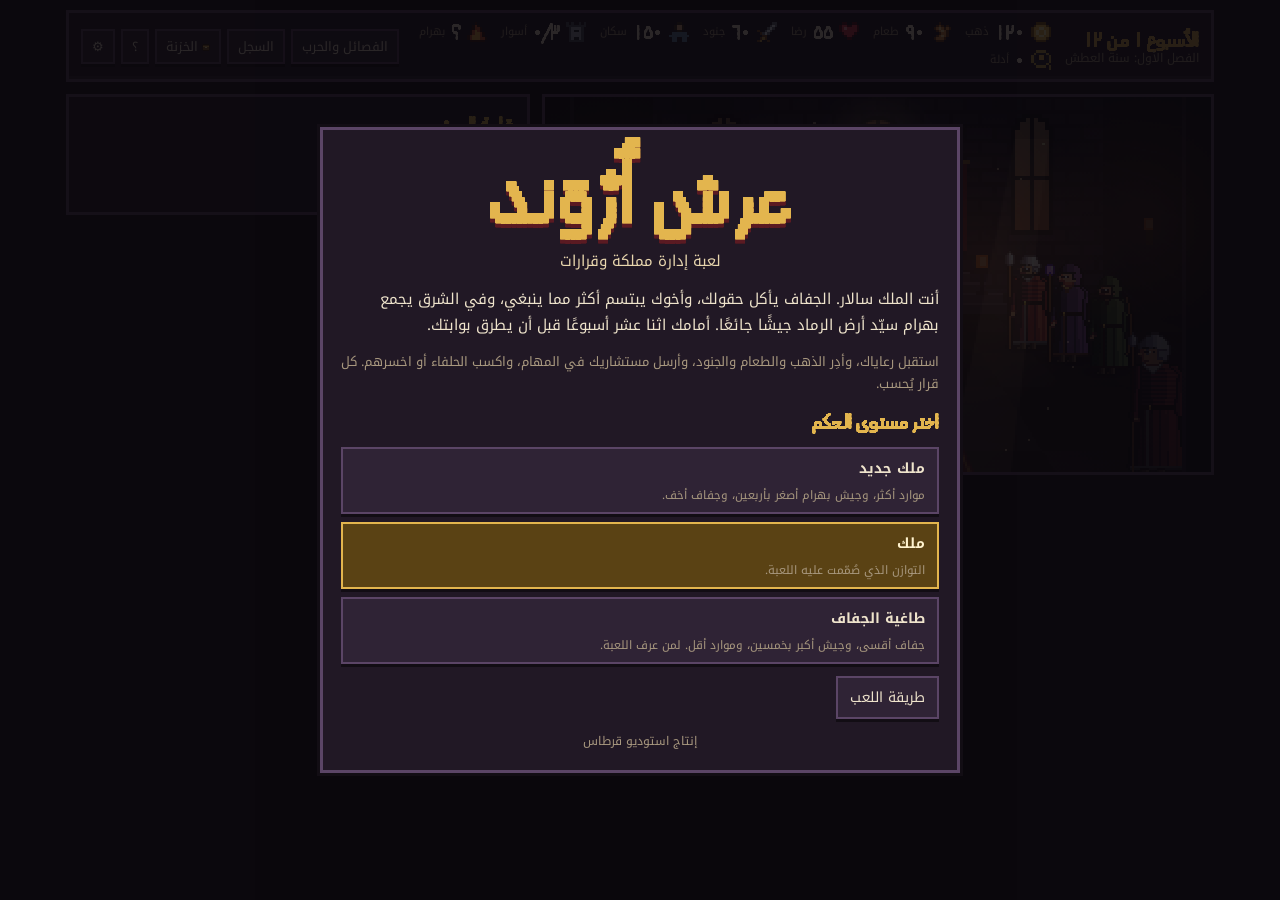
==== commit 4652fe35: "الدفعة ٦: خطبة قبل المعركة وحصار متحرك بثلاث مراحل ولحظة خيانة Co-Authored-By: Claude Opus 5.5 <nore" ====
--- a/index.html
+++ b/index.html
@@ -806,6 +806,7 @@
 const SAVE='arvand_save_v2';
 function save(){store.set(SAVE,S)}
 function load(){const s=store.get(SAVE,null);return s&&s.v===2?s:null}
+let FINALE=null;/* set by siege.js: replaces the direct battle calculation */
 
 /* ---- data/missions.js ---- */
 /* ===== DATA: map locations and missions ===== */
@@ -1842,9 +1843,104 @@
   if(a==='buya'){const c=Math.round(m.arms*d);if(S.gold<c)return;S.gold-=c;apply({arms:1});floatDeltas([['gold',-c]])}
   coin();renderCouncil()})});
 
+/* ---- engine/siege.js ---- */
+/* ===== ENGINE: speech before battle + animated siege with three decisions ===== */
+const SPEECH=[
+ {title:'افتتاح الخطبة',opts:[
+  {t:'«يا أهل أرْوَند، لم أترككم جوعى يومًا»',f:()=>S.famines===0&&S.hap>=50?[10,'هتف الناس: صدقتَ!']:[-5,'تذكّر الناس الجوع فتمتموا.']},
+  {t:'«سأكون أول من يقف على السور»',f:()=>[6,'رفع الجنود رماحهم.']},
+  {t:'«الرماد جاء جائعًا، ونحن سنصمد لأننا أهل»',f:()=>F('refugees')||F('ashsecret')?[8,'فهم الناس أنهم يقاتلون من أجل شيء أكبر.']:[3,'أومأ بعضهم.']}]},
+ {title:'عن الحلفاء',opts:[
+  {t:'«إخوتنا من الجبال معنا»',f:()=>S.rel.horn>=70?[10,'زأر محاربو القرن من خلف الصفوف.']:[-6,'التفت الناس يبحثون عن أهل القرن. لم يجدوهم.']},
+  {t:'«النهر لم يتركنا»',f:()=>S.rel.river>=70?[8,'لوّح بحّارة مِهران بمجاديفهم.']:[-4,'لا سفن في النهر. سكت الناس.']},
+  {t:'«القمر يحرس أسوارنا»',f:()=>S.rel.moon>=70&&!F('betrayedmoon')?[8,'رفعت الكاهنات قناديلهن على البرج.']:[-4,'لا قناديل على البرج الليلة.']}]},
+ {title:'الختام',opts:[
+  {t:'«الخائن في القيد، ولا خنجر في ظهوركم»',f:()=>F('exposed')?[12,'صفّق الناس. يعرفون أن البوابة آمنة.']:[-8,'همس أحدهم: وأين الأمير رستم؟']},
+  {t:'«إن سقطتُ، فقاتلوا من أجل أطفالكم»',f:()=>F('evac')?[8,'الأطفال في أمان. الآباء يقاتلون بلا خوف.']:[4,'شدّ الآباء على أسلحتهم.']},
+  {t:'«غنّوا معي!»',f:()=>F('bards')||S.done.anthem||S.done.bard?[10,'ارتفع نشيد زرياب على الأسوار.']:[3,'غنّى قليلون بأصوات مرتجفة.']}]},
+];
+let SG=null;/* siege state */
+function siegeSetup(){
+ const me=myPower(),en=enemyPower();
+ SG={phase:0,my:1,en:1,log:[],t0:performance.now(),enemyX:330,fires:[],arrows:[],breach:pick(['north','gate','river']),
+  traitor:!F('exposed')&&(F('tower')||F('vanguard'))?(F('vanguard')?60:35):0,baseMe:me,baseEn:en};
+}
+const PHASES=[
+ {title:'المرحلة الأولى: السهام',text:'جيش الرماد يتقدّم عبر الحقول. الرماة على الأسوار ينتظرون أمرك.',opts:()=>[
+  {t:'أطلقوا الآن',r:F('arrows')||F('halfarrows')?[0,-.10,'أمطرت السهام صفوفهم الأولى.']:[0,-.05,'سهام قليلة، لكنها أبطأتهم.']},
+  {t:'انتظروا حتى يقتربوا',r:F('crossbows')||S.fort>=2?[0,-.15,'حين اقتربوا، حصدتهم الأقواس الآلية من خلف الأسوار.']:[-.05,-.05,'اقتربوا أكثر مما ينبغي، وبلغ بعضهم السور.']},
+  {t:'أشعلوا الحقول أمامهم',r:[0,-.12,'احترقت حقولك، واحترق معها نصف كبرياء بهرام.'],e:{hap:-3}}]},
+ {title:'المرحلة الثانية: البوابة',text:'الكبش يضرب البوابة. الخشب يئن.',opts:()=>[
+  {t:'صبّوا الزيت المغلي',need:()=>F('oil'),hint:'يتطلب قدور الزيت',r:[0,-.15,'صرخات تحت البوابة، واحترق الكبش.']},
+  {t:'الاحتياط إلى البوابة',r:[-.05,-.10,'صمدت البوابة بأكتاف الرجال.']},
+  {t:'هجوم مضاد بالخيل',r:S.rel.horn>=70||S.rel.river>=70?[0,-.18,'انقضّ الحلفاء من الجانب، وتفرّق حاملو الكبش.']:[-.10,-.06,'خرجت الخيل قليلة، وعاد نصفها.']}]},
+ {title:'المرحلة الثالثة: الثغرة',text:()=>'انهار جزء من السور! '+(F('scouted')?'كشّافتك يعرفون طرق بهرام: الهجمة الكبرى ستأتي من '+{north:'البرج الشمالي',gate:'البوابة',river:'سور النهر'}[SG.breach]+'.':'لا تعرف من أين ستأتي الهجمة الكبرى.')+' إلى أين ترسل الاحتياط الأخير؟',opts:()=>[['north','البرج الشمالي'],['gate','البوابة'],['river','سور النهر']].map(([k,n])=>({t:n,r:k===SG.breach?[0,-.15,'كان الاحتياط في المكان الصحيح. ارتدّ جيش الرماد.']:[-.08,0,'جاءت الهجمة من مكان آخر، وتراجع رجالك خطوة.']}))},
+];
+function siegeScene(t){
+ const x=g,W=320,H=180;
+ const sky=x.createLinearGradient(0,0,0,H);sky.addColorStop(0,'#1a0e18');sky.addColorStop(.6,'#5a2418');sky.addColorStop(1,'#2a1410');x.fillStyle=sky;x.fillRect(0,0,W,H);
+ x.fillStyle='rgba(255,140,60,.15)';x.beginPath();x.arc(260,120,60,0,7);x.fill();
+ x.fillStyle='#2a1a14';for(let i=0;i<W;i+=6)x.fillRect(i,120+Math.sin(i/20)*3,6,60);
+ x.fillStyle='#3a2418';x.fillRect(0,136,W,44);
+ /* enemy army advances with the phases */
+ const target=[250,190,150,130][SG.phase]||130;SG.enemyX+=(target-SG.enemyX)*.01;
+ const n=Math.round(60*SG.en);
+ for(let i=0;i<n;i++){const ex=SG.enemyX+(i%10)*12+((i*7)%5),ey=128+Math.floor(i/10)*6,bob=Math.round(Math.sin(t/200+i)*1);
+  x.fillStyle='#4a4044';x.fillRect(ex,ey+bob,3,6);x.fillStyle='#bfa898';x.fillRect(ex,ey-2+bob,3,2);if(i%9===0){x.fillStyle='#6a1a10';x.fillRect(ex+1,ey-8+bob,1,6);x.fillStyle='#c4552b';x.fillRect(ex+2,ey-8+bob,4,3)}}
+ if(SG.phase>=1){x.fillStyle='#5a3a20';x.fillRect(SG.enemyX-30,138,24,6);x.fillStyle='#2a2028';x.fillRect(SG.enemyX-34,139,6,4)}
+ /* the wall */
+ x.fillStyle='#4a4250';x.fillRect(0,60,96,120);for(let i=0;i<96;i+=12){x.fillRect(i,52,8,8)}x.fillStyle='#5e5468';for(let y=64;y<180;y+=8)for(let i=(y/8)%2?0:6;i<96;i+=12)x.fillRect(i+1,y+1,10,6);
+ x.fillStyle='#2a1a14';x.fillRect(70,120,22,60);x.fillStyle=SG.phase>=2?'#6a4a2a':'#4e321e';x.fillRect(72,122,18,58);
+ if(SG.phase>=3){x.fillStyle='#1a1014';x.beginPath();x.moveTo(20,60);x.lineTo(40,70);x.lineTo(30,100);x.lineTo(14,90);x.fill()}
+ const defenders=Math.round(10*SG.my);for(let i=0;i<defenders;i++){const dx=6+i*9,dy=46;x.fillStyle='#7a1f2b';x.fillRect(dx,dy,3,6);x.fillStyle='#e0ad83';x.fillRect(dx,dy-2,3,2);x.fillStyle='#a2abb8';x.fillRect(dx+3,dy-4,1,8)}
+ /* arrows and fire */
+ if(Math.random()<.25)SG.arrows.push({x:90,y:48,vx:2+Math.random()*1.5,vy:-1-Math.random()});
+ if(Math.random()<.15)SG.arrows.push({x:SG.enemyX,y:124,vx:-2-Math.random(),vy:-1.6,e:1});
+ x.strokeStyle='#e8d6ae';x.lineWidth=1;SG.arrows=SG.arrows.filter(a=>{a.x+=a.vx;a.y+=a.vy;a.vy+=.05;x.beginPath();x.moveTo(a.x,a.y);x.lineTo(a.x-a.vx*2,a.y-a.vy*2);x.stroke();return a.y<140&&a.x>-5&&a.x<330});
+ for(const f of SG.fires){const fl=Math.sin(t/60+f.x)*2;x.fillStyle='rgba(255,120,40,.8)';x.fillRect(f.x,f.y-6-fl,6,6+fl);x.fillStyle='#ffd27a';x.fillRect(f.x+2,f.y-4-fl,2,4)}
+ const vg=x.createRadialGradient(160,90,50,160,90,200);vg.addColorStop(0,'rgba(0,0,0,0)');vg.addColorStop(1,'rgba(0,0,0,.6)');x.fillStyle=vg;x.fillRect(0,0,W,H);
+}
+function siegeBar(){const me=SG.baseMe.total*SG.my,en=SG.baseEn*SG.en;const p=clamp(me/(me+en)*100,5,95);return`<div class="row"><span>${ic('soldiers')} أرْوَند</span><span>جيش الرماد ${ic('enemy')}</span></div><div class="siegebar"><i style="width:${p}%"></i></div>`}
+function siegePhase(){
+ if(SG.phase>=PHASES.length){siegeEnd();return}
+ if(SG.phase===1&&SG.traitor&&!SG.traitorDone){siegeTraitor();return}
+ const P=PHASES[SG.phase],opts=P.opts();sfx('drum');
+ $('#panel').innerHTML=`<h3>${P.title}</h3>${siegeBar()}<div class="speech">${txt(P.text)}</div><div class="opts">${opts.map((o,i)=>{const no=o.need&&!o.need();return`<button class="opt siege-pick" data-sp="${i}" ${no?'disabled':''}><span>${o.t}</span>${o.need?`<span class="chips"><span class="chip ${no?'bad':'req'}">${o.hint}</span></span>`:''}</button>`}).join('')}</div>${SG.log.length?`<div class="ledger"><ul>${SG.log.map(l=>`<li class="note" style="display:block">${l}</li>`).join('')}</ul></div>`:''}`;
+ $$('[data-sp]').forEach(b=>b.onclick=()=>{if(SG.busy)return;SG.busy=1;$$('.siege-pick').forEach(x=>x.disabled=true);const o=opts[+b.dataset.sp];const[dm,de,txt_]=o.r;SG.my*=1+dm;SG.en*=1+de;if(o.e)apply(o.e);SG.log.push(`${P.title.split(':')[1].trim()}: ${txt_}`);
+  sfx(de<-.1?'good':'clash');if(de<0)for(let k=0;k<3;k++)SG.fires.push({x:SG.enemyX+Math.random()*60,y:132+Math.random()*10});SG.phase++;setTimeout(()=>{SG.busy=0;siegePhase()},400)});
+}
+function siegeTraitor(){
+ sfx('bad');const can=[];
+ $('#panel').innerHTML=`<h3>خيانة!</h3>${siegeBar()}<div class="speech">البوابة الشرقية تُفتح من الداخل! رجال الأمير رستم يرفعون المزلاج وجيش الرماد يندفع نحوها.</div><div class="opts">
+  <button class="opt siege-pick" data-tr="ghazi" ${S.ret.ghazi.on&&S.ret.ghazi.inj<=S.week?'':'disabled'}><span>غازي، أغلقها بأي ثمن!</span></button>
+  <button class="opt siege-pick" data-tr="nawal" ${S.ret.nawal.on?'':'disabled'}><span>نوال، أوقفي رستم</span></button>
+  <button class="opt siege-pick" data-tr="none"><span>لا أحد هناك… قاتلوا عند البوابة الرئيسية</span></button></div>`;
+ $$('[data-tr]').forEach(b=>b.onclick=()=>{if(SG.busy)return;SG.busy=1;$$('.siege-pick').forEach(x=>x.disabled=true);const k=b.dataset.tr;const frac=k==='nawal'?.9:k==='ghazi'?.55:0;SG.en*=1-(SG.traitor*frac)/SG.baseEn;
+  SG.log.push(k==='nawal'?'خيانة: سقط رستم بخنجر نوال قبل أن تُفتح البوابة كاملة.':k==='ghazi'?'خيانة: أغلق غازي البوابة الشرقية بعد أن عبر بعضهم.':'خيانة: عبر رجال بهرام البوابة الشرقية.');
+  if(k==='nawal')S.flags.rustamfell=1;SG.traitorDone=1;setTimeout(()=>{SG.busy=0;siegePhase()},300)});
+}
+function siegeEnd(){
+ sceneHook=null;
+ const me=myPower(),en=Math.round(SG.baseEn*SG.en),mt=Math.round(me.total*SG.my);
+ const r=mt/en;S.battle={me:{total:mt,parts:me.parts.concat([['قرارات المعركة ('+(SG.my>=1?'+':'')+A(Math.round((SG.my-1)*100))+'٪)',mt-me.total]])},en,r,log:SG.log};
+ let k;if(r>=1.1)k=F('exposed')||F('rustamfell')?(S.hap>=50?'dawn':'victory'):(S.hap>=60?'shadow':'stolen');else if(r>=.85)k='ashwin';else k=(F('betrothed')&&S.rel.horn>=50)?'exile':'fall';
+ sfx(r>=1.1?'good':'bad');setTimeout(()=>{showStage('scene');ending(k)},900);
+}
+function speechStart(){
+ let round=0,total=0;const lines=[];
+ const show=()=>{if(round>=SPEECH.length){S.morale=clamp(S.morale+total,-30,60);S.speech=lines;startSiege();return}
+  const R=SPEECH[round];
+  $('#panel').innerHTML=`<h3>خطبة الملك: ${R.title}</h3><p class="muted">آلاف العيون على الشرفة. كل جملة تُحسب، والكلام الذي لا يصدّقه الناس يضرّ. (${ic('morale')} المعنويات: ${sg(S.morale+total)}٪)</p>${lines.length?`<div class="ledger"><ul>${lines.map(l=>`<li class="note" style="display:block">${l}</li>`).join('')}</ul></div>`:''}<div class="opts speech-pick">${R.opts.map((o,i)=>`<button class="opt siege-pick" data-sq="${i}">${o.t}</button>`).join('')}</div>`;
+  $$('[data-sq]').forEach(b=>b.onclick=()=>{const o=R.opts[+b.dataset.sq];const[v,res]=o.f();total+=v;lines.push(`${o.t} ← ${res} (${sg(v)}٪)`);sfx(v>0?'good':'bad');round++;show()})};
+ show();
+}
+function startSiege(){siegeSetup();sceneHook=siegeScene;showStage('siege');$('#scene').hidden=false;siegePhase()}
+FINALE=()=>{$('#queue').hidden=true;speechStart()};
+HOOK.ending.push(()=>{const b=S.battle;if(!b||!b.log)return'';return`<div class="ledger"><h4>يوم الحصار</h4><ul>${(S.speech||[]).concat(b.log).map(l=>`<li class="note" style="display:block">${l}</li>`).join('')}</ul></div>`});
+
 /* ---- engine/ending.js ---- */
 /* ===== ENGINE: finale, endings, title, boot ===== */
-let FINALE=null;/* siege scene can replace the direct calculation */
+
 function finale(){
  if(F('peacedone')){ending('peace');return}
  if(FINALE){FINALE();return}
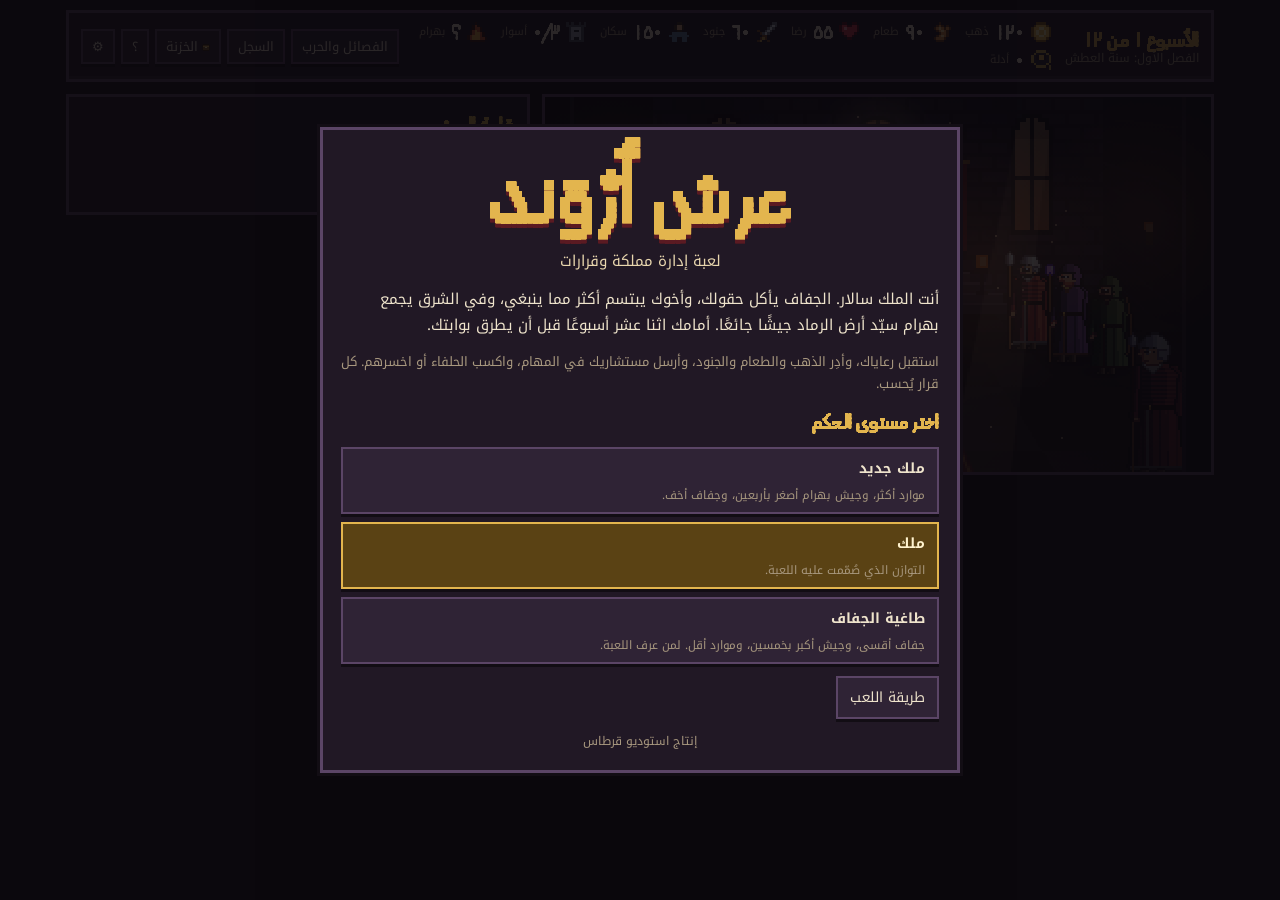
==== commit 7c7ff0a6: "الدفعة ٧: موسيقى بمقام الحجاز تتغير مع الفصول، وخريطة حية Co-Authored-By: Claude Opus 5.5 <noreply@a" ====
--- a/index.html
+++ b/index.html
@@ -1469,6 +1469,32 @@
   b.innerHTML=`<i></i><em>${L.n}</em>${ms.length?`<span class="badge">${A(ms.length)}</span>`:''}${here.length?`<span class="busy">${here.map(m=>N[m.ret][0].split(' ').pop()).join('، ')}</span>`:''}`;
   b.onclick=()=>{selLoc=k;onPick()};b.setAttribute('aria-label',L.n);box.appendChild(b)}}
 
+/* ---- living map: the kingdom shows what has happened ---- */
+mapLayers.push((m,t)=>{
+ if(!S)return;
+ /* smoke over the ash lands */
+ for(let i=0;i<6;i++){const sx=250+i*11,sy=(80+i*17)%180,k=((t/40+i*30)%60)/60;m.fillStyle=`rgba(90,84,80,${.5*(1-k)})`;m.beginPath();m.arc(sx+k*6,sy-k*20,3+k*5,0,7);m.fill()}
+ /* Bahram's army marches week by week */
+ const p=Math.min(1,(S.week-1)/11)*.85,ax=280+(150-280)*p,ay=84+(105-84)*p;
+ for(let i=0;i<14;i++){m.fillStyle=i%3?'#3a3438':'#c4552b';m.fillRect(Math.round(ax+(i%5)*4-6+Math.sin(t/300+i)),Math.round(ay+Math.floor(i/5)*3+6),2,2)}
+ m.fillStyle='#5a1a10';m.fillRect(Math.round(ax),Math.round(ay-6),1,10);m.fillStyle='#c4552b';m.fillRect(Math.round(ax)+1,Math.round(ay-6+Math.sin(t/200)),5,3);
+ /* bandits: burning village and a wolf in the forest */
+ if(F('bandits')&&!F('banditsdone')){const f=Math.sin(t/70)*1.5;m.fillStyle='rgba(255,120,40,.85)';m.fillRect(96,124-f,5,7+f);m.fillStyle='#ffd27a';m.fillRect(97,127-f,2,3);m.fillStyle='rgba(60,50,50,.6)';m.beginPath();m.arc(100,116-((t/30)%14),3,0,7);m.fill();
+  m.fillStyle='#2a2422';m.fillRect(214,170,5,3);m.fillRect(218,168,2,2);m.fillStyle='#ff3a3a';m.fillRect(219,168,1,1)}
+ /* plague haze */
+ if(F('plague')&&!F('cured')){m.fillStyle=`rgba(120,200,90,${.18+Math.sin(t/400)*.06})`;m.beginPath();m.arc(92,138,16,0,7);m.fill()}
+ /* temple light */
+ if(F('temple')){m.fillStyle=`rgba(160,200,255,${.35+Math.sin(t/300)*.15})`;m.beginPath();m.arc(38,160,8,0,7);m.fill()}
+ /* Horn banners when they will march */
+ if(S.rel.horn>=70)for(const[bx,by]of[[118,40],[146,36],[132,46]]){m.fillStyle='#4a3020';m.fillRect(bx,by,1,8);m.fillStyle='#c9a24a';m.fillRect(bx+1,by+Math.sin(t/250+bx),4,3)}
+ /* River ships when trade flows */
+ if(S.rel.river>=60){const k=(t/9000)%1;const sx=140-k*140,sy=40+k*78;m.fillStyle='#5a3a20';m.fillRect(Math.round(sx)-3,Math.round(sy),7,2);m.fillStyle='#efe6d0';m.fillRect(Math.round(sx),Math.round(sy)-5,1,5);m.fillRect(Math.round(sx)+1,Math.round(sy)-4,3,3)}
+ /* refugee tents near the castle */
+ if(F('refugees'))for(let i=0;i<3;i++){m.fillStyle='#8a7a68';m.beginPath();m.moveTo(166+i*7,122);m.lineTo(169+i*7,116);m.lineTo(172+i*7,122);m.fill()}
+ /* walls grow with fortification */
+ for(let k=0;k<S.fort;k++){m.strokeStyle='#8a8590';m.lineWidth=1;m.strokeRect(134-k*3,84-k*3,32+k*6,28+k*6)}
+});
+
 /* ---- engine/ui.js ---- */
 /* ===== ENGINE: HUD, modals, title, settings ===== */
 function hud(){
@@ -1938,6 +1964,44 @@
 FINALE=()=>{$('#queue').hidden=true;speechStart()};
 HOOK.ending.push(()=>{const b=S.battle;if(!b||!b.log)return'';return`<div class="ledger"><h4>يوم الحصار</h4><ul>${(S.speech||[]).concat(b.log).map(l=>`<li class="note" style="display:block">${l}</li>`).join('')}</ul></div>`});
 
+/* ---- engine/music.js ---- */
+/* ===== ENGINE: procedural music (Web Audio) =====
+   Hijaz mode on D, a plucked oud-like voice, a low drone and a frame drum.
+   The mood follows the chapter: calm → tense → dark → battle. */
+const music=(()=>{
+ const HIJAZ=[0,1,4,5,7,8,10,12],ROOT=146.83;/* D3 */
+ const MOODS={1:{bpm:76,density:.45,drum:.35,oct:1},2:{bpm:84,density:.55,drum:.5,oct:1},3:{bpm:96,density:.6,drum:.7,oct:1},night:{bpm:60,density:.25,drum:0,oct:1},siege:{bpm:120,density:.5,drum:1,oct:.5}};
+ let bus=null,timer=null,next=0,step=0,deg=0,mood=MOODS[1],on=false;
+ const f=(d,o)=>ROOT*Math.pow(2,(HIJAZ[((d%8)+8)%8]+12*Math.floor(d/8))/12)*(o||1);
+ function pluck(freq,t,len,vol){const a=AC;const o=a.createOscillator(),o2=a.createOscillator(),gn=a.createGain(),lp=a.createBiquadFilter();
+  o.type='triangle';o2.type='sawtooth';o.frequency.value=freq;o2.frequency.value=freq*1.003;lp.type='lowpass';lp.frequency.setValueAtTime(2400,t);lp.frequency.exponentialRampToValueAtTime(500,t+len);
+  gn.gain.setValueAtTime(0,t);gn.gain.linearRampToValueAtTime(vol,t+.008);gn.gain.exponentialRampToValueAtTime(.0001,t+len);
+  const g2=a.createGain();g2.gain.value=.25;o.connect(gn);o2.connect(g2);g2.connect(gn);gn.connect(lp);lp.connect(bus);o.start(t);o2.start(t);o.stop(t+len+.05);o2.stop(t+len+.05)}
+ function drone(t,len){const a=AC;for(const[fr,v]of[[ROOT/2,.05],[ROOT*.75,.025]]){const o=a.createOscillator(),gn=a.createGain();o.type='sine';o.frequency.value=fr;gn.gain.setValueAtTime(0,t);gn.gain.linearRampToValueAtTime(v,t+.6);gn.gain.linearRampToValueAtTime(0,t+len);o.connect(gn);gn.connect(bus);o.start(t);o.stop(t+len+.1)}}
+ function drum(t,low,vol){const a=AC;if(low){const o=a.createOscillator(),gn=a.createGain();o.type='sine';o.frequency.setValueAtTime(110,t);o.frequency.exponentialRampToValueAtTime(55,t+.18);gn.gain.setValueAtTime(vol*.5,t);gn.gain.exponentialRampToValueAtTime(.0001,t+.25);o.connect(gn);gn.connect(bus);o.start(t);o.stop(t+.3)}
+  else{const len=Math.floor(a.sampleRate*.06),b=a.createBuffer(1,len,a.sampleRate),c=b.getChannelData(0);for(let i=0;i<len;i++)c[i]=(Math.random()*2-1)*(1-i/len);const s=a.createBufferSource(),fl=a.createBiquadFilter(),gn=a.createGain();s.buffer=b;fl.type='highpass';fl.frequency.value=2500;gn.gain.value=vol*.18;s.connect(fl);fl.connect(gn);gn.connect(bus);s.start(t)}}
+ /* maqsum-like rhythm: dum tek - tek dum - tek - */
+ const RHY=[1,2,0,2,1,0,2,0];
+ function tick(){if(!on||!AC)return;const a=AC,beat=60/mood.bpm/2;
+  while(next<a.currentTime+.25){const t=next,s=step%32;
+   if(s===0)drone(t,beat*32);
+   const r=RHY[step%8];if(mood.drum&&r)drum(t,r===1,mood.drum);
+   if(Math.random()<mood.density&&!(s>=28)){deg+=pick([-2,-1,-1,0,1,1,2]);deg=clamp(deg,-1,10);if(s%8===0)deg=pick([0,2,4,7]);pluck(f(deg,mood.oct),t,beat*(Math.random()<.3?3:1.6),.07)}
+   if(s===30)deg=0;
+   next+=beat;step++}}
+ function start(){if(!SET.music||on)return;const a=ac();if(!a)return;bus=a.createGain();bus.gain.value=.55;bus.connect(MASTER);on=true;next=a.currentTime+.1;step=0;timer=setInterval(tick,90)}
+ function stop(){on=false;clearInterval(timer);if(bus){try{bus.gain.setTargetAtTime(0,AC.currentTime,.3);const b=bus;setTimeout(()=>b.disconnect(),1200)}catch(e){}}bus=null}
+ function setMood(k){mood=MOODS[k]||MOODS[1]}
+ function update(){if(SET.music)start();else stop()}
+ return{start,stop,setMood,update};
+})();
+window.music=music;
+/* start on the first click (browsers only allow sound after interaction) and follow the story */
+document.addEventListener('click',()=>{if(SET.music)music.start()},{once:true});
+HOOK.weekStart.push(()=>music.setMood(chapter(S.week)>=4?3:chapter(S.week)));
+HOOK.weekEnd.push(()=>{music.setMood('night')});
+const _startSiege=startSiege;startSiege=function(){music.setMood('siege');_startSiege()};
+
 /* ---- engine/ending.js ---- */
 /* ===== ENGINE: finale, endings, title, boot ===== */
 
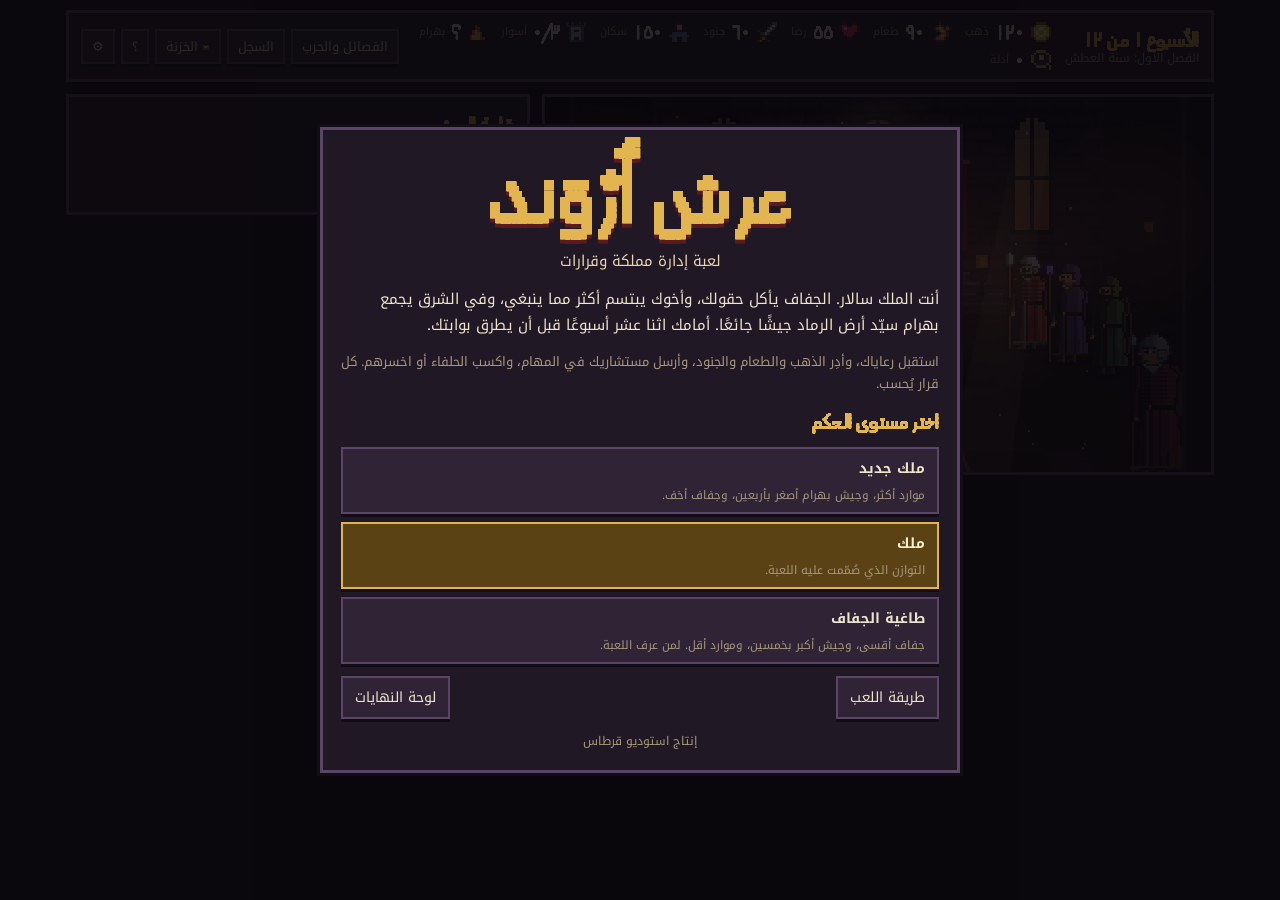
==== commit 188b4156: "الدفعة ٨: بعد عشرين عامًا، سجل الملك المصوّر، لوحة النهايات والإنجازات، دليل غازي مع إعداد إطفاء Co-" ====
--- a/index.html
+++ b/index.html
@@ -144,7 +144,7 @@
 .settings label{display:flex;justify-content:space-between;align-items:center;gap:12px;padding-block:6px;border-bottom:1px solid var(--stone2)}
 .settings input[type=checkbox]{width:20px;height:20px;accent-color:var(--gold)}
 .settings input[type=range]{accent-color:var(--gold)}
-.tut{position:fixed;inset-inline:0;bottom:0;z-index:30;display:flex;justify-content:center;padding:12px 16px calc(12px + env(safe-area-inset-bottom,0px));pointer-events:none}
+.tut{position:fixed;inset-inline:0;top:0;z-index:15;display:flex;justify-content:center;padding:calc(10px + env(safe-area-inset-top,0px)) 16px 10px;pointer-events:none}
 .tut .box{pointer-events:auto;max-width:620px;display:flex;gap:12px;align-items:flex-start;padding:12px 14px}
 .tut canvas{width:64px;height:64px;image-rendering:pixelated;flex:none;background:linear-gradient(var(--stone3),var(--ink))}
 .tut p{margin:0;font-size:14.5px}
@@ -737,7 +737,7 @@
 const chapter=w=>w<=4?1:w<=8?2:w<=11?3:4;
 const CH={1:['الفصل الأول','سنة العطش'],2:['الفصل الثاني','همسٌ في الأروقة'],3:['الفصل الثالث','ريح الرماد'],4:['الخاتمة','الحصار']};
 /* plug-in points used by later systems */
-const HOOK={weekStart:[],weekEnd:[],council:[],report:[],ending:[],optionsExtra:[],afterChoice:[]};
+const HOOK={weekStart:[],weekEnd:[],council:[],report:[],ending:[],endingBind:[],optionsExtra:[],afterChoice:[],afterOpts:[]};
 const run=(h,...a)=>HOOK[h].flatMap(f=>{const r=f(...a);return r==null?[]:[r]});
 
 function retState(k){const r=S.ret[k];if(!r||!r.on)return'غائب';if(r.inj>S.week)return'مصاب';if(S.missions.find(m=>m.ret===k))return'في مهمة';if(S.usedW[k])return'مشغول اليوم';return'متاح'}
@@ -1607,7 +1607,7 @@
  box.querySelectorAll('.opt').forEach(b=>b.onclick=()=>choose(id,+b.dataset.i));
  run('afterOpts',id);
 }
-HOOK.afterOpts=[];
+
 function reaction(id,o,ok){
  const ex=EXPR[id];if(o._i>=0&&ex&&ex[1][o._i]){if(ok===false)return MOOD.angry.includes(E[id].who)?'angry':'sad';return ex[1][o._i]}
  if(o.defer)return'tired';
@@ -2002,6 +2002,114 @@
 HOOK.weekEnd.push(()=>{music.setMood('night')});
 const _startSiege=startSiege;startSiege=function(){music.setMood('siege');_startSiege()};
 
+/* ---- engine/meta.js ---- */
+/* ===== ENGINE: epilogue, chronicle, endings board, achievements, first-week guide ===== */
+const META_KEY='arvand_meta';
+title.extra=title.extra||[];
+const META=Object.assign({ends:{},ach:{},games:0},store.get(META_KEY,{}));
+const saveMeta=()=>store.set(META_KEY,META);
+const END_HINTS={dawn:'انتصر، واكشف الخائن، وأبقِ شعبك راضيًا.',victory:'انتصر واكشف الخائن، لكن القلوب بعيدة.',shadow:'انتصر دون أن تكشف الخائن، وشعبك يحبك.',stolen:'انتصر دون أن تكشف الخائن، وشعبك ساخط.',ashwin:'انتصر بفارق ضئيل.',exile:'اخسر الحصار وأهل القرن أصهارك.',fall:'اخسر الحصار وحيدًا.',peace:'افهم سبب الرماد، واستقبل الغرباء، واملأ مخازنك.',revolt:'دع صبر الشعب ينفد.'};
+const ACH=[
+ {id:'river',n:'صديق النهر',d:'أنهِ اللعبة وعلاقتك ببني النهر ٩٠ فأكثر.',t:()=>S.rel.river>=90},
+ {id:'horn',n:'من دم الجبال',d:'أنهِ اللعبة وعلاقتك بأهل القرن ٩٠ فأكثر.',t:()=>S.rel.horn>=90},
+ {id:'moon',n:'تحت ضوء القمر',d:'أنهِ اللعبة وعلاقتك بالرهبنة ٩٠ فأكثر.',t:()=>S.rel.moon>=90},
+ {id:'eye',n:'عين في الظلام',d:'اكشف الخائن قبل نهاية الأسبوع السابع.',t:()=>F('exposed')&&S.exposedWeek&&S.exposedWeek<=7},
+ {id:'fed',n:'لم يجع أحد',d:'أنهِ اللعبة دون مجاعة واحدة.',t:()=>S.famines===0},
+ {id:'mason',n:'البنّاء',d:'ارفع الأسوار إلى المستوى الثالث.',t:()=>S.fort>=3},
+ {id:'council',n:'مجلس كامل',d:'وظّف دانيال وقاسم في لعبة واحدة.',t:()=>S.ret.daniel.on&&S.ret.qasim.on},
+ {id:'father',n:'الأب الرحيم',d:'ربِّ زياد على الرحمة ثلاث مرات.',t:()=>S.son.kind>=3},
+ {id:'liar',n:'لا يُخدع الملك',d:'اكشف زائرًا كاذبًا قبل أن تعطيه شيئًا.',t:()=>Object.values(S.checked).includes('lie')},
+ {id:'rich',n:'خزانة ممتلئة',d:'أنهِ اللعبة ومعك ٢٥٠ ذهبًا.',t:()=>S.gold>=250},
+ {id:'peace',n:'بلا دم',d:'احصل على نهاية «سلام الرماد».',t:()=>S.endKey==='peace'},
+ {id:'hard',n:'طاغية الجفاف',d:'انتصر في المستوى الصعب.',t:()=>S.diff==='hard'&&['dawn','victory','shadow','peace'].includes(S.endKey)},
+];
+apply.extra.push(e=>{if(e.set&&e.set.includes('exposed')&&!S.exposedWeek)S.exposedWeek=S.week});
+/* record the ending + achievements, then offer epilogue and chronicle */
+HOOK.ending.push(k=>{
+ if(!S.recorded){S.recorded={ach:[]};META.games++;META.ends[k]=(META.ends[k]||0)+1;
+  for(const a of ACH){try{if(a.t()&&!META.ach[a.id]){META.ach[a.id]=1;S.recorded.ach.push(a.id)}}catch(e){}}
+  saveMeta()}
+ const fresh_=S.recorded.ach.map(id=>ACH.find(a=>a.id===id));
+ return`${fresh_.length?`<div class="chips">${fresh_.map(a=>`<span class="chip good">إنجاز جديد: ${a.n}</span>`).join('')}</div>`:''}
+ <div class="row"><button class="px" id="bGens">بعد عشرين عامًا…</button><button class="px" id="bChron">سجل الملك المصوّر</button></div>`});
+HOOK.endingBind.push(k=>{$('#bGens').onclick=()=>showGens(k);$('#bChron').onclick=()=>showChron(k)});
+
+/* ---- twenty years later ---- */
+function gensLines(k){const L=[],fell=['fall','exile','revolt','stolen'].includes(k);
+ const s=S.son,top=Object.entries(s).sort((a,b)=>b[1]-a[1]);const trait=top[0][1]===top[1][1]?'mix':top[0][0];
+ const son={war:'صار زياد فارسًا لا يُهزم، يحكم بالسيف ويخافه الجيران أكثر مما يحبّونه.',wis:'صار زياد ملكًا عالمًا، بنى مكتبة على أنقاض البرج الشرقي، وكتب تاريخ الحصار بيده.',kind:'صار زياد ملكًا يعرف أسماء الأطفال في الأسواق، ولم يُغلق باب قاعته في وجه زائر قط.',mix:'صار زياد رجلًا متردّدًا بين السيف والكتاب، يتعلّم من أخطائه كما تعلّمت أنت.'}[trait];
+ L.push(fell?(k==='exile'?'كبر زياد في الجبال بين أهل القرن. ':'كبر زياد بعيدًا عن العرش. ')+son:son);
+ if(F('wells'))L.push('قرية الطاحونة صارت أخصب قرى الوادي. ما زال عُدَيّ يحكي لأحفاده عن الآبار التي حُفرت في سنة العطش.');else L.push('هجر نصف أهل قرية الطاحونة حقولهم بعد سنة العطش، ولم يعودوا.');
+ if(F('refugees'))L.push('أحفاد مريم يتكلّمون لهجتين، ويخبزون خبز الرماد في أفران الوادي.');
+ if(F('cured'))L.push('في قرية الطاحونة نصبٌ صغير لمن نجوا من الحمّى، عليه اسم '+(F('samarloyal')||S.ret.samar.on?'سمر.':'الملك.'));else if(F('plague'))L.push('قبور الحمّى ما زالت خلف الطاحونة، والأمهات يتجنّبن ذلك الطريق.');
+ if(F('temple')&&!F('betrayedmoon'))L.push('صار معبد القمر أكبر من القصر، والكاهنات يعالجن الفقراء مجانًا.');if(F('betrayedmoon'))L.push('لا قناديل في الليل بعد اليوم الذي سُلّمت فيه أسيل. الناس يقولون إن القمر لم يعد يرى الوادي.');
+ if(F('linatrust'))L.push(F('betrothed')?'تزوّجت لينا من جسّار حين اختارت، لا حين اختير لها، وصارت جسرًا بين الوادي والجبال.':'صارت لينا أشهر سفيرة في الممالك الثلاث، ويُقال إنها أنهت حربين بالكلام.');else if(F('linacold'))L.push('تزوّجت لينا كما أُمرت. لم تزُر القصر بعد ذلك إلا في الجنائز.');
+ if(F('saqrsaved'))L.push('صقر بن غازي صار قائد الجيش بعد أبيه، ويبدأ كل حملة بزيارة قبر الرجل الذي أنقذه: رعد.');else if(F('saqrlost'))L.push('لم يُعرف مصير صقر بن غازي. ترك القائد سيفه بعد الحرب ومات وحيدًا.');
+ if(F('exposed'))L.push(F('pardoned')?'رستم عاش ما بقي من عمره حارسًا على البرج الذي خانه، ولم يُسمع له صوت.':'خاتم الأسد معلّق في قاعة العرش، تذكيرًا بأن الخيانة تبدأ من البيت.');else if(F('rustamfell'))L.push('سقط رستم بخنجر نوال على البوابة الشرقية. نوال اختفت بعد الحرب ولم يرها أحد.');
+ if(F('bandits')&&!F('banditsdone'))L.push('عادت عصابة الذئاب أقوى، وصارت الغابة السوداء طريقًا لا يسلكه أحد بعد المغيب.');
+ if(k==='peace')L.push('الطريق بين الوادي وأرض الرماد صار طريق قوافل. وفي الشرق تمثال لملك غريب يحمل رغيف خبز.');
+ return L}
+function showGens(k){modal(`<h3>بعد عشرين عامًا…</h3><div class="gens">${gensLines(k).map(l=>`<p>${l}</p>`).join('')}</div>`,()=>ending(k))}
+
+/* ---- the king's illustrated chronicle (a picture you can keep) ---- */
+function showChron(k){
+ const items=S.chron.slice(-10),W=640,rowH=64,H=200+items.length*rowH+120;
+ const cv=document.createElement('canvas');cv.width=W;cv.height=H;const x=cv.getContext('2d');x.imageSmoothingEnabled=false;
+ const gr=x.createLinearGradient(0,0,0,H);gr.addColorStop(0,'#efe0bd');gr.addColorStop(1,'#d9c294');x.fillStyle=gr;x.fillRect(0,0,W,H);
+ x.strokeStyle='#6a1a22';x.lineWidth=6;x.strokeRect(10,10,W-20,H-20);x.lineWidth=2;x.strokeRect(20,20,W-40,H-40);
+ x.direction='rtl';x.textAlign='center';x.fillStyle='#6a1a22';x.font='800 44px Handjet, "Noto Kufi Arabic", sans-serif';x.fillText('سجل الملك سالار',W/2,84);
+ x.font='16px "Noto Kufi Arabic", sans-serif';x.fillStyle='#4a3420';x.fillText('عرش أرْوَند · '+DIFF[S.diff].n+' · اثنا عشر أسبوعًا',W/2,116);
+ x.fillStyle='#9a845a';x.fillRect(80,136,W-160,2);
+ x.textAlign='right';
+ items.forEach((c,i)=>{const y=160+i*rowH;const p=SPR.portrait(c.who,c.x||'neutral');x.fillStyle='#3a2d44';x.fillRect(W-96,y,48,48);x.drawImage(p,W-96,y,48,48);x.strokeStyle='#6a1a22';x.lineWidth=2;x.strokeRect(W-96,y,48,48);
+  x.fillStyle='#6a1a22';x.font='700 15px "Noto Kufi Arabic", sans-serif';x.fillText('الأسبوع '+A(c.w)+' · '+(N[c.who]||['؟'])[0],W-110,y+18);
+  x.fillStyle='#2a1d14';x.font='14px "Noto Kufi Arabic", sans-serif';let t=c.t;if(t.length>52)t=t.slice(0,50)+'…';x.fillText(t,W-110,y+42)});
+ const yb=160+items.length*rowH+20;x.fillStyle='#9a845a';x.fillRect(80,yb,W-160,2);
+ x.textAlign='center';x.fillStyle='#6a1a22';x.font='800 36px Handjet, "Noto Kufi Arabic", sans-serif';x.fillText(ENDS[k][0],W/2,yb+52);
+ x.fillStyle='#a3283a';x.beginPath();x.arc(W/2,yb+86,16,0,7);x.fill();x.fillStyle='#fff3cf';x.font='700 14px "Noto Kufi Arabic", sans-serif';x.fillText('ق',W/2,yb+91);
+ x.fillStyle='#4a3420';x.font='12px "Noto Kufi Arabic", sans-serif';x.fillText('إنتاج استوديو قرطاس',W/2,H-30);
+ modal(`<h3>سجل الملك المصوّر</h3><div class="chron"><img alt="سجل الملك" src="${cv.toDataURL()}"></div><p class="muted">اضغط على الصورة مطوّلًا أو بالزر الأيمن لحفظها.</p>`,()=>ending(k));
+}
+
+/* ---- endings & achievements board ---- */
+function showBoard(back){
+ const got=Object.keys(META.ends).length,ach=Object.keys(META.ach).length;
+ modal(`<h3>لوحة النهايات</h3><p class="muted">${A(got)} من ٩ نهايات · ${A(ach)} من ${A(ACH.length)} إنجازًا · ${A(META.games)} لعبة</p>
+ <div class="ends">${Object.keys(ENDS).map(k=>META.ends[k]?`<div class="endc got"><b>${ENDS[k][0]}</b><span>وصلتها ${A(META.ends[k])} ${META.ends[k]>2?'مرات':'مرة'}</span></div>`:`<div class="endc lock"><b>؟؟؟</b><span>${END_HINTS[k]}</span></div>`).join('')}</div>
+ <h3>الإنجازات</h3><div class="ends">${ACH.map(a=>`<div class="endc ${META.ach[a.id]?'got':'lock'}"><b>${META.ach[a.id]?a.n:'؟؟؟'}</b><span>${a.d}</span></div>`).join('')}</div>`,back);
+}
+title.extra.push({id:'bBoard',label:'لوحة النهايات',click:()=>showBoard(()=>title())});
+
+/* ---- first-week guide with Ghazi (can be turned off in settings) ---- */
+const tut=(()=>{let box=null;
+ const STEPS={
+  hud:{sel:'#hud',t:'مرحبًا يا مولاي، أنا غازي. سأرافقك في أسبوعك الأول. هذا شريط المملكة: الذهب والطعام ورضا الشعب والجنود. إن وصل الرضا إلى صفر سقط العرش. (تستطيع إطفاء هذا الدليل في أي وقت من الإعدادات ⚙)'},
+  opts:{sel:'#opts',t:'هذا أول زائر. تحت كل خيار تكلفته، وبعض الخيارات تحتاج أن ترسل مستشارًا، فيبقى مشغولًا بقية الأسبوع. لا يوجد خيار مجاني تمامًا.'},
+  adv:{sel:'#extra',t:'قبل أن تقرر، تستطيع أن تسأل أحدنا مرة واحدة لكل زائر. انتبه: كل مستشار ينصحك بما يهمّه هو.'},
+  map:{sel:'#mapWrap',t:'هذه غرفة المجلس. الخريطة تُظهر مواقع المملكة، والرقم الأحمر عدد المهمّات في كل موقع. اضغط على موقع لترى مهمّاته.'},
+  mis:{sel:'#secMis',t:'أرسل كل مستشار إلى مهمة تناسب مهارته. النسبة بجانب اسمه هي فرصة النجاح. المهمات تُحسم عند ختم الأسبوع.'},
+  dec:{sel:'#secDecree',t:'هنا مرسوم الأسبوع والسوق والضرائب. كل قانون له ثمن، والشعب يتذكّر.'},
+  end:{sel:'#endW',t:'حين تنتهي، اختم الأسبوع. ستُحسب الضرائب والطعام ورواتب الجند، وتصلك التقارير.'},
+  rep:{sel:'#panel',t:'هذا دفتر الأسبوع. اقرأه جيدًا: الأرقام تخبرك بما سيحدث قبل أن يحدث. بعد هذا ستحكم وحدك. بهرام يصل في الأسبوع الثاني عشر. وفّقك الله يا مولاي.'},
+ };
+ const queue=[];
+ function render(){if(box){box.remove();box=null}$$('.hl').forEach(e=>e.classList.remove('hl'));if(!queue.length||!SET.tutorial)return;
+  const id=queue[0],st=STEPS[id],el=$(st.sel);if(el)el.classList.add('hl');
+  box=document.createElement('div');box.className='tut';box.innerHTML=`<div class="box"><canvas></canvas><div><p>${st.t}</p><div class="row"><button class="px small" id="tutOff">أطفئ الدليل</button><button class="px small gold" id="tutNext">فهمت</button></div></div></div>`;
+  document.body.appendChild(box);SPR.paint(box.querySelector('canvas'),'ghazi','happy','#2f2335');
+  $('#tutNext').onclick=()=>{S.tut=S.tut||{};S.tut[id]=1;queue.shift();render()};
+  $('#tutOff').onclick=()=>{SET.tutorial=false;saveSet();stop();toast('أُطفئ الدليل. تستطيع تشغيله من الإعدادات ⚙')}}
+ function show(...ids){if(!SET.tutorial||!S||S.week!==1)return;for(const id of ids)if(!(S.tut&&S.tut[id])&&!queue.includes(id))queue.push(id);if(!box)render()}
+ function stop(){queue.length=0;render()}
+ return{show,stop};
+})();
+window.tut=tut;
+HOOK.weekStart.push(()=>{if(S.week===1)setTimeout(()=>tut.show('hud'),900)});
+HOOK.afterOpts.push(id=>{if(S.week===1)tut.show('opts','adv')});
+HOOK.council.push(()=>{if(S.week===1)tut.show('map','mis','dec','end')});
+const _endWeek=endWeek;endWeek=function(){const w=S.week;_endWeek();if(w===1&&SET.tutorial&&!(S.tut&&S.tut.rep)){S.week=1;tut.show('rep');S.week=2}};
+showHelp.extra.push(()=>`<p class="muted">دليل الأسبوع الأول مع القائد غازي يمكن تشغيله أو إطفاؤه من الإعدادات ⚙.</p>`);
+
 /* ---- engine/ending.js ---- */
 /* ===== ENGINE: finale, endings, title, boot ===== */
 
@@ -2031,7 +2139,7 @@
  $('#again').onclick=()=>title();
  run('endingBind',k);
 }
-HOOK.endingBind=[];
+HOOK.endingBind=HOOK.endingBind||[];
 function title(){
  const sv=load();
  $('#ov').hidden=false;$('#ov').innerHTML=`<div class="box"><div class="title-name">عرش أرْوَند</div><p class="title-sub">لعبة إدارة مملكة وقرارات</p>
@@ -2045,7 +2153,7 @@
  $('#hp').onclick=()=>{showHelp();$('#mx').onclick=()=>title()};
  title.extra.forEach(b=>{$('#'+b.id).onclick=b.click});
 }
-title.extra=[];
+title.extra=title.extra||[];
 function boot(data){
  S=fresh();hud();$('#panel').innerHTML=`<h3>قاعة العرش</h3><p class="muted">الشموع مضاءة، والعرش ينتظر.</p>`;
  requestAnimationFrame(loop);
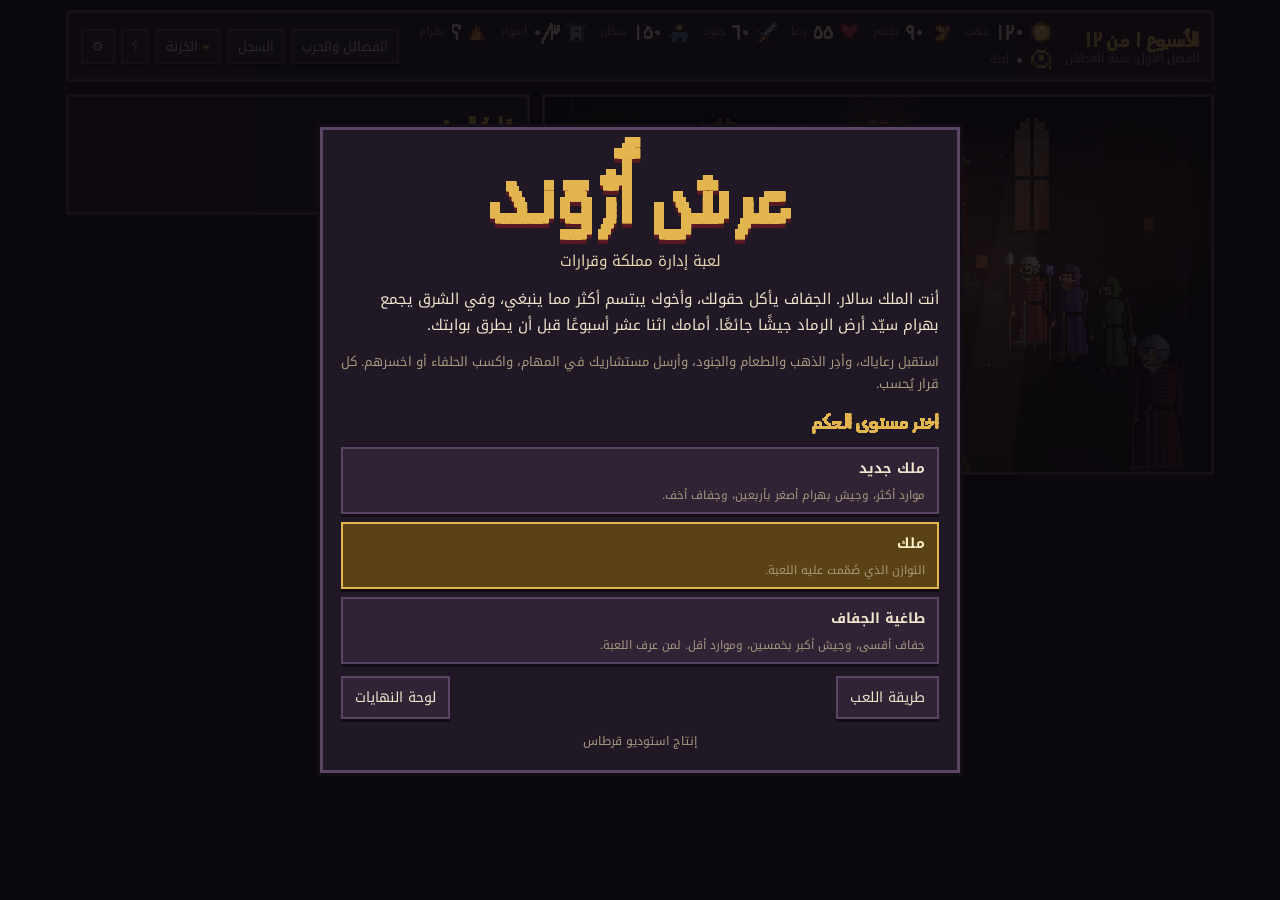
==== commit 3419863a: "ترحيل الحفظ القديم + سجل العمل الليلي (محلي، بانتظار الموافقة على الرفع) Co-Authored-By: Claude Opus" ====
--- a/index.html
+++ b/index.html
@@ -805,7 +805,13 @@
 
 const SAVE='arvand_save_v2';
 function save(){store.set(SAVE,S)}
-function load(){const s=store.get(SAVE,null);return s&&s.v===2?s:null}
+/* older saves (made before later systems existed) get the missing fields from a fresh game */
+function migrate(s){if(!s||s.v!==2)return null;const f=fresh(s.diff||'normal');
+ for(const k in f)if(s[k]===undefined)s[k]=f[k];
+ for(const k of RKEYS)if(!s.ret[k])s.ret[k]=f.ret[k];else if(s.ret[k].mod===undefined)s.ret[k].mod=0;
+ for(const k of['market','son','stats','rel'])s[k]=Object.assign({},f[k],s[k]);
+ if(!DIFF[s.diff])s.diff='normal';return s}
+function load(){return migrate(store.get(SAVE,null))}
 let FINALE=null;/* set by siege.js: replaces the direct battle calculation */
 
 /* ---- data/missions.js ---- */
@@ -2157,7 +2163,7 @@
 function boot(data){
  S=fresh();hud();$('#panel').innerHTML=`<h3>قاعة العرش</h3><p class="muted">الشموع مضاءة، والعرش ينتظر.</p>`;
  requestAnimationFrame(loop);
- if(data&&data.S&&data.S.v===2&&data.S.phase!=='end'){S=data.S;S.lastCh=0;startWeek()}else title();
+ const hs=data&&migrate(data.S);if(hs&&hs.phase!=='end'){S=hs;S.lastCh=0;startWeek()}else title();
 }
 window.claude?.hot?.snapshot?.(()=>({S}));
 window.__arvand={get S(){return S},set S(v){S=v},E,M,choose,endWeek,finale,myPower,enemyPower,startWeek,renderCouncil,buildQueue,optionsOf,optState,apply,fresh};
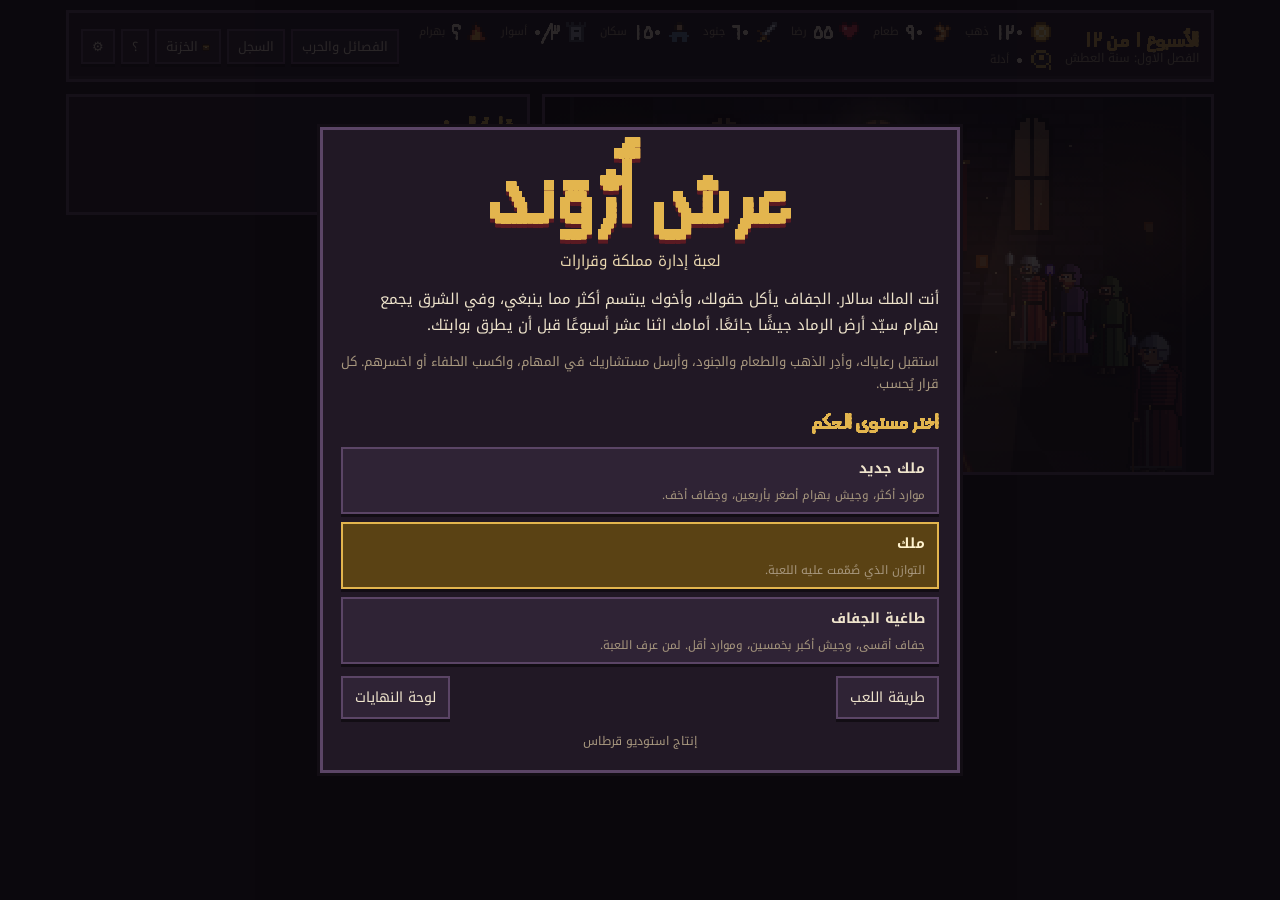
==== commit 18eabc0f: "مراجعة النصوص و١٢ قضية جديدة للتنوع (محلي) Co-Authored-By: Claude Opus 5.5 <noreply@anthropic.com> C" ====
--- a/index.html
+++ b/index.html
@@ -743,7 +743,7 @@
 function retState(k){const r=S.ret[k];if(!r||!r.on)return'غائب';if(r.inj>S.week)return'مصاب';if(S.missions.find(m=>m.ret===k))return'في مهمة';if(S.usedW[k])return'مشغول اليوم';return'متاح'}
 const avail=k=>retState(k)==='متاح';
 const inCastle=k=>{const s=retState(k);return s==='متاح'||s==='مشغول اليوم'};
-function chance(m,k){let p=.3+(RET[k].sk[m.sk]||0)*.2+(S.ret[k].mod||0);if(k==='nawal'&&F('thiefagent'))p+=.1;if(S.decree==='curfew'&&m.sk==='shadow')p+=.1;return clamp(p,.1,.95)}
+function chance(m,k){let p=.3+(RET[k].sk[m.sk]||0)*.2+(S.ret[k].mod||0);if(k==='nawal'&&F('thiefagent'))p+=.1;if(S.decree==='curfew'&&m.sk==='shadow')p+=.1;if(F('engbook')&&m.id==='fortify')p+=.15;return clamp(p,.1,.95)}
 
 const TAX=[{n:'منخفضة',m:.6,h:3},{n:'عادية',m:1,h:0},{n:'مرتفعة',m:1.5,h:-6}];
 function econ(){
@@ -901,7 +901,7 @@
 spy:{who:'guard',w:[6,6],story:1,text:'مولاي، أمسكنا هذا الرجل عند البوابة الشرقية. كان يحمل رسالة أحرق نصفها، لكنّ الختم بقي واضحًا: أسدٌ متوّج.',opts:[
  {t:'استجوبوه حتى يتكلّم',e:{clues:1,hap:-2},r:'اعترف بأن الرسالة متجهة إلى معسكر بهرام. لم يعرف اسم المرسِل، لكنه وصف خاتمًا بأسد.'},
  {t:'أطلقوه، وستتبعه نوال',req:'nawal',e:{clues:2},r:'قاد الرجلُ نوالَ إلى نُزُلٍ قرب البرج الشرقي، حيث كان رجال رستم ينتظرونه.'},
- {t:'اطردوه خارج الحدود علنًا',e:{hap:4},r:'تفرّج الناس عليه يُطرد. الرسالة احترقت كاملة في الموقد.'},
+ {t:'اطردوه خارج الحدود علنًا',e:{hap:4},r:'تفرّج الناس عليه وهو يُطرد. الرسالة احترقت كاملة في الموقد.'},
 ]},
 prisoner:{who:'jailer',w:[6,6],story:1,cond:()=>F('jailed'),text:'رسول بهرام في القبو يطلب أن يرى الملك. يقول إن عنده ما يستحق الاستماع.',opts:[
  {t:'أحضروه. سأسمع',e:{clues:1,set:['scouted']},r:'قال الرسول: «دمٌ ملكيّ سيفتح لكم البوابة من الداخل». ثم وصف جيش بهرام بدقة جندي متقاعد.'},
@@ -947,7 +947,7 @@
  {t:'واجهه بكل ما تعرف',need:()=>S.clues>=3,hint:'يتطلب ثلاثة أدلة',e:{set:['exposed'],hap:6},r:'الرسائل، الخاتم، شهادة الشهود. انهار رستم أمام البلاط كله. الخائن في القيد.'},
 ]},
 horncall:{who:'burhan',w:[10,10],story:1,text:()=>S.rel.horn>=70?'الجبال جاهزة يا ملك. ثمانون رجلًا يشحذون فؤوسهم. قل لي فقط متى.':'رجالي يسألون: لماذا نموت من أجل ملك الوادي؟ أعطني سببًا يا سالار.',opts:[
- {t:'أرسلوا لهم مئونة الشتاء',cost:{food:30},e:{horn:20},r:'الجبال تأكل من خبزك الآن.'},
+ {t:'أرسلوا لهم مؤونة الشتاء',cost:{food:30},e:{horn:20},r:'الجبال تأكل من خبزك الآن.'},
  {t:'ثمانون قطعة ذهب لسلاحهم',cost:{gold:80},e:{horn:25},r:'الحديد لغة يفهمها أهل القرن.'},
  {t:'شرفهم يكفي سببًا',e:{horn:-5},r:'ضحك برهان ضحكة قصيرة لا فرح فيها.'},
 ]},
@@ -1177,10 +1177,10 @@
 Object.assign(E,{
 /* Ghazi: his son is missing at the border */
 ghazison:{who:'ghazi',story:1,w:[5,5],key:1,text:'مولاي… ابني صقر لم يعد من دورية عند حدود الرماد منذ ثلاثة أيام. لا أطلب شيئًا للقائد. أطلب للأب.',opts:[
- {t:'سنجده. افتحوا مهمة البحث',e:{set:['saqrquest']},r:'على الخريطة الآن مهمة في أرض الرماد: «البحث عن صقر». رعد أقدر من يجده.'},
+ {t:'سنجده. افتحوا مهمة البحث',e:{set:['saqrquest']},r:'على الخريطة الآن مهمة في أرض الرماد: «البحث عن صقر». رعد أقدر من يجده، لكن أي مستشار يستطيع المحاولة.'},
  {t:'الحرب لا تنتظر أحدًا يا غازي',e:{retmod:['ghazi',-.1],set:['ghazigrief']},r:'انحنى غازي ولم يقل شيئًا. لكنه لم يعد كما كان.'},
 ]},
-saqrback:{who:'saqr',w:[1,12],key:1,text:'أنا صقر بن غازي. أسرني رجال بهرام وأطلقني رعد من أقفاصهم. أبي يقول إن حياتي دَين عليه لك. وأنا أقول إنها دَين عليّ أنا.',opts:[
+saqrback:{who:'saqr',w:[1,12],key:1,text:'أنا صقر بن غازي. أسرني رجال بهرام، وأطلقني رجالك من أقفاصهم. أبي يقول إن حياتي دَين عليه لك. وأنا أقول إنها دَين عليّ أنا.',opts:[
  {t:'قُد عشرة رجال تحت إمرة أبيك',e:{soldiers:10,hap:2},r:'وقف صقر إلى جانب أبيه. غازي يبتسم لأول مرة منذ أسابيع.'},
  {t:'ارجع إلى أمك، فقد قاتلت بما يكفي',e:{hap:3,retmod:['ghazi',.05]},r:'قبّل صقر يد أبيه ومضى. غازي لن ينسى رحمتك.'},
 ]},
@@ -1249,6 +1249,83 @@
 ]},
 });
 Object.assign(EXPR,{ziyad1:['happy',['happy','neutral','happy']],ziyad2:['sad',['sad','tired','smug']],ziyad3:['fierce',['happy','neutral','sad']]});
+
+/* ---- data/events_extra.js ---- */
+/* ===== DATA: extra pool cases — more variety between playthroughs (each game sees a subset) ===== */
+Object.assign(C,{
+ scholar:{skin:'#e7b993',hair:'#888888',hs:1,robe:'#2a4a5a',trim:'#c9a24a',hat:'turban',hatc:'#e8e0d0',beard:'#aaaaaa',item:'scroll'},
+ veteran:{skin:'#b97f55',hair:'#999999',hs:1,robe:'#5a3a2a',trim:'#a7a9ad',hat:null,beard:'#aaaaaa',item:'spear',armor:1},
+ charlatan:{skin:'#e0ad83',hair:'#1a1a1a',hs:2,robe:'#6a1a6a',trim:'#e3b54e',hat:'turban',hatc:'#3a2a6a',beard:'#1a1a1a',item:'staff',itemc:'#ffd27a'},
+ eastmerchant:{skin:'#bfa898',hair:'#333333',hs:1,robe:'#6a5a4a',trim:'#c4552b',hat:'turban',hatc:'#8a7a6a',beard:'#333333',item:'scroll'},
+ poet:{skin:'#e0ad83',hair:'#4a2a1a',hs:2,robe:'#3a5a3a',trim:'#d8c27a',hat:'cap',hatc:'#2a3a2a',eye:'#3a5a2a'},
+});
+Object.assign(N,{scholar:['العالِم ابن رُشيد','رحّالة يحمل الكتب'],veteran:['العمّ جسّاس','جنديّ قديم بساق عرجاء'],charlatan:['المبارك سهيل','يدّعي استنزال المطر'],
+ eastmerchant:['التاجر زُهير','تاجر جاء من طرق الشرق'],poet:['الشاعر وَرد','شاعر الأسواق']});
+Object.assign(E,{
+locusts:{who:'farmer',pool:1,w:[4,9],text:'سحابة جراد على حدود الحقول يا مولاي. إن وصلت فلن تترك سنبلة. الرجال يريدون أن يعرفوا: نحرق أطراف الحقول، أم ننتظر رحمة الريح؟',opts:[
+ {t:'سمر، دخان أعشابك يطردها',req:'samar',e:{hap:3},r:'غطّى دخان سمر الحقول ثلاثة أيام. انحرف الجراد شرقًا، إلى أرض الرماد.'},
+ {t:'احرقوا أطراف الحقول',e:{food:-10},r:'خسرتَ بعض القمح، لكن الجراد لم يجد ما يأكله.'},
+ {t:'ننتظر رحمة الريح',e:{},r:'لم تأتِ الريح.',ch:{p:.4,ok:{e:{hap:2},r:'هبّت الريح من الغرب. ابتعد الجراد كأنه لم يكن.'},no:{e:{food:-30,hap:-4},r:'أكل الجراد ثلث الحصاد في ليلة واحدة.'}}},
+]},
+scholar:{who:'scholar',pool:1,w:[3,9],text:'جئتُ من مكتبات الجنوب بكتاب في هندسة الأسوار، كُتب قبل ثلاثمئة عام. أبيعه لمن يقدّره: خمس وعشرون قطعة.',opts:[
+ {t:'نشتريه للمهندسين',cost:{gold:25},e:{set:['engbook']},r:'مهمة «ترميم الأسوار» صارت أنجح بخمسة عشر بالمئة.'},
+ {t:'ابقَ ضيفًا، وعلّم الأمير زياد',cost:{gold:15},e:{son:{wis:1},hap:1},r:'قضى ابن رشيد أسبوعًا مع زياد، وترك له الكتاب هدية.'},
+ {t:'لا وقت للكتب',e:{},r:'حمل كتابه ومضى غربًا.'},
+]},
+veteran:{who:'veteran',pool:1,w:[3,10],text:'قاتلتُ مع أبيك يا مولاي، قبل أن تأخذ الحرب ساقي. لا أطلب مالًا. أعطني عشرين مجنّدًا وساحة، وسأعلّمهم ما لا تعلّمه الكتب.',opts:[
+ {t:'الساحة لك',e:{soldiers:5,morale:3},r:'صار المجنّدون يمشون كجنود. وجسّاس يصرخ فيهم بفرح.'},
+ {t:'بل خذ راتبًا يليق بك',cost:{gold:15},e:{hap:3},r:'بكى العجوز، وقال إن أباك كان سيفعل الشيء نفسه.'},
+ {t:'زمنك مضى يا عمّ',e:{hap:-2},r:'عرج جسّاس خارج القاعة. الحرس أطرقوا رؤوسهم.'},
+]},
+rainmaker:{who:'charlatan',pool:1,w:[3,8],cond:()=>!F('wells'),text:'أنا المبارك سهيل. أعرف دعاءً يستنزل المطر في ثلاثة أيام. خمسون قطعة ذهب فقط، والسماء تفعل الباقي.',opts:[
+ {t:'خذ الخمسين وادعُ',cost:{gold:50},e:{hap:2},r:'وقف سهيل على السور يدعو ثلاثة أيام. الناس متفائلون.'},
+ {t:'ادعُ أولًا، وندفع إن أمطرت',e:{},r:'تلعثم سهيل، ثم تذكّر موعدًا في مدينة أخرى.'},
+ {t:'اطردوه',e:{hap:1},r:'ضحك الحرس وهم يدفعونه إلى البوابة.'},
+]},
+routeseller:{who:'eastmerchant',pool:1,w:[5,10],cond:()=>!F('scouted'),text:'عبرتُ معسكرات بهرام بقافلتي. رأيت أعدادهم وطرقهم. أربعون قطعة ذهب، وأرسم لك ما رأيت.',opts:[
+ {t:'ارسم، وهذه الأربعون',cost:{gold:40},e:{set:['scouted']},r:'رسم زهير خريطة دقيقة لمعسكرات الرماد.'},
+ {t:'كيف أعرف أنك لست جاسوسًا لهم؟',e:{},r:'ابتسم زهير: «لا تعرف». وخرج.'},
+]},
+orphans:{who:'halima',pool:1,w:[5,10],text:'أطفال الجنود الذين ماتوا على الحدود يا مولاي. اثنا عشر طفلًا بلا أب ولا بيت. القرية لا تستطيع إطعامهم وحدها.',opts:[
+ {t:'مطبخ القصر يطعمهم',cost:{food:10},e:{hap:4},r:'صار للأطفال مقاعد في مطبخ القصر. رقيّة تقول إنهم يأكلون أكثر من الحرس.'},
+ {t:'إلى المعبد، وعلى التاج نفقتهم',cost:{gold:15},e:{moon:5,hap:2},r:'الكاهنات فتحن غرفة جديدة.'},
+ {t:'القرية تتكفّل بأطفالها',e:{hap:-3},r:'تفرّق الأطفال على البيوت الفقيرة.'},
+]},
+bridge:{who:'farrukh',pool:1,w:[4,10],text:'جسر الطريق الغربي انهار يا مولاي. قوافلنا تدور يومين حوله. بنو النهر يدفعون نصف التكلفة إن دفعتم النصف الآخر.',opts:[
+ {t:'ثلاثون قطعة نصيبنا',cost:{gold:30},e:{river:8},r:'جسر جديد من حجر، وعليه نقش باسم المملكتين.'},
+ {t:'ليبنوه وحدهم',e:{river:-6},r:'بنوه وحدهم. وكتبوا اسمهم فقط.'},
+]},
+satire:{who:'poet',pool:1,w:[4,10],text:'جلالتك، قصيدتي عن «الملك الذي يعدّ القمح وينسى الناس» يغنّيها السوق كله. جئتُ قبل أن يأتي بي الحرس.',opts:[
+ {t:'اسجنوه',e:{hap:-4},r:'سُجن ورد. صارت القصيدة أشهر.'},
+ {t:'قل لي: أين أخطأت؟',e:{hap:4},r:'تكلّم ورد ساعة. بعضه كان صحيحًا. كتب بعدها قصيدة أخرى، أرحم.'},
+ {t:'اكتب لي قصيدة أفضل',cost:{gold:10},e:{hap:2},r:'كتب ورد قصيدة عن ملك يسمع. الناس ما زالوا يغنّون الأولى.'},
+]},
+feud:{who:'lordling',pool:1,w:[3,9],text:'بيتان من النبلاء يتقاتلان على بئر بين ضيعتيهما. قُتل خادمان. أحدهما يريد مبارزة، والآخر يريد حكمك.',opts:[
+ {t:'البئر للقرية، لا لأحدهما',e:{hap:5},r:'غضب البيتان معًا. القرية رقصت.'},
+ {t:'لتكن المبارزة',e:{hap:-2,gold:10},r:'مات أحدهما. دفع الآخر غرامة الدم للخزينة.'},
+ {t:'نوال تعرف من بدأ',req:'nawal',e:{hap:2,clues:1},r:'البيت الذي بدأ كان يتلقّى ذهبًا من البرج الشرقي.'},
+]},
+sandstorm:{who:'watchman',pool:1,w:[6,10],text:'عاصفة رمل دفنت طريق الجنوب يا مولاي. قوافل القمح عالقة خلفها.',opts:[
+ {t:'الجنود يحفرون الطريق',e:{soldiers:-3,food:15},r:'وصلت القوافل. ثلاثة جنود أصيبوا بالرمل في أعينهم.'},
+ {t:'نستأجر عمّالًا',cost:{gold:20},e:{food:15},r:'وصلت القوافل بعد يومين.'},
+ {t:'ننتظر حتى تهدأ',e:{food:-5},r:'فسد بعض القمح في العربات العالقة.'},
+]},
+lostring:{who:'cook',pool:1,w:[5,10],cond:()=>!F('exposed'),text:'مولاي، وجدتُ هذا في رماد الموقد بعد أن غادر الأمير رستم مائدة العشاء. خاتم صغير، عليه أسد.',opts:[
+ {t:'أعطيه لنوال',need:()=>S.ret.nawal.on,hint:'يتطلب نوال',e:{clues:2},r:'قالت نوال: «هذا ختم الرسائل التي أحرقناها. لم يعد عنده إنكار».'},
+ {t:'احفظيه، ولا تخبري أحدًا',e:{clues:1},r:'خبّأت رقيّة الخاتم في جيب مئزرها.'},
+ {t:'أعيديه إليه، ربما سقط سهوًا',e:{set:['ringback'],enemy:10},r:'شكرها رستم بابتسامة. في الليلة التالية، طُردت رقيّة من المطبخ.'},
+]},
+twins:{who:'mother',pool:1,w:[2,8],text:'وُلد لي توأمان في ليلة الريح، يا مولاي. جدّتي تقول إن من يسمّيه الملك يعيش طويلًا. هل تسمّيهما؟',opts:[
+ {t:'«سالم» و«غانم»',e:{hap:3},r:'انتشر الخبر في السوق: الملك سمّى توأمَي الريح.'},
+ {t:'وهذه عشر قطع لمهديهما',cost:{gold:10},e:{hap:5},r:'دعت لك الأم حتى خرجت من الباب.'},
+]},
+});
+Object.assign(EXPR,{locusts:['shock',['happy','sad','neutral']],scholar:['neutral',['happy','happy','sad']],veteran:['neutral',['happy','happy','sad']],
+ rainmaker:['smug',['smug','shock','shock']],routeseller:['smug',['happy','cold']],orphans:['sad',['happy','happy','sad']],bridge:['neutral',['happy','angry']],
+ satire:['smug',['shock','happy','happy']],feud:['angry',['angry','smug','shock']],sandstorm:['shock',['neutral','neutral','sad']],lostring:['shock',['neutral','neutral','sad']],twins:['happy',['happy','happy']]});
+/* rainmaker always lies; the route seller sometimes does */
+E.rainmaker.lie={p:1,trust:[0],truth:'لا دعاء ولا مطر. سهيل يجمع الذهب من مدينة إلى مدينة.',later:'لم تمطر. واختفى المبارك سهيل ومعه الخمسون.',e:{hap:-3}};
+E.routeseller.lie={p:.35,trust:[0],truth:'زهير لم يقترب من معسكرات بهرام. الخريطة من خياله.',later:'خريطة زهير كانت من خياله. لا معسكرات حيث رسمها.',instead:{},e:{}};
 
 /* ---- data/letters.js ---- */
 /* ===== DATA: morning letters (read before the court opens; at most two a week) =====
@@ -1849,7 +1926,7 @@
 HOOK.afterChoice.push((id,o)=>{const ev=E[id];
  if(o.check){S.checked[id]=S.lies[id]?'lie':'true';S.usedW.nawal=1;return}
  if(ev.lie&&S.lies[id]&&!S.checked[id]&&ev.lie.trust.includes(o._i)){S.stats.lies++;(S.pendingLies=S.pendingLies||[]).push(id);return{eff:ev.lie.instead||{}}}});
-HOOK.weekEnd.push(()=>{if(!S.pendingLies||!S.pendingLies.length)return;const lines=S.pendingLies.map(id=>{apply(LIES[id].e);return'كذبة انكشفت: '+LIES[id].later});S.pendingLies=[];return lines.join(' ')});
+HOOK.weekEnd.push(()=>{if(!S.pendingLies||!S.pendingLies.length)return;const lines=S.pendingLies.map(id=>{const L=E[id].lie;apply(L.e);return'كذبة انكشفت: '+L.later});S.pendingLies=[];return lines.join(' ')});
 /* checking replaces the normal choose flow */
 const _choose=choose;
 choose=function(id,i){const o=curOpts[i];if(o&&o.check&&!optState(o,id)){sfx('quill');S.checked[id]=S.lies[id]?'lie':'true';S.usedW.nawal=1;
@@ -2050,7 +2127,7 @@
  if(F('cured'))L.push('في قرية الطاحونة نصبٌ صغير لمن نجوا من الحمّى، عليه اسم '+(F('samarloyal')||S.ret.samar.on?'سمر.':'الملك.'));else if(F('plague'))L.push('قبور الحمّى ما زالت خلف الطاحونة، والأمهات يتجنّبن ذلك الطريق.');
  if(F('temple')&&!F('betrayedmoon'))L.push('صار معبد القمر أكبر من القصر، والكاهنات يعالجن الفقراء مجانًا.');if(F('betrayedmoon'))L.push('لا قناديل في الليل بعد اليوم الذي سُلّمت فيه أسيل. الناس يقولون إن القمر لم يعد يرى الوادي.');
  if(F('linatrust'))L.push(F('betrothed')?'تزوّجت لينا من جسّار حين اختارت، لا حين اختير لها، وصارت جسرًا بين الوادي والجبال.':'صارت لينا أشهر سفيرة في الممالك الثلاث، ويُقال إنها أنهت حربين بالكلام.');else if(F('linacold'))L.push('تزوّجت لينا كما أُمرت. لم تزُر القصر بعد ذلك إلا في الجنائز.');
- if(F('saqrsaved'))L.push('صقر بن غازي صار قائد الجيش بعد أبيه، ويبدأ كل حملة بزيارة قبر الرجل الذي أنقذه: رعد.');else if(F('saqrlost'))L.push('لم يُعرف مصير صقر بن غازي. ترك القائد سيفه بعد الحرب ومات وحيدًا.');
+ if(F('saqrsaved'))L.push('صقر بن غازي صار قائد الجيش بعد أبيه، ولا يبدأ حملة قبل أن يمرّ بالأقفاص التي أُخرج منها، ليتذكّر.');else if(F('saqrlost'))L.push('لم يُعرف مصير صقر بن غازي. ترك القائد سيفه بعد الحرب ومات وحيدًا.');
  if(F('exposed'))L.push(F('pardoned')?'رستم عاش ما بقي من عمره حارسًا على البرج الذي خانه، ولم يُسمع له صوت.':'خاتم الأسد معلّق في قاعة العرش، تذكيرًا بأن الخيانة تبدأ من البيت.');else if(F('rustamfell'))L.push('سقط رستم بخنجر نوال على البوابة الشرقية. نوال اختفت بعد الحرب ولم يرها أحد.');
  if(F('bandits')&&!F('banditsdone'))L.push('عادت عصابة الذئاب أقوى، وصارت الغابة السوداء طريقًا لا يسلكه أحد بعد المغيب.');
  if(k==='peace')L.push('الطريق بين الوادي وأرض الرماد صار طريق قوافل. وفي الشرق تمثال لملك غريب يحمل رغيف خبز.');
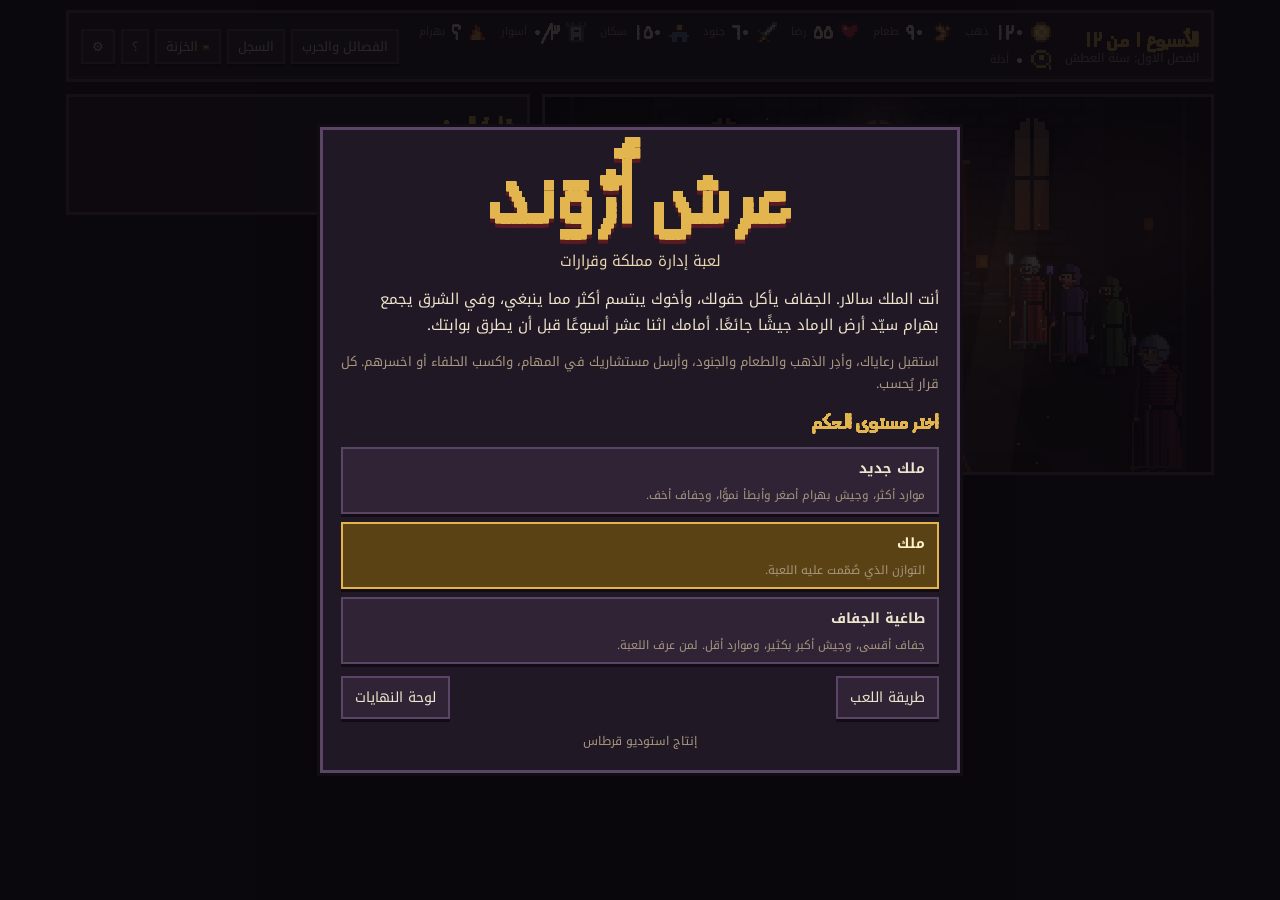
==== commit 8cd7af2c: "إعادة توازن الحصار حسب محاكاة ٥٤٠ لعبة (محلي) Co-Authored-By: Claude Opus 5.5 <noreply@anthropic.com" ====
--- a/index.html
+++ b/index.html
@@ -717,18 +717,18 @@
 const FAC={
  river:{n:'بنو النهر',lord:'اللورد مِهران',give:'٤٠ بحّارًا مسلّحًا يوم الحصار + ١٠ ذهب أسبوعيًا من التجارة (عند ٦٠)',want:'تخفيف الرسوم، الوفاء بالديون، الحماية من القراصنة',seal:'#2f6f9a'},
  horn:{n:'أهل القرن',lord:'الزعيم بُرهان',give:'٨٠ محاربًا جبليًا يوم الحصار',want:'روابط الدم، الشجاعة، الحديد',seal:'#7a5a3a'},
- moon:{n:'رهبنة القمر',lord:'الكاهنة أسيل',give:'سحرٌ يُضعف جيش بهرام بمقدار الخُمس',want:'معبد في العاصمة، التسامح، الرحمة بالغرباء',seal:'#6a7ab0'},
+ moon:{n:'رهبنة القمر',lord:'الكاهنة أسيل',give:'سحرٌ يُضعف جيش بهرام بمقدار العُشر',want:'معبد في العاصمة، التسامح، الرحمة بالغرباء',seal:'#6a7ab0'},
 };
 
 /* ---- engine/core.js ---- */
 /* ===== ENGINE: state, rules, effects ===== */
 let S;
 const DIFF={
- easy:{n:'ملك جديد',d:'موارد أكثر، وجيش بهرام أصغر بأربعين، وجفاف أخف.',gold:170,food:120,enemy:-40,drought:3,growth:4},
- normal:{n:'ملك',d:'التوازن الذي صُمّمت عليه اللعبة.',gold:120,food:90,enemy:0,drought:6,growth:6},
- hard:{n:'طاغية الجفاف',d:'جفاف أقسى، وجيش أكبر بخمسين، وموارد أقل. لمن عرف اللعبة.',gold:90,food:70,enemy:50,drought:9,growth:8},
+ easy:{n:'ملك جديد',d:'موارد أكثر، وجيش بهرام أصغر وأبطأ نموًّا، وجفاف أخف.',gold:170,food:120,enemy:330,drought:3,growth:14},
+ normal:{n:'ملك',d:'التوازن الذي صُمّمت عليه اللعبة.',gold:120,food:90,enemy:520,drought:6,growth:22},
+ hard:{n:'طاغية الجفاف',d:'جفاف أقسى، وجيش أكبر بكثير، وموارد أقل. لمن عرف اللعبة.',gold:90,food:70,enemy:640,drought:9,growth:24},
 };
-function fresh(diff){diff=diff||'normal';const D=DIFF[diff];return{v:2,diff,week:1,gold:D.gold,food:D.food,hap:55,soldiers:60,pop:150,fort:0,enemy:240+D.enemy,clues:0,sabotage:0,morale:0,arms:0,
+function fresh(diff){diff=diff||'normal';const D=DIFF[diff];return{v:2,diff,week:1,gold:D.gold,food:D.food,hap:55,soldiers:60,pop:150,fort:0,enemy:D.enemy,enemyNat:D.enemy,clues:0,sabotage:0,morale:0,arms:0,
  tax:1,ration:0,decree:'none',rel:{river:40,horn:35,moon:40},flags:{},done:{},follow:[],deferred:[],esc:{},lies:{},checked:{},
  ret:Object.fromEntries(RKEYS.map(k=>[k,{on:['ghazi','samar','raad'].includes(k)?1:0,inj:0,mod:0}])),
  items:[],son:{war:0,wis:0,kind:0},market:{grain:10,arms:30},
@@ -760,7 +760,7 @@
  return{lines,gold:sum('gold'),food:sum('food')};
 }
 econ.extra=[];
-function enemyPower(){let e=S.enemy;if(!F('exposed'))e+=F('vanguard')?60:F('tower')?35:15;if(S.rel.moon>=70&&!F('betrayedmoon'))e*=.8;if(S.plan==='raid')e*=.85;return Math.round(e)}
+function enemyPower(){/* reductions can't take the army below 80% of its natural strength */let e=Math.max(S.enemy,(S.enemyNat||S.enemy)*.8);if(!F('exposed'))e+=F('vanguard')?60:F('tower')?35:15;if(S.rel.moon>=70&&!F('betrayedmoon'))e*=.9;if(S.plan==='raid')e*=.85;return Math.round(e)}
 function myPower(){const parts=[];let p=S.soldiers;if(S.plan==='ambush')p*=1.33;parts.push(['جنودك'+(S.plan==='ambush'?' (كمين ×١٫٣٣)':''),Math.round(p)]);
  if(S.rel.horn>=70)parts.push(['محاربو أهل القرن',80]);
  if(S.rel.river>=70)parts.push(['بحّارة بني النهر',40]);
@@ -769,6 +769,8 @@
  if(F('smith'))parts.push(['نصال مشحوذة',20]);
  for(const f of myPower.extra)f(parts);
  let total=parts.reduce((a,b)=>a+b[1],0);
+ /* a very large army is harder to feed and command */
+ if(total>350){const cut=Math.round((total-350)*.4);parts.push(['صعوبة قيادة جيش كبير',-cut]);total-=cut}
  if(S.morale){const m=Math.round(total*S.morale/100);parts.push(['المعنويات (+'+A(S.morale)+'٪)',m]);total+=m}
  return{total,parts}}
 myPower.extra=[];
@@ -777,7 +779,7 @@
 function apply(e){const out=[];if(!e)return out;
  for(const k of['gold','food','hap','soldiers','pop','fort','enemy','clues','morale','arms'])if(e[k]){
   const before=S[k];let v=S[k]+e[k];
-  if(k==='hap')v=clamp(v,0,100);else if(k==='fort')v=clamp(v,0,3);else if(k==='morale')v=clamp(v,-30,60);else v=Math.max(0,v);
+  if(k==='hap')v=clamp(v,0,100);else if(k==='fort')v=clamp(v,0,3);else if(k==='morale')v=clamp(v,-30,30);else v=Math.max(0,v);
   S[k]=v;if(v!==before)out.push([k,v-before])}
  for(const f of['river','horn','moon'])if(e[f]){const b=S.rel[f];S.rel[f]=clamp(b+e[f],0,100);if(S.rel[f]!==b)out.push([f,S.rel[f]-b])}
  if(e.set)e.set.forEach(f=>S.flags[f]=1);
@@ -810,7 +812,7 @@
  for(const k in f)if(s[k]===undefined)s[k]=f[k];
  for(const k of RKEYS)if(!s.ret[k])s.ret[k]=f.ret[k];else if(s.ret[k].mod===undefined)s.ret[k].mod=0;
  for(const k of['market','son','stats','rel'])s[k]=Object.assign({},f[k],s[k]);
- if(!DIFF[s.diff])s.diff='normal';return s}
+ if(!DIFF[s.diff])s.diff='normal';if(s.enemyNat===undefined)s.enemyNat=s.enemy;return s}
 function load(){return migrate(store.get(SAVE,null))}
 let FINALE=null;/* set by siege.js: replaces the direct battle calculation */
 
@@ -1808,7 +1810,7 @@
  if(S.hap>=65){S.pop+=3;R.events.push('الرخاء يجذب العائلات: +٣ سكان.')}
  if(S.hap>70)dh-=1;
  if(dh){S.hap=clamp(S.hap+dh,0,100);R.events.push(`تغيّر رضا الشعب بسبب القوانين والأحوال: ${sg(dh)}.`)}
- S.enemy+=DIFF[S.diff].growth;R.events.push('جيش بهرام يكبر: يلتحق به الجائعون من الشرق.');
+ S.enemy+=DIFF[S.diff].growth;S.enemyNat=(S.enemyNat||S.enemy)+DIFF[S.diff].growth;R.events.push('جيش بهرام يكبر: يلتحق به الجائعون من الشرق.');
  if(S.clues>=3&&!F('exposed')&&!F('cluenote')){S.flags.cluenote=1;R.events.push('نوال وسليم يتفقان: كل الأدلة تشير إلى خاتم الأسد. الأمير رستم.')}
  for(const l of run('weekEnd'))R.events.push(l);
  const wk=S.week;S.week++;S.phase='report';hud();sfx('bell');
@@ -2015,7 +2017,7 @@
  if(SG.phase===1&&SG.traitor&&!SG.traitorDone){siegeTraitor();return}
  const P=PHASES[SG.phase],opts=P.opts();sfx('drum');
  $('#panel').innerHTML=`<h3>${P.title}</h3>${siegeBar()}<div class="speech">${txt(P.text)}</div><div class="opts">${opts.map((o,i)=>{const no=o.need&&!o.need();return`<button class="opt siege-pick" data-sp="${i}" ${no?'disabled':''}><span>${o.t}</span>${o.need?`<span class="chips"><span class="chip ${no?'bad':'req'}">${o.hint}</span></span>`:''}</button>`}).join('')}</div>${SG.log.length?`<div class="ledger"><ul>${SG.log.map(l=>`<li class="note" style="display:block">${l}</li>`).join('')}</ul></div>`:''}`;
- $$('[data-sp]').forEach(b=>b.onclick=()=>{if(SG.busy)return;SG.busy=1;$$('.siege-pick').forEach(x=>x.disabled=true);const o=opts[+b.dataset.sp];const[dm,de,txt_]=o.r;SG.my*=1+dm;SG.en*=1+de;if(o.e)apply(o.e);SG.log.push(`${P.title.split(':')[1].trim()}: ${txt_}`);
+ $$('[data-sp]').forEach(b=>b.onclick=()=>{if(SG.busy)return;SG.busy=1;$$('.siege-pick').forEach(x=>x.disabled=true);const o=opts[+b.dataset.sp];const[dm,de,txt_]=o.r;SG.my*=1+dm;SG.en*=1+de*.6;if(o.e)apply(o.e);SG.log.push(`${P.title.split(':')[1].trim()}: ${txt_}`);
   sfx(de<-.1?'good':'clash');if(de<0)for(let k=0;k<3;k++)SG.fires.push({x:SG.enemyX+Math.random()*60,y:132+Math.random()*10});SG.phase++;setTimeout(()=>{SG.busy=0;siegePhase()},400)});
 }
 function siegeTraitor(){
@@ -2037,7 +2039,7 @@
 }
 function speechStart(){
  let round=0,total=0;const lines=[];
- const show=()=>{if(round>=SPEECH.length){S.morale=clamp(S.morale+total,-30,60);S.speech=lines;startSiege();return}
+ const show=()=>{if(round>=SPEECH.length){S.morale=clamp(S.morale+total,-30,30);S.speech=lines;startSiege();return}
   const R=SPEECH[round];
   $('#panel').innerHTML=`<h3>خطبة الملك: ${R.title}</h3><p class="muted">آلاف العيون على الشرفة. كل جملة تُحسب، والكلام الذي لا يصدّقه الناس يضرّ. (${ic('morale')} المعنويات: ${sg(S.morale+total)}٪)</p>${lines.length?`<div class="ledger"><ul>${lines.map(l=>`<li class="note" style="display:block">${l}</li>`).join('')}</ul></div>`:''}<div class="opts speech-pick">${R.opts.map((o,i)=>`<button class="opt siege-pick" data-sq="${i}">${o.t}</button>`).join('')}</div>`;
   $$('[data-sq]').forEach(b=>b.onclick=()=>{const o=R.opts[+b.dataset.sq];const[v,res]=o.f();total+=v;lines.push(`${o.t} ← ${res} (${sg(v)}٪)`);sfx(v>0?'good':'bad');round++;show()})};
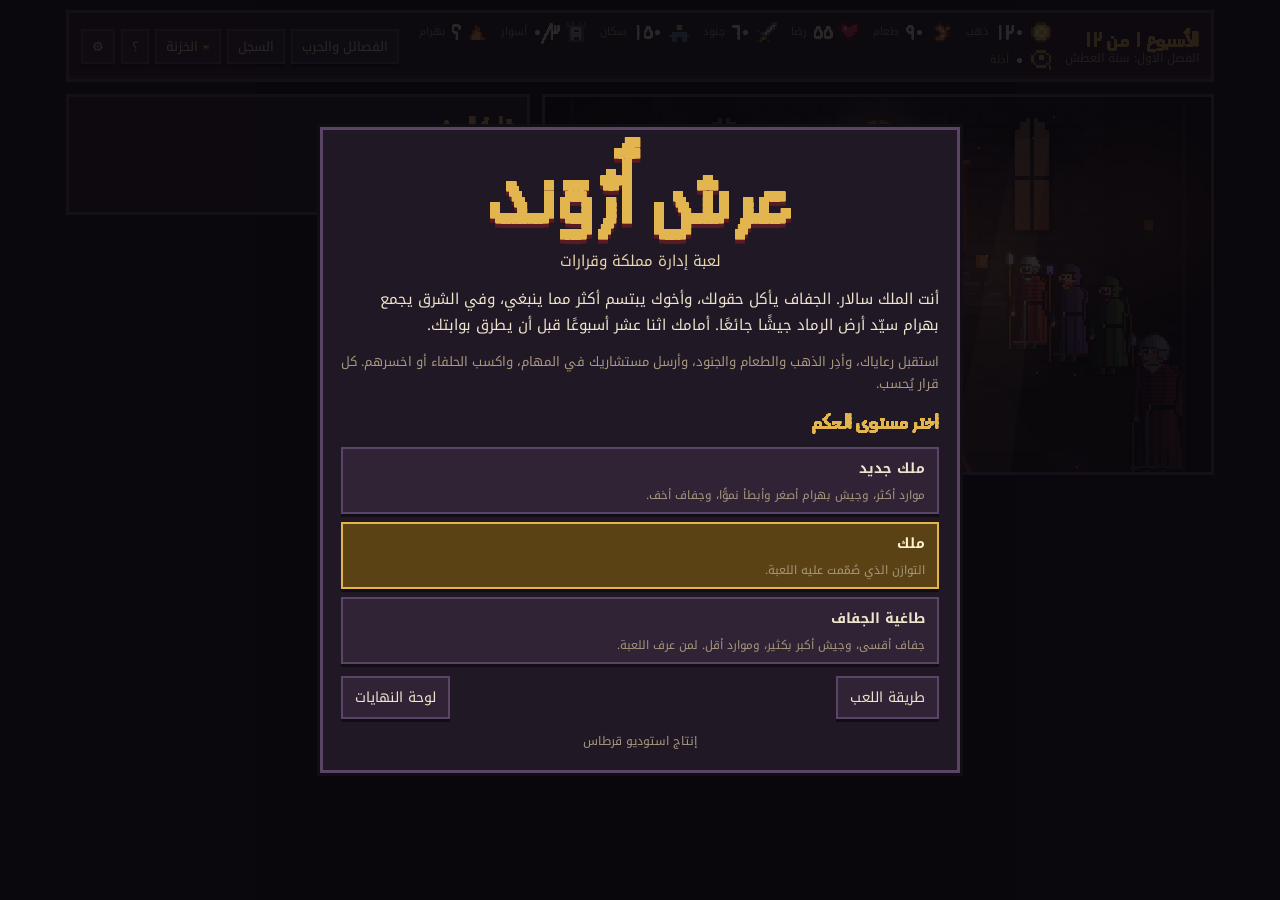
==== commit 9bfe746c: "جنود الحصار برسم النموذج ب (محلي) Co-Authored-By: Claude Opus 5.5 <noreply@anthropic.com> Claude-Ses" ====
--- a/index.html
+++ b/index.html
@@ -684,6 +684,7 @@
  lordling:{skin:'#e0ad83',hair:'#6a4a2a',hs:1,robe:'#2a4a6a',trim:'#c9a24a',hat:'cap',hatc:'#1a2a3a',cape:'#1a3a5a',beard:'#6a4a2a'},
  watchman:{skin:'#c48a60',hair:'#333333',hs:1,robe:'#4a3a2a',trim:'#8a8a8a',hat:'helm',item:'spear'},
  saqr:{skin:'#c48a60',hair:'#222222',hs:1,robe:'#6a2a2a',trim:'#a7a9ad',hat:null,item:'sword'},
+ ashsoldier:{skin:'#bfa898',hair:'#555555',hs:1,robe:'#3a3438',trim:'#c4552b',hat:'helm',item:'spear',armor:1},
  stablemaster:{skin:'#b97f55',hair:'#5a3a20',hs:1,robe:'#6a5030',trim:'#3a2a1a',hat:'cap',hatc:'#5a4020',beard:'#5a3a20'},
 };
 const N={
@@ -1995,15 +1996,17 @@
  x.fillStyle='#3a2418';x.fillRect(0,136,W,44);
  /* enemy army advances with the phases */
  const target=[250,190,150,130][SG.phase]||130;SG.enemyX+=(target-SG.enemyX)*.01;
- const n=Math.round(60*SG.en);
- for(let i=0;i<n;i++){const ex=SG.enemyX+(i%10)*12+((i*7)%5),ey=128+Math.floor(i/10)*6,bob=Math.round(Math.sin(t/200+i)*1);
-  x.fillStyle='#4a4044';x.fillRect(ex,ey+bob,3,6);x.fillStyle='#bfa898';x.fillRect(ex,ey-2+bob,3,2);if(i%9===0){x.fillStyle='#6a1a10';x.fillRect(ex+1,ey-8+bob,1,6);x.fillStyle='#c4552b';x.fillRect(ex+2,ey-8+bob,4,3)}}
+ const n=Math.round(34*Math.min(1.3,SG.en)),es=SP3.get('ashsoldier',{style:'tall',H:18,facing:'q',frame:0}),es2=SP3.get('ashsoldier',{style:'tall',H:18,facing:'q',frame:1});
+ for(let i=0;i<n;i++){const col=i%8,row=Math.floor(i/8),ex=Math.round(SG.enemyX+col*16+row*6),ey=Math.round(118+row*7),cv=(Math.floor(t/220)+i)%2?es:es2;
+  x.save();x.translate(ex,0);x.scale(-1,1);x.drawImage(cv,-Math.round(cv.width/2),ey);x.restore();
+  if(i%8===3){x.fillStyle='#3a1a10';x.fillRect(ex+2,ey-10,1,12);x.fillStyle='#c4552b';x.fillRect(ex+3,ey-10+Math.round(Math.sin(t/200+i)),5,3)}}
  if(SG.phase>=1){x.fillStyle='#5a3a20';x.fillRect(SG.enemyX-30,138,24,6);x.fillStyle='#2a2028';x.fillRect(SG.enemyX-34,139,6,4)}
  /* the wall */
  x.fillStyle='#4a4250';x.fillRect(0,60,96,120);for(let i=0;i<96;i+=12){x.fillRect(i,52,8,8)}x.fillStyle='#5e5468';for(let y=64;y<180;y+=8)for(let i=(y/8)%2?0:6;i<96;i+=12)x.fillRect(i+1,y+1,10,6);
  x.fillStyle='#2a1a14';x.fillRect(70,120,22,60);x.fillStyle=SG.phase>=2?'#6a4a2a':'#4e321e';x.fillRect(72,122,18,58);
  if(SG.phase>=3){x.fillStyle='#1a1014';x.beginPath();x.moveTo(20,60);x.lineTo(40,70);x.lineTo(30,100);x.lineTo(14,90);x.fill()}
- const defenders=Math.round(10*SG.my);for(let i=0;i<defenders;i++){const dx=6+i*9,dy=46;x.fillStyle='#7a1f2b';x.fillRect(dx,dy,3,6);x.fillStyle='#e0ad83';x.fillRect(dx,dy-2,3,2);x.fillStyle='#a2abb8';x.fillRect(dx+3,dy-4,1,8)}
+ const defenders=Math.round(7*Math.min(1.4,SG.my)),dv=SP3.get('guard',{style:'tall',H:16,facing:'q'});
+ for(let i=0;i<defenders;i++)x.drawImage(dv,4+i*12,36);
  /* arrows and fire */
  if(Math.random()<.25)SG.arrows.push({x:90,y:48,vx:2+Math.random()*1.5,vy:-1-Math.random()});
  if(Math.random()<.15)SG.arrows.push({x:SG.enemyX,y:124,vx:-2-Math.random(),vy:-1.6,e:1});
